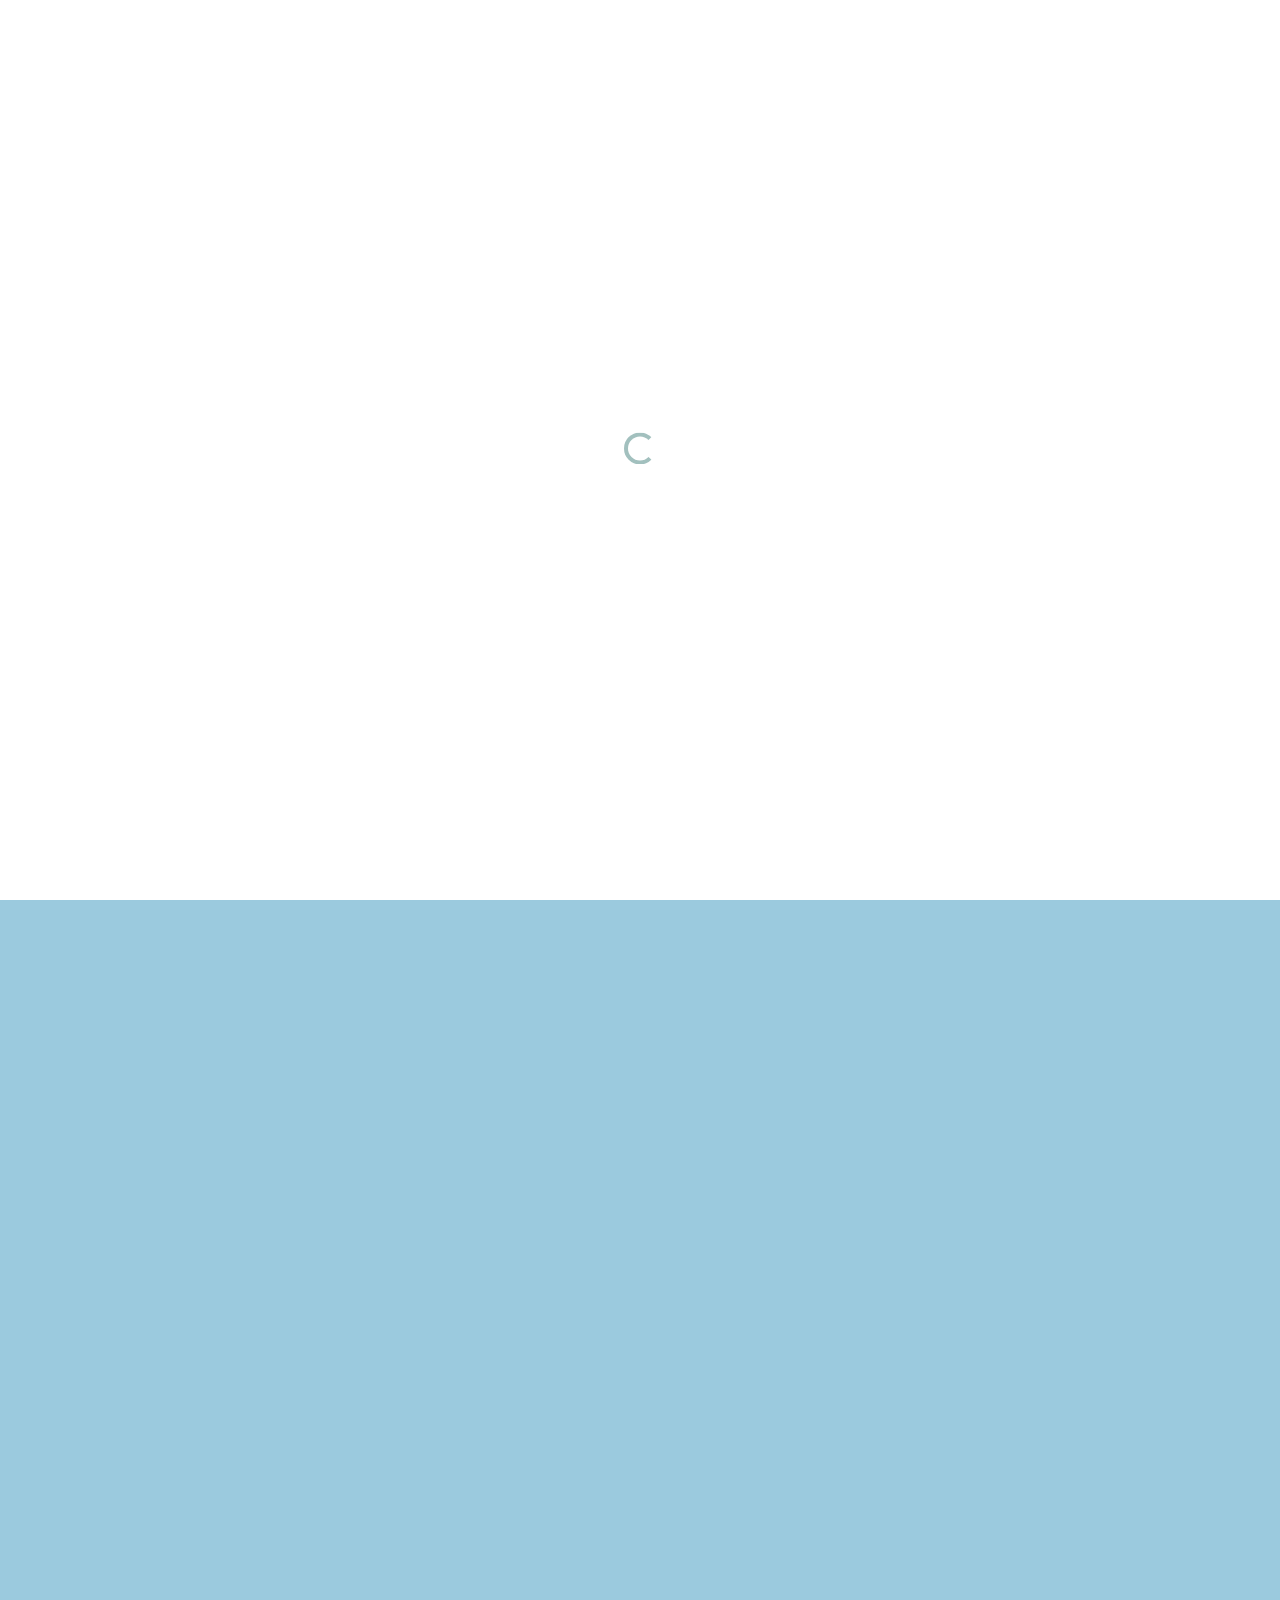
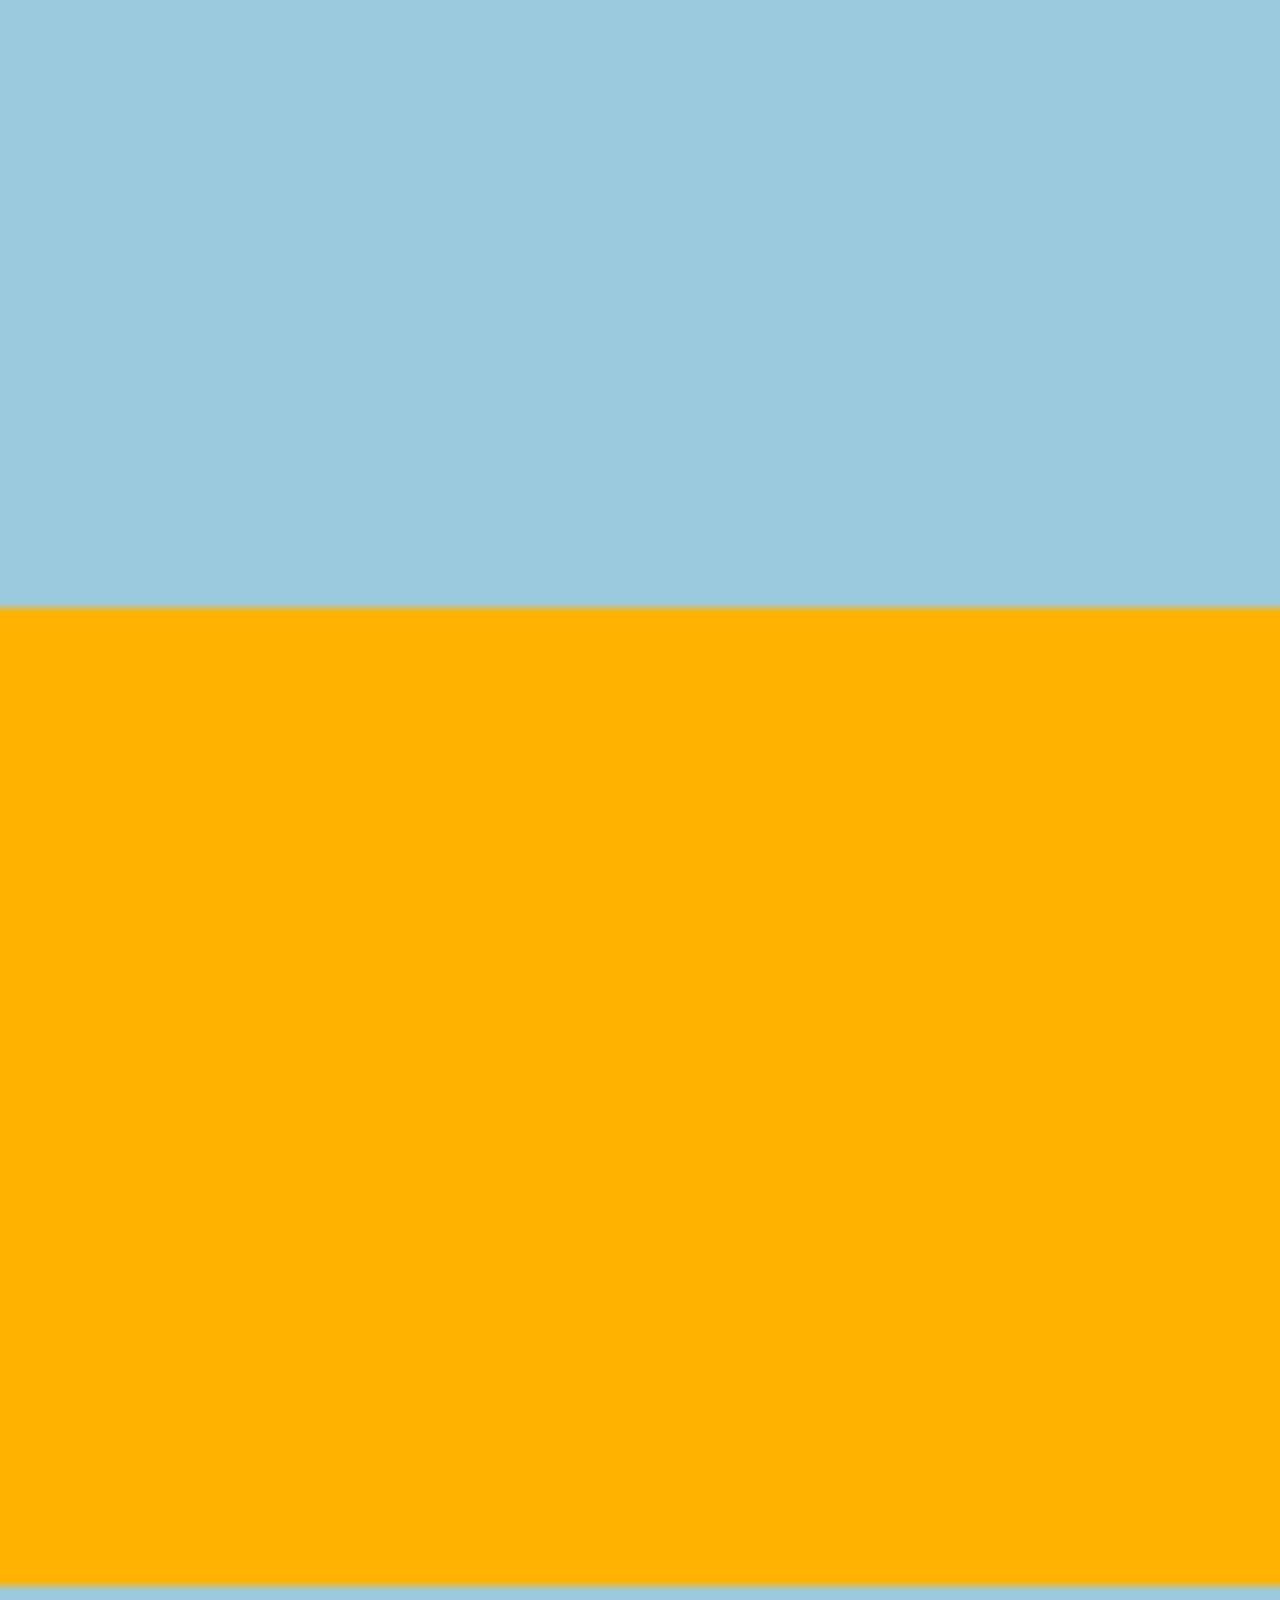
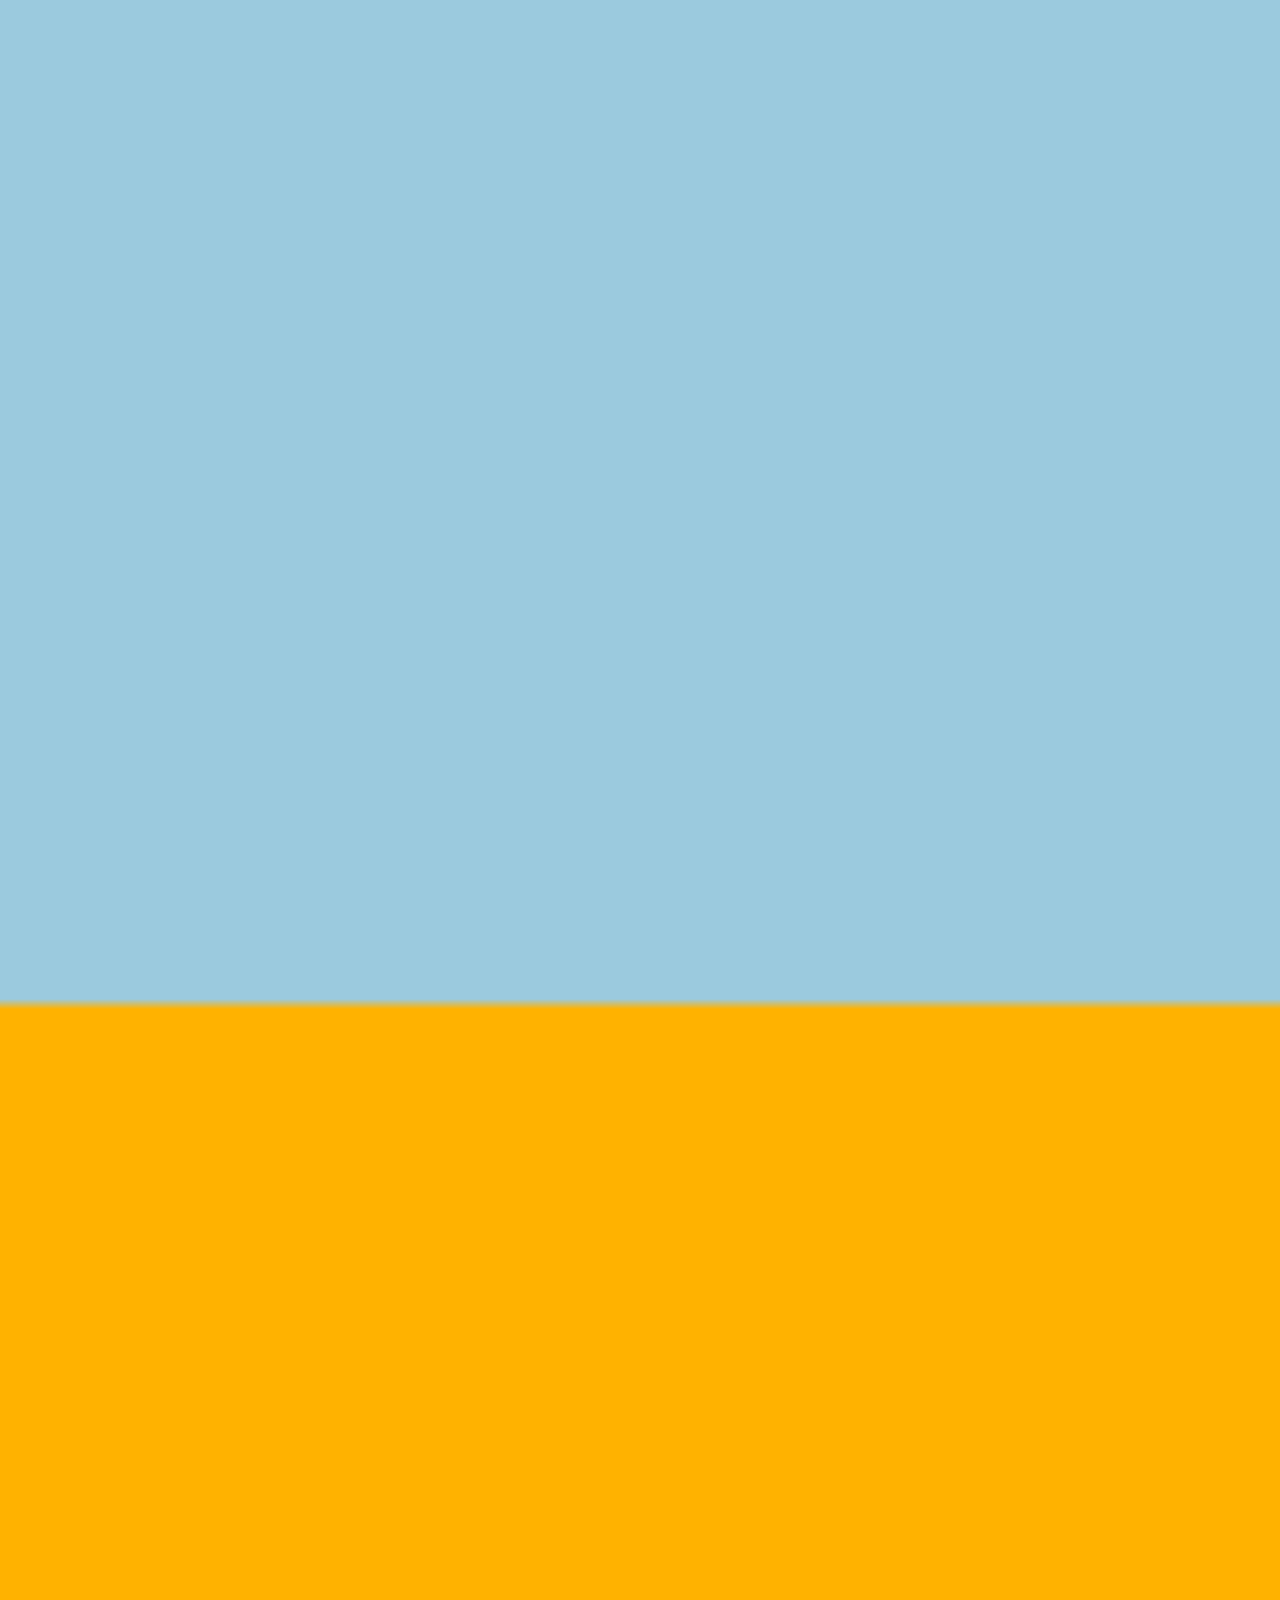
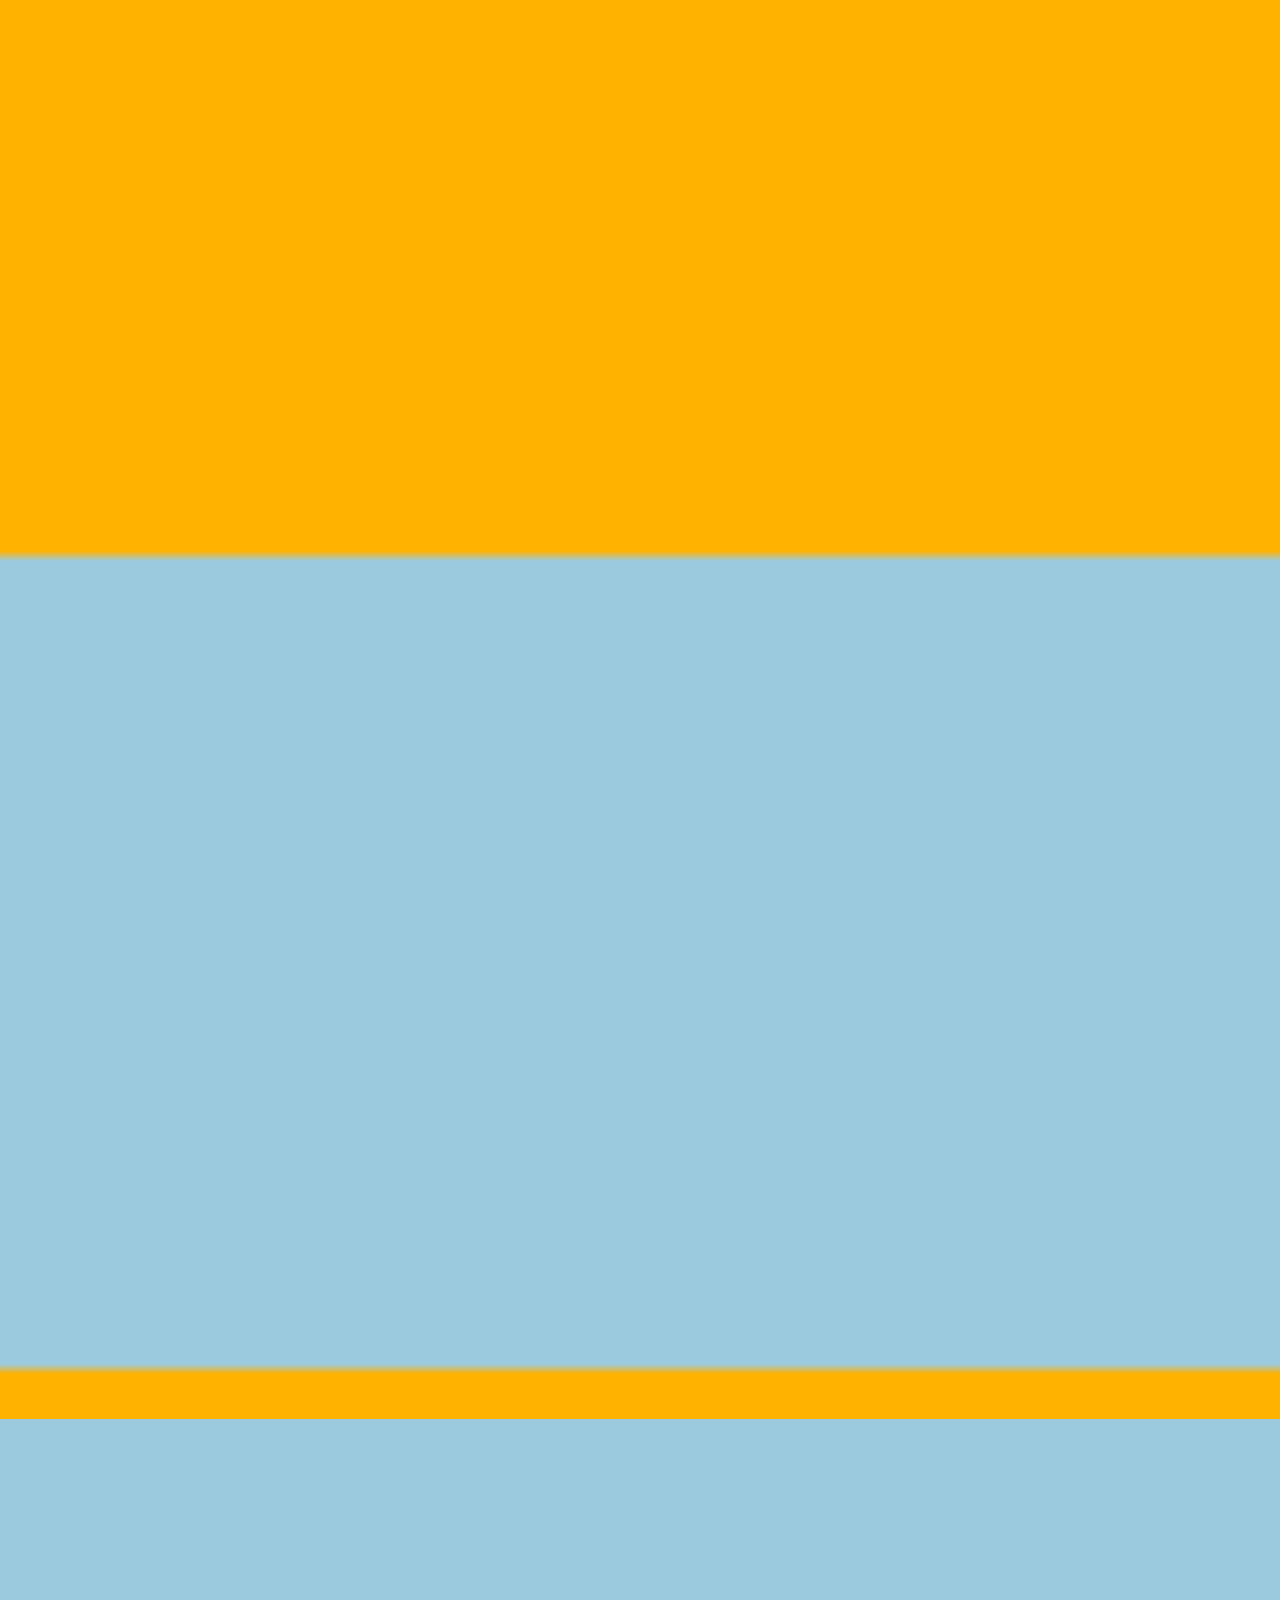
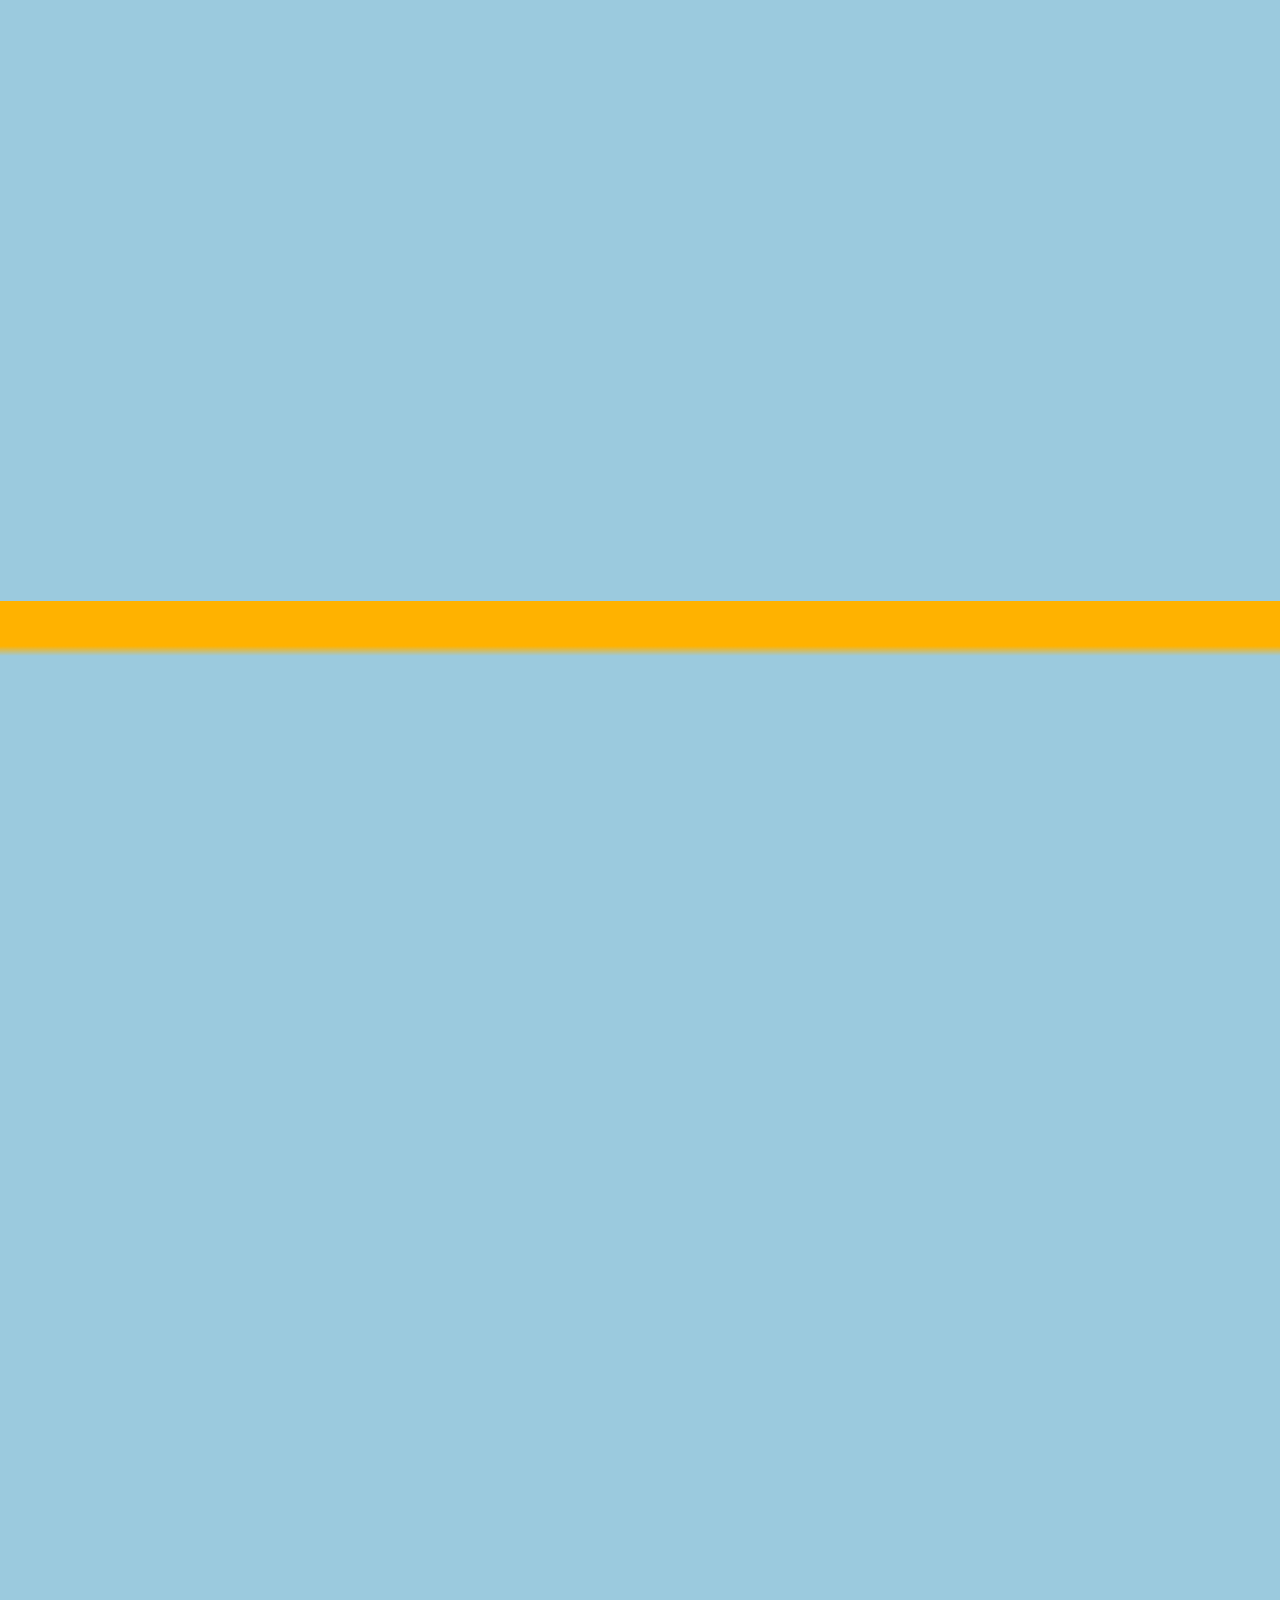
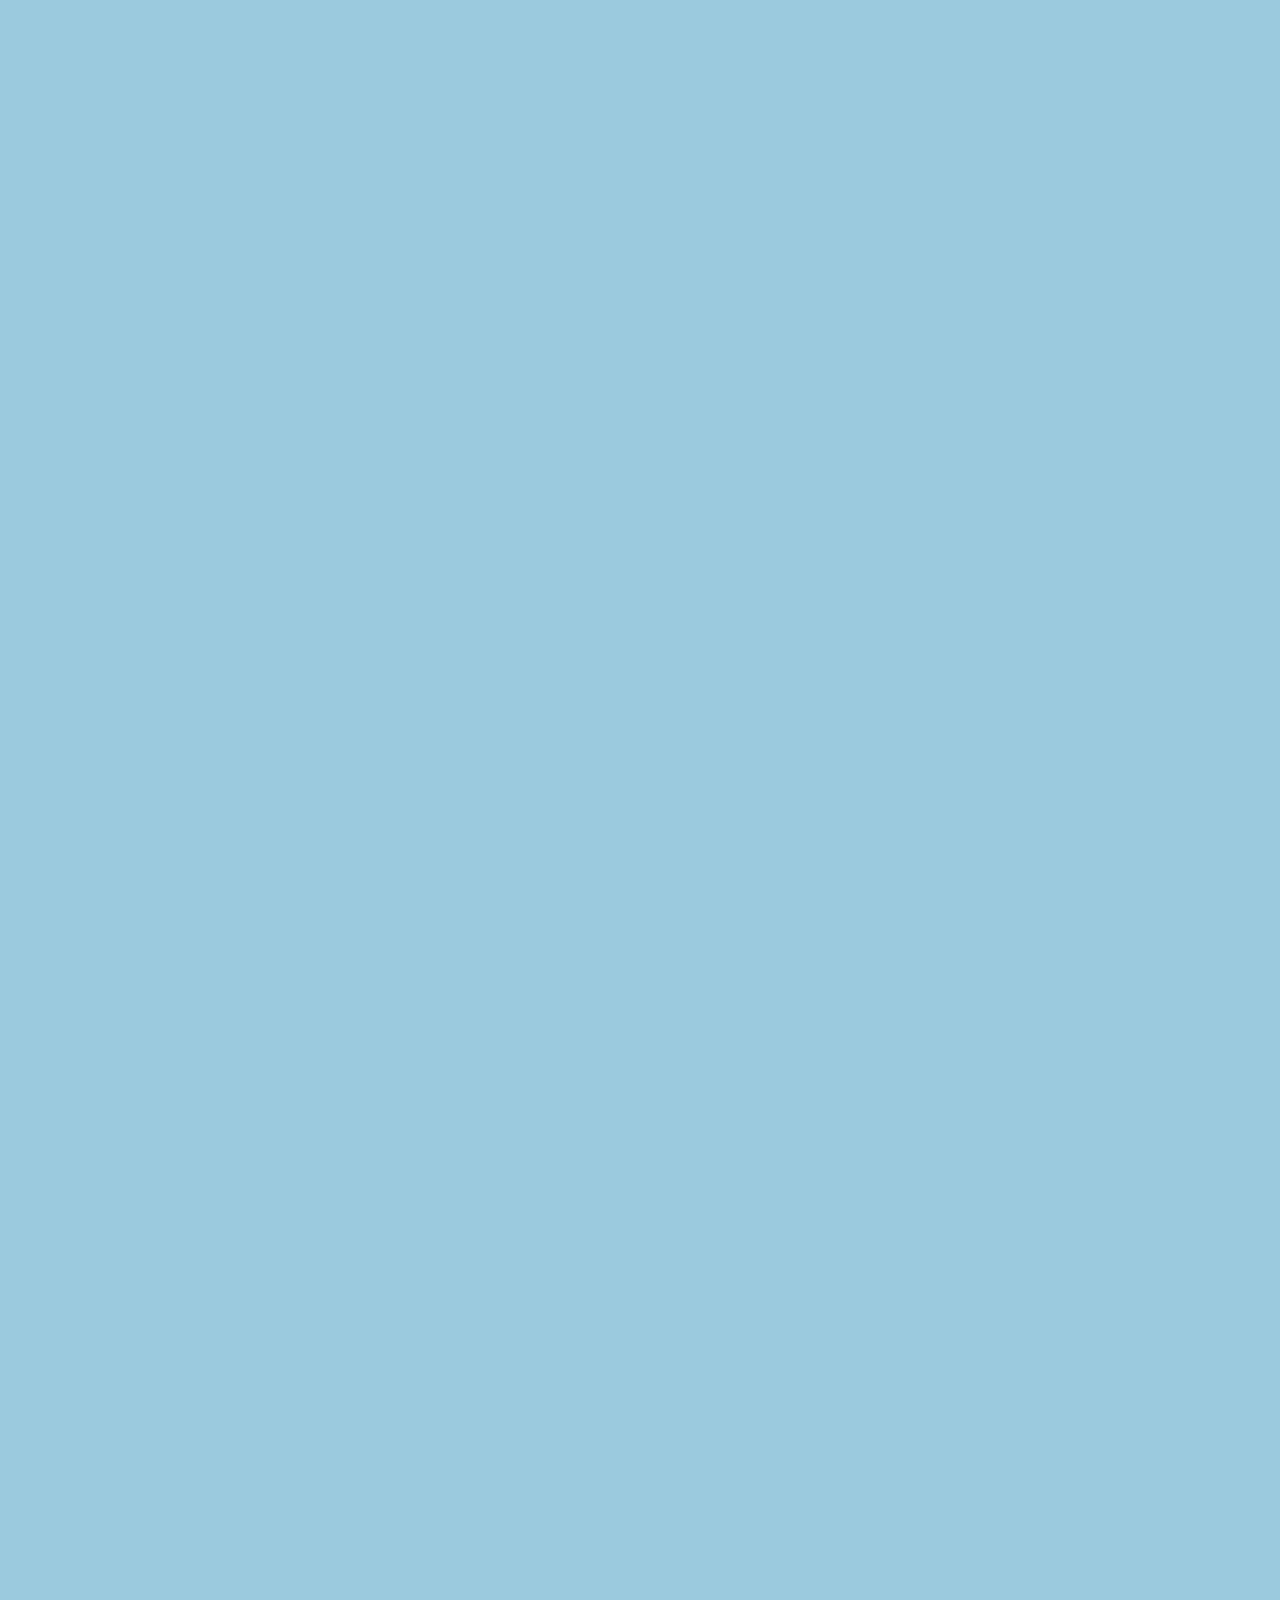
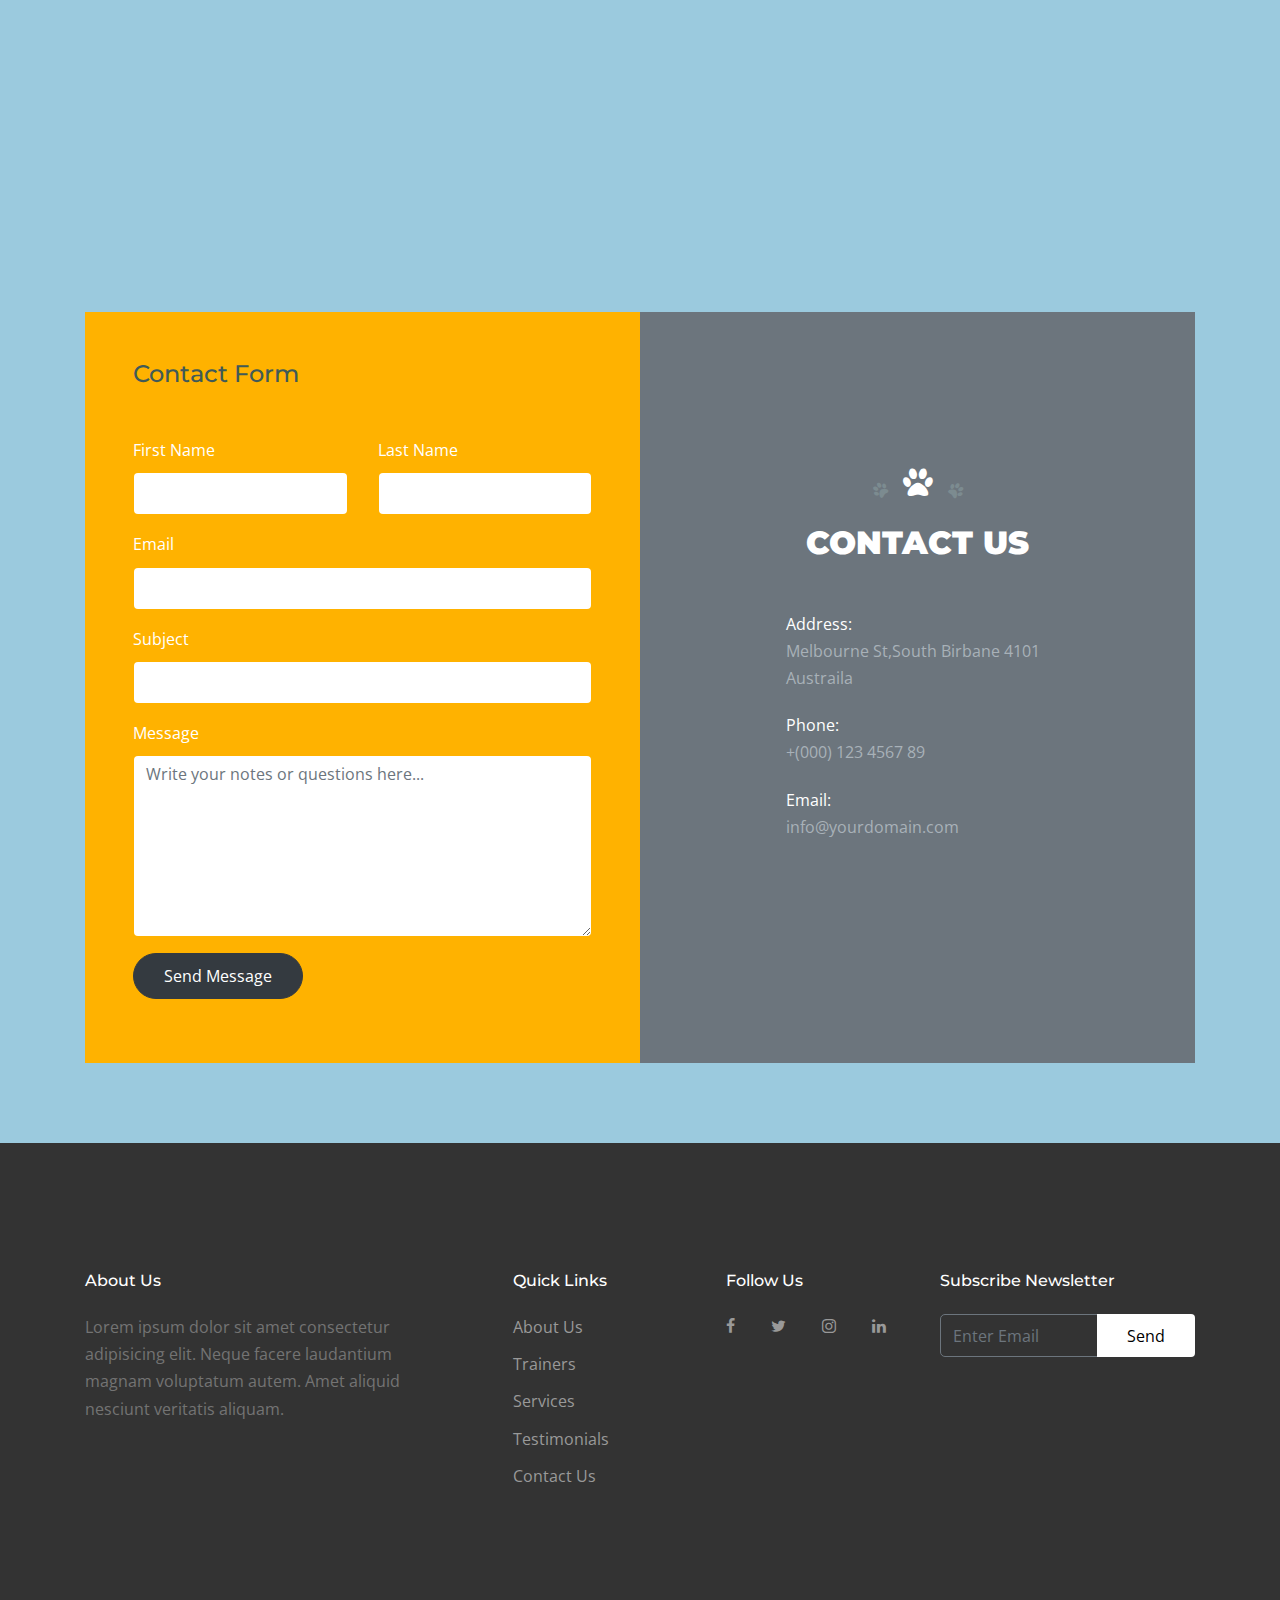
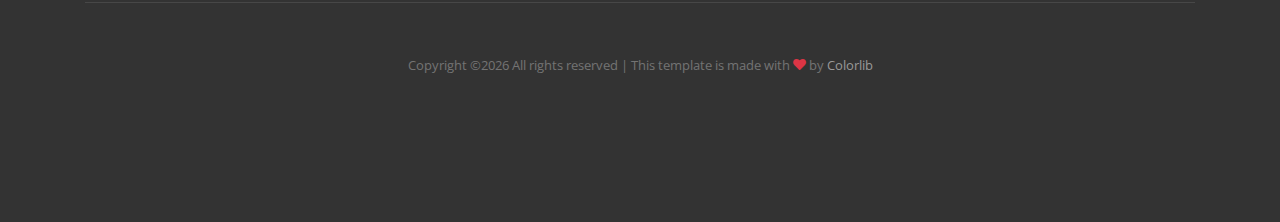
==== index.html @ 616a2f49 "Add files via upload" ====
<!doctype html>
<html lang="en">
  <head>
    <title>EZ Pets &mdash; Home</title>
    <meta charset="utf-8">
    <meta name="viewport" content="width=device-width, initial-scale=1, shrink-to-fit=no">    
    
    <link href="https://fonts.googleapis.com/css?family=Open+Sans:300,400,700, 900|Vollkorn:400i" rel="stylesheet">
    <link href="https://fonts.googleapis.com/css2?family=Montserrat:wght@900&display=swap" rel="stylesheet">
    <link rel="stylesheet" href="fonts/icomoon/style.css">

    <link rel="stylesheet" href="css/bootstrap.min.css">
    <link rel="stylesheet" href="css/jquery-ui.css">
    <link rel="stylesheet" href="css/owl.carousel.min.css">
    <link rel="stylesheet" href="css/owl.theme.default.min.css">
    <link rel="stylesheet" href="css/owl.theme.default.min.css">

    <link rel="stylesheet" href="css/jquery.fancybox.min.css">

    <link rel="stylesheet" href="css/bootstrap-datepicker.css">

    <link rel="stylesheet" href="fonts/flaticon/font/flaticon.css">

    <link rel="stylesheet" href="css/aos.css">

    <link rel="stylesheet" href="css/style.css">
    
  </head>
  <body data-spy="scroll" data-target=".site-navbar-target" data-offset="300" id="home-section">
  

  <div id="overlayer"></div>
  <div class="loader">
    <div class="spinner-border text-primary" role="status">
      <span class="sr-only">Loading...</span>
    </div>
  </div>


  <div class="site-wrap">

    <div class="site-mobile-menu site-navbar-target">
      <div class="site-mobile-menu-header">
        <div class="site-mobile-menu-close mt-3">
          <span class="icon-close2 js-menu-toggle"></span>
        </div>
      </div>
      <div class="site-mobile-menu-body"></div>
    </div>
   
    
    <header class="site-navbar js-sticky-header site-navbar-target" role="banner" >

      <div class="container">
        <div class="row align-items-center">
          
          <div class="col-6 col-xl-2">
            <h1 class="mb-0 site-logo"><a href="index.html" class="h2 mb-0"><strong class="logo-primary">EZ </strong><strong class="logo-secondary">PETS</strong><span class="text-primary">.</span> </a></h1>
          </div>

          <div class="col-12 col-md-10 d-none d-xl-block">
            <nav class="site-navigation position-relative text-right" role="navigation">

              <ul class="site-menu main-menu js-clone-nav mr-auto d-none d-lg-block">
                <li><a href="#home-section" class="nav-link">Home</a></li>
                <li class="has-children">
                  <a href="#about-section" class="nav-link">About</a>
                  <ul class="dropdown">
                    <li><a href="#trainers-section" class="nav-link">Trainers</a></li>
                    <li><a href="#faq-section" class="nav-link">FAQ</a></li>
                    <li><a href="#testimonials-section" class="nav-link">Testimonials</a></li>
                    <li><a href="#pricing-section" class="nav-link">Pricing</a></li>
                    <li><a href="#gallery-section" class="nav-link">Gallery</a></li>
                    <li><a href="#blog-section" class="nav-link">Blog</a></li>
                    <li class="has-children">
                      <a href="#">More Links</a>
                      <ul class="dropdown">
                        <li><a href="#">Menu One</a></li>
                        <li><a href="#">Menu Two</a></li>
                        <li><a href="#">Menu Three</a></li>
                      </ul>
                    </li>
                  </ul>
                </li> 

                <li><a href="#services-section" class="nav-link">Services</a></li>
                <li><a href="#trainers-section" class="nav-link">Trainers</a></li>
                <li><a href="#contact-section" class="nav-link">Contact</a></li>
              </ul>
            </nav>
          </div>


          <div class="col-6 d-inline-block d-xl-none ml-md-0 py-3" style="position: relative; top: 3px;"><a href="#" class="site-menu-toggle js-menu-toggle float-right"><span class="icon-menu h3"></span></a></div>

        </div>
      </div>
      
    </header>
  
<!-- 
    <section class="site-blocks-cover overflow-hidden bg-light">
      <div class="container">
        <div class="row">
          <div class="col-md-7 align-self-center text-center text-md-left">
            <div class="intro-text">
              <h1>We Care For <span class="d-md-block">Your Dog</span></h1>
              <p class="mb-4">We always try to provide your dog the best<span class="d-block"> services.</p>
            </div>
          </div>
          <div class="col-md-5 align-self-end text-center text-md-right">
            <img src="images/dogger_img_1.png" alt="Image" class="img-fluid cover-img">
          </div>
        </div>
      </div>
    </section>
-->

    <img src="images/banner.jpg" alt="Image" class="img-fluid cover-img">

    <section class="site-section">
      <div class="container">
        <div class="row justify-content-center" data-aos="fade-up">
          <div class="col-lg-6 text-center heading-section mb-5">
            <div class="paws">
              <span class="icon-paw"></span>
            </div>
            <h2 class="text-black mb-2">Welcome to <strong class="logo-primary">EZ </strong><strong class="logo-secondary">Pets</strong></h2>
            <p>Far far away, behind the word mountains, far from the countries Vokalia and Consonantia, there live the blind texts.</p>
          </div>
        </div>

        <div class="row hover-1-wrap mb-5 mb-lg-0">
          <div class="col-12">
            <div class="row">
              <div class="mb-4 mb-lg-0 col-lg-6 order-lg-2" data-aos="fade-right">
                <a href="#" class="hover-1">
                  <img src="images/dogger_img_sm_3.jpg" alt="Image" class="img-fluid">
                </a>
              </div>
              <div class="col-lg-5 mr-auto text-lg-right align-self-center order-lg-1" data-aos="fade-left">
                <h2 class="text-black">Love &amp; Care</h2>
                <p class="mb-4">Far far away, behind the word mountains, Separated they live in Bookmarksgrove right at the coast of the Semantics, a large language ocean.</p>
                <p><a href="#" class="btn btn-primary">Read More</a></p>
              </div>
            </div>
          </div>
        </div>

        <div class="row hover-1-wrap mb-5 mb-lg-0">
          <div class="col-12">
            <div class="row">
              <div class="mb-4 mb-lg-0 col-lg-6"  data-aos="fade-left">
                <a href="#" class="hover-1">
                  <img src="images/dogger_img_sm_1.jpg" alt="Image" class="img-fluid">
                </a>
              </div>
              <div class="col-lg-5 ml-auto align-self-center"  data-aos="fade-right">
                <h2 class="text-black">Fearsome</h2>
                <p class="mb-4">Far far away, behind the word mountains, Separated they live in Bookmarksgrove right at the coast of the Semantics, a large language ocean.</p>
                <p><a href="#" class="btn btn-primary">Read More</a></p>
              </div>
            </div>
          </div>
        </div>

        <div class="row hover-1-wrap">
          <div class="col-12">
            <div class="row">
              <div class="mb-4 mb-lg-0 col-lg-6 order-lg-2" data-aos="fade-right">
                <a href="#" class="hover-1">
                  <img src="images/dogger_img_sm_2.jpg" alt="Image" class="img-fluid">
                </a>
              </div>
              <div class="col-lg-5 mr-auto text-lg-right align-self-center order-lg-1" data-aos="fade-left">
                <h2 class="text-black">Beautiful</h2>
                <p class="mb-4">Far far away, behind the word mountains, Separated they live in Bookmarksgrove right at the coast of the Semantics, a large language ocean.</p>
                <p><a href="#" class="btn btn-primary">Read More</a></p>
              </div>
            </div>
          </div>
        </div>
      </div>
    </section>

    <div class="section-connector-primary"></div>

    <section class="site-section bg-primary" id="about-section">
      <div class="container">
        <div class="row justify-content-center" data-aos="fade-up">
          <div class="col-lg-5 align-self-center mr-auto text-left heading-section mb-5">
            <div class="paws ml-4">
              <span class="icon-paw"></span>
            </div>
            <h2 class="text-black mb-3">About Us</h2>
            <p class="lead">Separated they live in Bookmarksgrove right at the coast of the Semantics, a large language ocean.</p>
            <p class="lead mb-4">A small river named Duden flows by their place and supplies it with the necessary regelialia. It is a paradisematic country, in which roasted parts of sentences fly into your mouth.</p><br>
            <ul class="list-unstyled ul-paw primary mb-0">
              <li>A small river named Duden flows</li>
              <li>It is a paradisematic country</li>
              <li>Roasted parts of sentences fly</li>
            </ul>
            
          </div>
          <div class="col-lg-6 text-left heading-section mb-5"  data-aos="fade-up" data-aos-delay="100">
            <a  data-fancybox data-ratio="1.5" href="https://vimeo.com/317571768" class="video-img">
              <span class="play">
                <span class="icon-play"></span>
              </span>
              <img src="images/dogger_img_big_1.jpg" alt="Image" class="img-fluid">
            </a>
          </div>
        </div>
      </div>
    </section>

    <div class="section-connector-secondary"></div>

    <section class="site-section " id="services-section">
      <div class="container">
        <div class="row justify-content-center" data-aos="fade-up">
          <div class="col-lg-6 text-center heading-section mb-5">
            <div class="paws">
              <span class="icon-paw"></span>
            </div>
            <h2 class="text-black mb-2">Our Services</h2>
            <p>Far far away, behind the word mountains, far from the countries Vokalia and Consonantia, there live the blind texts.</p>
          </div>
        </div>
        <div class="row">
          <div class="col-md-6 mb-4 col-lg-4" data-aos="fade-up" data-aos-delay="">
            
            <div class="block_service">
              <img src="images/dogger_checkup.svg" alt="Image mb-5">
              <h3>Dog Checkup</h3>
              <p>Far far away, behind the word mountains, far from the countries Vokalia and Consonantia, there live the blind texts. </p>
            </div>

          </div>
          <div class="col-md-6 mb-4 col-lg-4" data-aos="fade-up"  data-aos-delay="100">
            <div class="block_service">
              <img src="images/dogger_dermatology.svg" alt="Image mb-5">
              <h3>Dog Dermatology</h3>
              <p>Far far away, behind the word mountains, far from the countries Vokalia and Consonantia, there live the blind texts. </p>
            </div>
          </div>
          <div class="col-md-6 mb-4 col-lg-4" data-aos="fade-up"  data-aos-delay="200">
            <div class="block_service">
              <img src="images/dogger_bones.svg" alt="Image mb-5">
              <h3>For Strong Teeth</h3>
              <p>Far far away, behind the word mountains, far from the countries Vokalia and Consonantia, there live the blind texts. </p>
            </div>
          </div>


          <div class="col-md-6 mb-4 col-lg-4" data-aos="fade-up"  data-aos-delay="">
            
            <div class="block_service">
              <img src="images/dogger_veterinary.svg" alt="Image mb-5">
              <h3>Dog First Aid</h3>
              <p>Far far away, behind the word mountains, far from the countries Vokalia and Consonantia, there live the blind texts. </p>
            </div>

          </div>
          <div class="col-md-6 mb-4 col-lg-4" data-aos="fade-up"  data-aos-delay="100">
            <div class="block_service">
              <img src="images/dogger_dryer.svg" alt="Image mb-5">
              <h3>Dog Dryer</h3>
              <p>Far far away, behind the word mountains, far from the countries Vokalia and Consonantia, there live the blind texts. </p>
            </div>
          </div>
          <div class="col-md-6 mb-4 col-lg-4" data-aos="fade-up"  data-aos-delay="200">
            <div class="block_service">
              <img src="images/dogger_veterinarian.svg" alt="Image mb-5">
              <h3>Expert Veterinarian</h3>
              <p>Far far away, behind the word mountains, far from the countries Vokalia and Consonantia, there live the blind texts. </p>
            </div>
          </div>
            
        </div>
      </div>
    </section>

    <div class="section-connector-primary"></div>

    <section class="site-section bg-primary trainers" id="trainers-section">
      <div class="container">
        <div class="row justify-content-center" data-aos="fade-up">
          <div class="col-lg-7 text-center heading-section mb-5">
            <div class="paws white">
              <span class="icon-paw"></span>
            </div>
            <h2 class="mb-2 heading">Our Trainers</h2>
            <p>Far far away, behind the word mountains, far from the countries Vokalia and Consonantia, there live the blind texts.</p>
          </div>
        </div>
        <div class="row">
         
          <div class="col-md-6 mb-4 col-lg-4" data-aos="fade-up" data-aos-delay="">
            <div class="trainer">
              <figure>
              <img src="images/dogger_trainer_1.jpg" alt="Image" class="img-fluid">
              </figure>
              <div class="px-md-3">
                <h3>Jessica White</h3>
                <p>Far far away, behind the word mountains, far from the countries Vokalia and Consonantia, there live the blind texts.</p>
                <ul class="ul-social-circle">
                  <li><a href="#"><span class="icon-twitter"></span></a></li>
                  <li><a href="#"><span class="icon-instagram"></span></a></li>
                  <li><a href="#"><span class="icon-facebook"></span></a></li>
                </ul>
              </div>
            </div>
          </div>
          <div class="col-md-6 mb-4 col-lg-4" data-aos="fade-up" data-aos-delay="100">
            <div class="trainer">
              <figure>
              <img src="images/dogger_trainer_2.jpg" alt="Image" class="img-fluid">
              </figure>
              <div class="px-md-3">
                <h3>Valerie Elash</h3>
                <p>Far far away, behind the word mountains, far from the countries Vokalia and Consonantia, there live the blind texts.</p>
                <ul class="ul-social-circle">
                  <li><a href="#"><span class="icon-twitter"></span></a></li>
                  <li><a href="#"><span class="icon-instagram"></span></a></li>
                  <li><a href="#"><span class="icon-facebook"></span></a></li>
                </ul>
              </div>
            </div>
          </div>

          <div class="col-md-6 mb-4 col-lg-4" data-aos="fade-up"  data-aos-delay="200">
            <div class="trainer">
              <figure>
              <img src="images/dogger_trainer_3.jpg" alt="Image" class="img-fluid">
              </figure>
              <div class="px-md-3">
                <h3>Alicia Jones</h3>
                <p>Far far away, behind the word mountains, far from the countries Vokalia and Consonantia, there live the blind texts.</p>
                <ul class="ul-social-circle">
                  <li><a href="#"><span class="icon-twitter"></span></a></li>
                  <li><a href="#"><span class="icon-instagram"></span></a></li>
                  <li><a href="#"><span class="icon-facebook"></span></a></li>
                </ul>
              </div>
            </div>
          </div>

        </div>
      </div>
    </section>

    <div class="section-connector-secondary"></div>

    <section class="site-section" id="faq-section">
      <div class="container" id="accordion">
        <div class="row justify-content-center" data-aos="fade-up">
          <div class="col-lg-6 text-center heading-section mb-5">
            <div class="paws">
              <span class="icon-paw"></span>
            </div>
            <h2 class="text-black mb-2">Frequently Ask Questions</h2>
            <p>Far far away, behind the word mountains, far from the countries Vokalia and Consonantia, there live the blind texts.</p>
          </div>
        </div>
        <div class="row accordion justify-content-center block__76208">
          <div class="col-lg-6 order-lg-2 mb-5 mb-lg-0" data-aos="fade-up"  data-aos-delay="">
            <img src="images/dogger_img_sm_1.jpg" alt="Image" class="img-fluid rounded">
          </div>
          <div class="col-lg-5 mr-auto order-lg-1" data-aos="fade-up"  data-aos-delay="100">
            <div class="accordion-item">
              <h3 class="mb-0 heading">
                <a class="btn-block" data-toggle="collapse" href="#collapseFive" role="button" aria-expanded="true" aria-controls="collapseFive">Should I stop letting my dog sleep with me at night?<span class="icon"></span></a>
              </h3>
              <div id="collapseFive" class="collapse show" aria-labelledby="headingOne" data-parent="#accordion">
                <div class="body-text">
                  <p>Far far away, behind the word mountains, far from the countries Vokalia and Consonantia, there live the blind texts. Separated they live in Bookmarksgrove right at the coast of the Semantics, a large language ocean.</p>
                </div>
              </div>
            </div> <!-- .accordion-item -->

            <div class="accordion-item">
              <h3 class="mb-0 heading">
                <a class="btn-block" data-toggle="collapse" href="#collapseSix" role="button" aria-expanded="false" aria-controls="collapseSix">Is it okay to dress up your dog?<span class="icon"></span></a>
              </h3>
              <div id="collapseSix" class="collapse" aria-labelledby="headingOne" data-parent="#accordion">
                <div class="body-text">
                  <p>A small river named Duden flows by their place and supplies it with the necessary regelialia. It is a paradisematic country, in which roasted parts of sentences fly into your mouth.</p>
                </div>
              </div>
            </div> <!-- .accordion-item -->

            <div class="accordion-item">
              <h3 class="mb-0 heading">
                <a class="btn-block" data-toggle="collapse" href="#collapseSeven" role="button" aria-expanded="false" aria-controls="collapseSeven">Why do dogs like belly rubs so much?<span class="icon"></span></a>
              </h3>
              <div id="collapseSeven" class="collapse" aria-labelledby="headingOne" data-parent="#accordion">
                <div class="body-text">
                  <p>Even the all-powerful Pointing has no control about the blind texts it is an almost unorthographic life One day however a small line of blind text by the name of Lorem Ipsum decided to leave for the far World of Grammar.</p>
                </div>
              </div>
            </div> <!-- .accordion-item -->

            <div class="accordion-item">
              <h3 class="mb-0 heading">
                <a class="btn-block" data-toggle="collapse" href="#collapseEight" role="button" aria-expanded="false" aria-controls="collapseEight">Is a warm dry nose a sign of illness in dogs?<span class="icon"></span></a>
              </h3>
              <div id="collapseEight" class="collapse" aria-labelledby="headingOne" data-parent="#accordion">
                <div class="body-text">
                  <p>The Big Oxmox advised her not to do so, because there were thousands of bad Commas, wild Question Marks and devious Semikoli, but the Little Blind Text didn’t listen. She packed her seven versalia, put her initial into the belt and made herself on the way.</p>
                </div>
              </div>
            </div> <!-- .accordion-item -->

          </div>

          
        </div>
      </div>
    </section>

    <div class="section-connector-primary"></div>

    <section class="site-section bg-primary block-13" id="testimonials-section" data-aos="fade">
      <div class="container">
        
        <div class="row justify-content-center" data-aos="fade-up">
          <div class="col-lg-6 text-center heading-section mb-5">
            <div class="paws">
              <span class="icon-paw"></span>
            </div>
            <h2 class="text-black mb-2">Happy Customers</h2>
          </div>
        </div>
        <div  data-aos="fade-up" data-aos-delay="200">
          <div class="owl-carousel nonloop-block-13">
            <div>
              <div class="block-testimony-1 text-center">
                
                <blockquote class="mb-4">
                  <p>&ldquo;The Big Oxmox advised her not to do so, because there were thousands of bad Commas, wild Question Marks and devious Semikoli, but the Little Blind Text didn’t listen. She packed her seven versalia, put her initial into the belt and made herself on the way.&rdquo;</p>
                </blockquote>

                <figure>
                  <img src="images/person_4.jpg" alt="Image" class="img-fluid rounded-circle mx-auto">
                </figure>
                <h3 class="font-size-20 text-black">Ricky Fisher</h3>
              </div>
            </div>

            <div>
              <div class="block-testimony-1 text-center">

                

                <blockquote class="mb-4">
                  <p>&ldquo;Even the all-powerful Pointing has no control about the blind texts it is an almost unorthographic life One day however a small line of blind text by the name of Lorem Ipsum decided to leave for the far World of Grammar.&rdquo;</p>
                </blockquote>

                <figure>
                  <img src="images/person_2.jpg" alt="Image" class="img-fluid rounded-circle mx-auto">
                </figure>
                <h3 class="font-size-20 mb-4 text-black">Ken Davis</h3>

                
              </div>
            </div>

            <div>
              <div class="block-testimony-1 text-center">
                

                <blockquote class="mb-4">
                  <p>&ldquo;A small river named Duden flows by their place and supplies it with the necessary regelialia. It is a paradisematic country, in which roasted parts of sentences fly into your mouth.&rdquo;</p>
                </blockquote>

                <figure>
                  <img src="images/person_1.jpg" alt="Image" class="img-fluid rounded-circle mx-auto">
                </figure>
                <h3 class="font-size-20 text-black">Mellisa Griffin</h3>

                
              </div>
            </div>

            <div>
              <div class="block-testimony-1 text-center">

                

                <blockquote class="mb-4">
                  <p>&ldquo;Far far away, behind the word mountains, far from the countries Vokalia and Consonantia, there live the blind texts. Separated they live in Bookmarksgrove right at the coast of the Semantics, a large language ocean.&rdquo;</p>
                </blockquote>

                <figure>
                  <img src="images/person_3.jpg" alt="Image" class="img-fluid rounded-circle mx-auto">
                </figure>
                <h3 class="font-size-20 mb-4 text-black">Robert Steward</h3>

                
              </div>
            </div>


          </div>
        </div>
      </div>
    </section>

    <div class="section-connector-secondary"></div>

    <section class="site-section" id="pricing-section">
      <div class="container">
        <div class="row justify-content-center" data-aos="fade-up">
          <div class="col-lg-7 text-center heading-section mb-5">
            <div class="paws">
              <span class="icon-paw"></span>
            </div>
            <h2 class="mb-2 text-black heading">Pricing Table</h2>
            <p>Far far away, behind the word mountains, far from the countries Vokalia and Consonantia, there live the blind texts.</p>
          </div>
        </div>
        <div class="row no-gutters">
          <div class="col-12 col-sm-6 col-md-6 col-lg-4 bg-primary p-3 p-md-5" data-aos="fade-up" data-aos-delay="">
            

            <div class="pricing">
              <h3 class="text-center text-white text-uppercase">Basic</h3>
              <div class="price text-center mb-4 ">
                <span><span>$47</span> / year</span>
              </div>
              <ul class="list-unstyled ul-check success mb-5">
                
                <li>Officia quaerat eaque neque</li>
                <li>Possimus aut consequuntur incidunt</li>
                <li class="remove">Lorem ipsum dolor sit amet</li>
                <li class="remove">Consectetur adipisicing elit</li>
                <li class="remove">Dolorum esse odio quas architecto sint</li>
              </ul>
              <p class="text-center">
                <a href="#" class="btn btn-secondary">Buy Now</a>
              </p>
            </div>

          </div>
          <div class="col-12 col-sm-6 col-md-6 col-lg-4 bg-dark  p-3 p-md-5" data-aos="fade-up" data-aos-delay="100">
            <div class="pricing">
              <h3 class="text-center text-white text-uppercase">Premium</h3>
              <div class="price text-center mb-4 ">
                <span><span>$250</span> / year</span>
              </div>
              <ul class="list-unstyled ul-check success mb-5">
                
                <li>Officia quaerat eaque neque</li>
                <li>Possimus aut consequuntur incidunt</li>
                <li>Lorem ipsum dolor sit amet</li>
                <li>Consectetur adipisicing elit</li>
                <li class="remove">Dolorum esse odio quas architecto sint</li>
              </ul>
              <p class="text-center">
                <a href="#" class="btn btn-primary">Buy Now</a>
              </p>
            </div>
          </div>
          <div class="col-12 col-sm-6 col-md-6 col-lg-4 bg-primary  p-3 p-md-5" data-aos="fade-up" data-aos-delay="200">
            <div class="pricing">
              <h3 class="text-center text-white text-uppercase">Professional</h3>
              <div class="price text-center mb-4 ">
                <span><span>$850</span> / year</span>
              </div>
              <ul class="list-unstyled ul-check success mb-5">
                
                <li>Officia quaerat eaque neque</li>
                <li>Possimus aut consequuntur incidunt</li>
                <li>Lorem ipsum dolor sit amet</li>
                <li>Consectetur adipisicing elit</li>
                <li>Dolorum esse odio quas architecto sint</li>
              </ul>
              <p class="text-center">
                <a href="#" class="btn btn-secondary">Buy Now</a>
              </p>
            </div>
          </div>
        </div>
      </div>
    </section>



    <section class="site-section" id="gallery-section">
      <div class="container-fluid">
        <div class="row justify-content-center" data-aos="fade-up">
          <div class="col-lg-6 text-center heading-section mb-5">
            <div class="paws">
              <span class="icon-paw"></span>
            </div>
            <h2 class="text-black mb-2">Photo Gallery</h2>
          </div>
        </div>
        <div class="row no-gutters">
          
            <a class="col-6 col-md-6 col-lg-4 col-xl-3 gal-item d-block" data-aos="fade-up" data-aos-delay="100" href="images/dogger_img_sm_1.jpg" data-fancybox="gal"><img src="images/dogger_img_sm_1.jpg" alt="Image" class="img-fluid"></a>

            <a class="col-6 col-md-6 col-lg-4 col-xl-3 gal-item d-block" data-aos="fade-up" data-aos-delay="100" href="images/dogger_img_sm_2.jpg" data-fancybox="gal"><img src="images/dogger_img_sm_2.jpg" alt="Image" class="img-fluid"></a>
          
            <a class="col-6 col-md-6 col-lg-4 col-xl-3 gal-item d-block" data-aos="fade-up" data-aos-delay="100" href="images/dogger_img_sm_3.jpg" data-fancybox="gal"><img src="images/dogger_img_sm_3.jpg" alt="Image" class="img-fluid"></a>

            <a class="col-6 col-md-6 col-lg-4 col-xl-3 gal-item d-block" data-aos="fade-up" data-aos-delay="100" href="images/dogger_img_sm_4.jpg" data-fancybox="gal"><img src="images/dogger_img_sm_4.jpg" alt="Image" class="img-fluid"></a>
          
            <a class="col-6 col-md-6 col-lg-4 col-xl-3 gal-item d-block" data-aos="fade-up" data-aos-delay="100" href="images/dogger_img_sm_5.jpg" data-fancybox="gal"><img src="images/dogger_img_sm_5.jpg" alt="Image" class="img-fluid"></a>
          
            <a class="col-6 col-md-6 col-lg-4 col-xl-3 gal-item d-block" data-aos="fade-up" data-aos-delay="100" href="images/dogger_img_sm_6.jpg" data-fancybox="gal"><img src="images/dogger_img_sm_6.jpg" alt="Image" class="img-fluid"></a>
          
            <a class="col-6 col-md-6 col-lg-4 col-xl-3 gal-item d-block" data-aos="fade-up" data-aos-delay="100" href="images/dogger_img_sm_1.jpg" data-fancybox="gal"><img src="images/dogger_img_sm_1.jpg" alt="Image" class="img-fluid"></a>
          
            <a class="col-6 col-md-6 col-lg-4 col-xl-3 gal-item d-block" data-aos="fade-up" data-aos-delay="100" href="images/dogger_img_sm_2.jpg" data-fancybox="gal"><img src="images/dogger_img_sm_2.jpg" alt="Image" class="img-fluid"></a>
          
            <a class="col-6 col-md-6 col-lg-4 col-xl-3 gal-item d-block" data-aos="fade-up" data-aos-delay="100" href="images/dogger_img_sm_3.jpg" data-fancybox="gal"><img src="images/dogger_img_sm_3.jpg" alt="Image" class="img-fluid"></a>
          
            <a class="col-6 col-md-6 col-lg-4 col-xl-3 gal-item d-block" data-aos="fade-up" data-aos-delay="100" href="images/dogger_img_sm_4.jpg" data-fancybox="gal"><img src="images/dogger_img_sm_4.jpg" alt="Image" class="img-fluid"></a>
          
            <a class="col-6 col-md-6 col-lg-4 col-xl-3 gal-item d-block" data-aos="fade-up" data-aos-delay="100" href="images/dogger_img_sm_5.jpg" data-fancybox="gal"><img src="images/dogger_img_sm_5.jpg" alt="Image" class="img-fluid"></a>
          
            <a class="col-6 col-md-6 col-lg-4 col-xl-3 gal-item d-block" data-aos="fade-up" data-aos-delay="100" href="images/dogger_img_sm_6.jpg" data-fancybox="gal"><img src="images/dogger_img_sm_6.jpg" alt="Image" class="img-fluid"></a>

        </div>
      </div>
    </section>



    <section class="site-section" id="blog-section">
      <div class="container">
        <div class="row justify-content-center" data-aos="fade-up">
          <div class="col-lg-6 text-center heading-section mb-5">
            <div class="paws">
              <span class="icon-paw"></span>
            </div>
            <h2 class="text-black mb-2">Dogger Blog</h2>
            <p>Far far away, behind the word mountains, far from the countries Vokalia and Consonantia, there live the blind texts.</p>
          </div>
        </div>
        <div class="row">
          <div class="col-md-6 mb-4" data-aos="fade-up"  data-aos-delay="">
            <div class="d-lg-flex blog-entry">
              <figure class="mr-4">
                <a href="single.html"><img src="images/dogger_img_sm_1.jpg" alt="Image" class="img-fluid"></a>
              </figure>
              <div class="blog-entry-text">
                <h3><a href="single.html">5 Things You Need To Know About Dog Massage</a></h3>
                <span class="post-meta mb-3 d-block">April 17, 2019</span>
                <p>Far far away, behind the word mountains, far from the countries Vokalia and Consonantia, there live the blind texts.</p>
                <p><a href="#" class="">Read More..</a></p>
              </div>
            </div>
          </div>
          <div class="col-md-6 mb-4" data-aos="fade-up"  data-aos-delay="100">
            <div class="d-lg-flex blog-entry">
              <figure class="mr-4">
                <a href="single.html"><img src="images/dogger_img_sm_2.jpg" alt="Image" class="img-fluid"></a>
              </figure>
              <div class="blog-entry-text">
                <h3><a href="single.html">5 Things You Need To Know About Dog Massage</a></h3>
                <span class="post-meta mb-3 d-block">April 17, 2019</span>
                <p>Far far away, behind the word mountains, far from the countries Vokalia and Consonantia, there live the blind texts.</p>
                <p><a href="#" class="">Read More..</a></p>
              </div>
            </div>
          </div>

          <div class="col-md-6 mb-4" data-aos="fade-up"  data-aos-delay="">
            <div class="d-lg-flex blog-entry">
              <figure class="mr-4">
                <a href="single.html"><img src="images/dogger_img_sm_3.jpg" alt="Image" class="img-fluid"></a>
              </figure>
              <div class="blog-entry-text">
                <h3><a href="single.html">5 Things You Need To Know About Dog Massage</a></h3>
                <span class="post-meta mb-3 d-block">April 17, 2019</span>
                <p>Far far away, behind the word mountains, far from the countries Vokalia and Consonantia, there live the blind texts.</p>
                <p><a href="#" class="">Read More..</a></p>
              </div>
            </div>
          </div>
          <div class="col-md-6 mb-4" data-aos="fade-up"  data-aos-delay="100">
            <div class="d-lg-flex blog-entry">
              <figure class="mr-4">
                <a href="single.html"><img src="images/dogger_img_sm_1.jpg" alt="Image" class="img-fluid"></a>
              </figure>
              <div class="blog-entry-text">
                <h3><a href="single.html">5 Things You Need To Know About Dog Massage</a></h3>
                <span class="post-meta mb-3 d-block">April 17, 2019</span>
                <p>Far far away, behind the word mountains, far from the countries Vokalia and Consonantia, there live the blind texts.</p>
                <p><a href="#" class="">Read More..</a></p>
              </div>
            </div>
          </div>

        </div>
      </div>
    </section>

    
    
    <section class="mb-5rem" id="contact-section">
      <div class="container">
        <div class="row no-gutters">
          <div class="col-lg-6 bg-primary">
            <form action="#" class="p-5 contact-form">
              
              <h2 class="h4 mb-5 heading">Contact Form</h2> 

              <div class="row form-group">
                <div class="col-md-6 mb-3 mb-md-0">
                  <label for="fname">First Name</label>
                  <input type="text" id="fname" class="form-control">
                </div>
                <div class="col-md-6">
                  <label for="lname">Last Name</label>
                  <input type="text" id="lname" class="form-control">
                </div>
              </div>

              <div class="row form-group">
                
                <div class="col-md-12">
                  <label for="email">Email</label> 
                  <input type="email" id="email" class="form-control">
                </div>
              </div>

              <div class="row form-group">
                
                <div class="col-md-12">
                  <label for="subject">Subject</label> 
                  <input type="subject" id="subject" class="form-control">
                </div>
              </div>

              <div class="row form-group">
                <div class="col-md-12">
                  <label for="message">Message</label> 
                  <textarea name="message" id="message" cols="30" rows="7" class="form-control" placeholder="Write your notes or questions here..."></textarea>
                </div>
              </div>

              <div class="row form-group">
                <div class="col-md-12">
                  <input type="submit" value="Send Message" class="btn btn-dark btn-md text-white">
                </div>
              </div>

  
            </form>
          </div>
          <div class="col-lg-6 bg-secondary">
            <div class="row justify-content-center align-items-center h-100">
              <div class="col-lg-6 text-center heading-section mb-5 align-self-center">
                <div class="paws">
                  <span class="icon-paw"></span>
                </div>
                <h2 class="text-white mb-5">Contact Us</h2>
                <ul class="list-unstyled text-left address">
                  <li>
                    <span class="d-block">Address:</span>
                    <p>Melbourne St,South Birbane 4101 Austraila</p>
                  </li>
                  <li>
                    <span class="d-block">Phone:</span>
                    <p>+(000) 123 4567 89</p>
                  </li>
                  <li>
                    <span class="d-block">Email:</span>
                    <p>info@yourdomain.com</p>
                  </li>
                </ul>
              </div>
            </div>
          </div>
        </div>
      </div>
    </section>
    
    
    <footer class="site-footer">
      <div class="container">
        <div class="row">
          <div class="col-md-9">
            <div class="row">
              <div class="col-md-5">
                <h2 class="footer-heading mb-4">About Us</h2>
                <p>Lorem ipsum dolor sit amet consectetur adipisicing elit. Neque facere laudantium magnam voluptatum autem. Amet aliquid nesciunt veritatis aliquam.</p>
              </div>
              <div class="col-md-3 ml-auto">
                <h2 class="footer-heading mb-4">Quick Links</h2>
                <ul class="list-unstyled">
                  <li><a href="#about-section" class="smoothscroll">About Us</a></li>
                  <li><a href="#trainers-section" class="smoothscroll">Trainers</a></li>
                  <li><a href="#services-section" class="smoothscroll">Services</a></li>
                  <li><a href="#testimonials-section" class="smoothscroll">Testimonials</a></li>
                  <li><a href="#contact-section" class="smoothscroll">Contact Us</a></li>
                </ul>
              </div>
              <div class="col-md-3">
                <h2 class="footer-heading mb-4">Follow Us</h2>
                <a href="#" class="pl-0 pr-3"><span class="icon-facebook"></span></a>
                <a href="#" class="pl-3 pr-3"><span class="icon-twitter"></span></a>
                <a href="#" class="pl-3 pr-3"><span class="icon-instagram"></span></a>
                <a href="#" class="pl-3 pr-3"><span class="icon-linkedin"></span></a>
              </div>
            </div>
          </div>
          <div class="col-md-3">
            <h2 class="footer-heading mb-4">Subscribe Newsletter</h2>
            <form action="#" method="post" class="footer-subscribe">
              <div class="input-group mb-3">
                <input type="text" class="form-control border-secondary text-white bg-transparent" placeholder="Enter Email" aria-label="Enter Email" aria-describedby="button-addon2">
                <div class="input-group-append">
                  <button class="btn btn-primary text-black" type="button" id="button-addon2">Send</button>
                </div>
              </div>
            </form>
          </div>
        </div>
        <div class="row pt-5 mt-5 text-center">
          <div class="col-md-12">
            <div class="border-top pt-5">
              <p class="copyright"><small>
              <!-- Link back to Colorlib can't be removed. Template is licensed under CC BY 3.0. -->
            Copyright &copy;<script>document.write(new Date().getFullYear());</script> All rights reserved | This template is made with <i class="icon-heart text-danger" aria-hidden="true"></i> by <a href="https://colorlib.com" target="_blank" >Colorlib</a>
            <!-- Link back to Colorlib can't be removed. Template is licensed under CC BY 3.0. --></small></p>
        
            </div>
          </div>
          
        </div>
      </div>
    </footer>

  </div> <!-- .site-wrap -->

  <script src="js/jquery-3.3.1.min.js"></script>
  <script src="js/jquery-ui.js"></script>
  <script src="js/popper.min.js"></script>
  <script src="js/bootstrap.min.js"></script>
  <script src="js/owl.carousel.min.js"></script>
  <script src="js/jquery.countdown.min.js"></script>
  <script src="js/jquery.easing.1.3.js"></script>
  <script src="js/aos.js"></script>
  <script src="js/jquery.fancybox.min.js"></script>
  <script src="js/jquery.sticky.js"></script>
  <script src="js/isotope.pkgd.min.js"></script>

  
  <script src="js/main.js"></script>

  
  </body>
</html>
---- fonts/icomoon/style.css ----
@font-face {
  font-family: 'icomoon';
  src:  url('fonts/icomoon.eot?10si43');
  src:  url('fonts/icomoon.eot?10si43#iefix') format('embedded-opentype'),
    url('fonts/icomoon.ttf?10si43') format('truetype'),
    url('fonts/icomoon.woff?10si43') format('woff'),
    url('fonts/icomoon.svg?10si43#icomoon') format('svg');
  font-weight: normal;
  font-style: normal;
}

[class^="icon-"], [class*=" icon-"] {
  /* use !important to prevent issues with browser extensions that change fonts */
  font-family: 'icomoon' !important;
  speak: none;
  font-style: normal;
  font-weight: normal;
  font-variant: normal;
  text-transform: none;
  line-height: 1;

  /* Better Font Rendering =========== */
  -webkit-font-smoothing: antialiased;
  -moz-osx-font-smoothing: grayscale;
}

.icon-asterisk:before {
  content: "\f069";
}
.icon-plus:before {
  content: "\f067";
}
.icon-question:before {
  content: "\f128";
}
.icon-minus:before {
  content: "\f068";
}
.icon-glass:before {
  content: "\f000";
}
.icon-music:before {
  content: "\f001";
}
.icon-search:before {
  content: "\f002";
}
.icon-envelope-o:before {
  content: "\f003";
}
.icon-heart:before {
  content: "\f004";
}
.icon-star:before {
  content: "\f005";
}
.icon-star-o:before {
  content: "\f006";
}
.icon-user:before {
  content: "\f007";
}
.icon-film:before {
  content: "\f008";
}
.icon-th-large:before {
  content: "\f009";
}
.icon-th:before {
  content: "\f00a";
}
.icon-th-list:before {
  content: "\f00b";
}
.icon-check:before {
  content: "\f00c";
}
.icon-close:before {
  content: "\f00d";
}
.icon-remove:before {
  content: "\f00d";
}
.icon-times:before {
  content: "\f00d";
}
.icon-search-plus:before {
  content: "\f00e";
}
.icon-search-minus:before {
  content: "\f010";
}
.icon-power-off:before {
  content: "\f011";
}
.icon-signal:before {
  content: "\f012";
}
.icon-cog:before {
  content: "\f013";
}
.icon-gear:before {
  content: "\f013";
}
.icon-trash-o:before {
  content: "\f014";
}
.icon-home:before {
  content: "\f015";
}
.icon-file-o:before {
  content: "\f016";
}
.icon-clock-o:before {
  content: "\f017";
}
.icon-road:before {
  content: "\f018";
}
.icon-download:before {
  content: "\f019";
}
.icon-arrow-circle-o-down:before {
  content: "\f01a";
}
.icon-arrow-circle-o-up:before {
  content: "\f01b";
}
.icon-inbox:before {
  content: "\f01c";
}
.icon-play-circle-o:before {
  content: "\f01d";
}
.icon-repeat:before {
  content: "\f01e";
}
.icon-rotate-right:before {
  content: "\f01e";
}
.icon-refresh:before {
  content: "\f021";
}
.icon-list-alt:before {
  content: "\f022";
}
.icon-lock:before {
  content: "\f023";
}
.icon-flag:before {
  content: "\f024";
}
.icon-headphones:before {
  content: "\f025";
}
.icon-volume-off:before {
  content: "\f026";
}
.icon-volume-down:before {
  content: "\f027";
}
.icon-volume-up:before {
  content: "\f028";
}
.icon-qrcode:before {
  content: "\f029";
}
.icon-barcode:before {
  content: "\f02a";
}
.icon-tag:before {
  content: "\f02b";
}
.icon-tags:before {
  content: "\f02c";
}
.icon-book:before {
  content: "\f02d";
}
.icon-bookmark:before {
  content: "\f02e";
}
.icon-print:before {
  content: "\f02f";
}
.icon-camera:before {
  content: "\f030";
}
.icon-font:before {
  content: "\f031";
}
.icon-bold:before {
  content: "\f032";
}
.icon-italic:before {
  content: "\f033";
}
.icon-text-height:before {
  content: "\f034";
}
.icon-text-width:before {
  content: "\f035";
}
.icon-align-left:before {
  content: "\f036";
}
.icon-align-center:before {
  content: "\f037";
}
.icon-align-right:before {
  content: "\f038";
}
.icon-align-justify:before {
  content: "\f039";
}
.icon-list:before {
  content: "\f03a";
}
.icon-dedent:before {
  content: "\f03b";
}
.icon-outdent:before {
  content: "\f03b";
}
.icon-indent:before {
  content: "\f03c";
}
.icon-video-camera:before {
  content: "\f03d";
}
.icon-image:before {
  content: "\f03e";
}
.icon-photo:before {
  content: "\f03e";
}
.icon-picture-o:before {
  content: "\f03e";
}
.icon-pencil:before {
  content: "\f040";
}
.icon-map-marker:before {
  content: "\f041";
}
.icon-adjust:before {
  content: "\f042";
}
.icon-tint:before {
  content: "\f043";
}
.icon-edit:before {
  content: "\f044";
}
.icon-pencil-square-o:before {
  content: "\f044";
}
.icon-share-square-o:before {
  content: "\f045";
}
.icon-check-square-o:before {
  content: "\f046";
}
.icon-arrows:before {
  content: "\f047";
}
.icon-step-backward:before {
  content: "\f048";
}
.icon-fast-backward:before {
  content: "\f049";
}
.icon-backward:before {
  content: "\f04a";
}
.icon-play:before {
  content: "\f04b";
}
.icon-pause:before {
  content: "\f04c";
}
.icon-stop:before {
  content: "\f04d";
}
.icon-forward:before {
  content: "\f04e";
}
.icon-fast-forward:before {
  content: "\f050";
}
.icon-step-forward:before {
  content: "\f051";
}
.icon-eject:before {
  content: "\f052";
}
.icon-chevron-left:before {
  content: "\f053";
}
.icon-chevron-right:before {
  content: "\f054";
}
.icon-plus-circle:before {
  content: "\f055";
}
.icon-minus-circle:before {
  content: "\f056";
}
.icon-times-circle:before {
  content: "\f057";
}
.icon-check-circle:before {
  content: "\f058";
}
.icon-question-circle:before {
  content: "\f059";
}
.icon-info-circle:before {
  content: "\f05a";
}
.icon-crosshairs:before {
  content: "\f05b";
}
.icon-times-circle-o:before {
  content: "\f05c";
}
.icon-check-circle-o:before {
  content: "\f05d";
}
.icon-ban:before {
  content: "\f05e";
}
.icon-arrow-left:before {
  content: "\f060";
}
.icon-arrow-right:before {
  content: "\f061";
}
.icon-arrow-up:before {
  content: "\f062";
}
.icon-arrow-down:before {
  content: "\f063";
}
.icon-mail-forward:before {
  content: "\f064";
}
.icon-share:before {
  content: "\f064";
}
.icon-expand:before {
  content: "\f065";
}
.icon-compress:before {
  content: "\f066";
}
.icon-exclamation-circle:before {
  content: "\f06a";
}
.icon-gift:before {
  content: "\f06b";
}
.icon-leaf:before {
  content: "\f06c";
}
.icon-fire:before {
  content: "\f06d";
}
.icon-eye:before {
  content: "\f06e";
}
.icon-eye-slash:before {
  content: "\f070";
}
.icon-exclamation-triangle:before {
  content: "\f071";
}
.icon-warning:before {
  content: "\f071";
}
.icon-plane:before {
  content: "\f072";
}
.icon-calendar:before {
  content: "\f073";
}
.icon-random:before {
  content: "\f074";
}
.icon-comment:before {
  content: "\f075";
}
.icon-magnet:before {
  content: "\f076";
}
.icon-chevron-up:before {
  content: "\f077";
}
.icon-chevron-down:before {
  content: "\f078";
}
.icon-retweet:before {
  content: "\f079";
}
.icon-shopping-cart:before {
  content: "\f07a";
}
.icon-folder:before {
  content: "\f07b";
}
.icon-folder-open:before {
  content: "\f07c";
}
.icon-arrows-v:before {
  content: "\f07d";
}
.icon-arrows-h:before {
  content: "\f07e";
}
.icon-bar-chart:before {
  content: "\f080";
}
.icon-bar-chart-o:before {
  content: "\f080";
}
.icon-twitter-square:before {
  content: "\f081";
}
.icon-facebook-square:before {
  content: "\f082";
}
.icon-camera-retro:before {
  content: "\f083";
}
.icon-key:before {
  content: "\f084";
}
.icon-cogs:before {
  content: "\f085";
}
.icon-gears:before {
  content: "\f085";
}
.icon-comments:before {
  content: "\f086";
}
.icon-thumbs-o-up:before {
  content: "\f087";
}
.icon-thumbs-o-down:before {
  content: "\f088";
}
.icon-star-half:before {
  content: "\f089";
}
.icon-heart-o:before {
  content: "\f08a";
}
.icon-sign-out:before {
  content: "\f08b";
}
.icon-linkedin-square:before {
  content: "\f08c";
}
.icon-thumb-tack:before {
  content: "\f08d";
}
.icon-external-link:before {
  content: "\f08e";
}
.icon-sign-in:before {
  content: "\f090";
}
.icon-trophy:before {
  content: "\f091";
}
.icon-github-square:before {
  content: "\f092";
}
.icon-upload:before {
  content: "\f093";
}
.icon-lemon-o:before {
  content: "\f094";
}
.icon-phone:before {
  content: "\f095";
}
.icon-square-o:before {
  content: "\f096";
}
.icon-bookmark-o:before {
  content: "\f097";
}
.icon-phone-square:before {
  content: "\f098";
}
.icon-twitter:before {
  content: "\f099";
}
.icon-facebook:before {
  content: "\f09a";
}
.icon-facebook-f:before {
  content: "\f09a";
}
.icon-github:before {
  content: "\f09b";
}
.icon-unlock:before {
  content: "\f09c";
}
.icon-credit-card:before {
  content: "\f09d";
}
.icon-feed:before {
  content: "\f09e";
}
.icon-rss:before {
  content: "\f09e";
}
.icon-hdd-o:before {
  content: "\f0a0";
}
.icon-bullhorn:before {
  content: "\f0a1";
}
.icon-bell-o:before {
  content: "\f0a2";
}
.icon-certificate:before {
  content: "\f0a3";
}
.icon-hand-o-right:before {
  content: "\f0a4";
}
.icon-hand-o-left:before {
  content: "\f0a5";
}
.icon-hand-o-up:before {
  content: "\f0a6";
}
.icon-hand-o-down:before {
  content: "\f0a7";
}
.icon-arrow-circle-left:before {
  content: "\f0a8";
}
.icon-arrow-circle-right:before {
  content: "\f0a9";
}
.icon-arrow-circle-up:before {
  content: "\f0aa";
}
.icon-arrow-circle-down:before {
  content: "\f0ab";
}
.icon-globe:before {
  content: "\f0ac";
}
.icon-wrench:before {
  content: "\f0ad";
}
.icon-tasks:before {
  content: "\f0ae";
}
.icon-filter:before {
  content: "\f0b0";
}
.icon-briefcase:before {
  content: "\f0b1";
}
.icon-arrows-alt:before {
  content: "\f0b2";
}
.icon-group:before {
  content: "\f0c0";
}
.icon-users:before {
  content: "\f0c0";
}
.icon-chain:before {
  content: "\f0c1";
}
.icon-link:before {
  content: "\f0c1";
}
.icon-cloud:before {
  content: "\f0c2";
}
.icon-flask:before {
  content: "\f0c3";
}
.icon-cut:before {
  content: "\f0c4";
}
.icon-scissors:before {
  content: "\f0c4";
}
.icon-copy:before {
  content: "\f0c5";
}
.icon-files-o:before {
  content: "\f0c5";
}
.icon-paperclip:before {
  content: "\f0c6";
}
.icon-floppy-o:before {
  content: "\f0c7";
}
.icon-save:before {
  content: "\f0c7";
}
.icon-square:before {
  content: "\f0c8";
}
.icon-bars:before {
  content: "\f0c9";
}
.icon-navicon:before {
  content: "\f0c9";
}
.icon-reorder:before {
  content: "\f0c9";
}
.icon-list-ul:before {
  content: "\f0ca";
}
.icon-list-ol:before {
  content: "\f0cb";
}
.icon-strikethrough:before {
  content: "\f0cc";
}
.icon-underline:before {
  content: "\f0cd";
}
.icon-table:before {
  content: "\f0ce";
}
.icon-magic:before {
  content: "\f0d0";
}
.icon-truck:before {
  content: "\f0d1";
}
.icon-pinterest:before {
  content: "\f0d2";
}
.icon-pinterest-square:before {
  content: "\f0d3";
}
.icon-google-plus-square:before {
  content: "\f0d4";
}
.icon-google-plus:before {
  content: "\f0d5";
}
.icon-money:before {
  content: "\f0d6";
}
.icon-caret-down:before {
  content: "\f0d7";
}
.icon-caret-up:before {
  content: "\f0d8";
}
.icon-caret-left:before {
  content: "\f0d9";
}
.icon-caret-right:before {
  content: "\f0da";
}
.icon-columns:before {
  content: "\f0db";
}
.icon-sort:before {
  content: "\f0dc";
}
.icon-unsorted:before {
  content: "\f0dc";
}
.icon-sort-desc:before {
  content: "\f0dd";
}
.icon-sort-down:before {
  content: "\f0dd";
}
.icon-sort-asc:before {
  content: "\f0de";
}
.icon-sort-up:before {
  content: "\f0de";
}
.icon-envelope:before {
  content: "\f0e0";
}
.icon-linkedin:before {
  content: "\f0e1";
}
.icon-rotate-left:before {
  content: "\f0e2";
}
.icon-undo:before {
  content: "\f0e2";
}
.icon-gavel:before {
  content: "\f0e3";
}
.icon-legal:before {
  content: "\f0e3";
}
.icon-dashboard:before {
  content: "\f0e4";
}
.icon-tachometer:before {
  content: "\f0e4";
}
.icon-comment-o:before {
  content: "\f0e5";
}
.icon-comments-o:before {
  content: "\f0e6";
}
.icon-bolt:before {
  content: "\f0e7";
}
.icon-flash:before {
  content: "\f0e7";
}
.icon-sitemap:before {
  content: "\f0e8";
}
.icon-umbrella:before {
  content: "\f0e9";
}
.icon-clipboard:before {
  content: "\f0ea";
}
.icon-paste:before {
  content: "\f0ea";
}
.icon-lightbulb-o:before {
  content: "\f0eb";
}
.icon-exchange:before {
  content: "\f0ec";
}
.icon-cloud-download:before {
  content: "\f0ed";
}
.icon-cloud-upload:before {
  content: "\f0ee";
}
.icon-user-md:before {
  content: "\f0f0";
}
.icon-stethoscope:before {
  content: "\f0f1";
}
.icon-suitcase:before {
  content: "\f0f2";
}
.icon-bell:before {
  content: "\f0f3";
}
.icon-coffee:before {
  content: "\f0f4";
}
.icon-cutlery:before {
  content: "\f0f5";
}
.icon-file-text-o:before {
  content: "\f0f6";
}
.icon-building-o:before {
  content: "\f0f7";
}
.icon-hospital-o:before {
  content: "\f0f8";
}
.icon-ambulance:before {
  content: "\f0f9";
}
.icon-medkit:before {
  content: "\f0fa";
}
.icon-fighter-jet:before {
  content: "\f0fb";
}
.icon-beer:before {
  content: "\f0fc";
}
.icon-h-square:before {
  content: "\f0fd";
}
.icon-plus-square:before {
  content: "\f0fe";
}
.icon-angle-double-left:before {
  content: "\f100";
}
.icon-angle-double-right:before {
  content: "\f101";
}
.icon-angle-double-up:before {
  content: "\f102";
}
.icon-angle-double-down:before {
  content: "\f103";
}
.icon-angle-left:before {
  content: "\f104";
}
.icon-angle-right:before {
  content: "\f105";
}
.icon-angle-up:before {
  content: "\f106";
}
.icon-angle-down:before {
  content: "\f107";
}
.icon-desktop:before {
  content: "\f108";
}
.icon-laptop:before {
  content: "\f109";
}
.icon-tablet:before {
  content: "\f10a";
}
.icon-mobile:before {
  content: "\f10b";
}
.icon-mobile-phone:before {
  content: "\f10b";
}
.icon-circle-o:before {
  content: "\f10c";
}
.icon-quote-left:before {
  content: "\f10d";
}
.icon-quote-right:before {
  content: "\f10e";
}
.icon-spinner:before {
  content: "\f110";
}
.icon-circle:before {
  content: "\f111";
}
.icon-mail-reply:before {
  content: "\f112";
}
.icon-reply:before {
  content: "\f112";
}
.icon-github-alt:before {
  content: "\f113";
}
.icon-folder-o:before {
  content: "\f114";
}
.icon-folder-open-o:before {
  content: "\f115";
}
.icon-smile-o:before {
  content: "\f118";
}
.icon-frown-o:before {
  content: "\f119";
}
.icon-meh-o:before {
  content: "\f11a";
}
.icon-gamepad:before {
  content: "\f11b";
}
.icon-keyboard-o:before {
  content: "\f11c";
}
.icon-flag-o:before {
  content: "\f11d";
}
.icon-flag-checkered:before {
  content: "\f11e";
}
.icon-terminal:before {
  content: "\f120";
}
.icon-code:before {
  content: "\f121";
}
.icon-mail-reply-all:before {
  content: "\f122";
}
.icon-reply-all:before {
  content: "\f122";
}
.icon-star-half-empty:before {
  content: "\f123";
}
.icon-star-half-full:before {
  content: "\f123";
}
.icon-star-half-o:before {
  content: "\f123";
}
.icon-location-arrow:before {
  content: "\f124";
}
.icon-crop:before {
  content: "\f125";
}
.icon-code-fork:before {
  content: "\f126";
}
.icon-chain-broken:before {
  content: "\f127";
}
.icon-unlink:before {
  content: "\f127";
}
.icon-info:before {
  content: "\f129";
}
.icon-exclamation:before {
  content: "\f12a";
}
.icon-superscript:before {
  content: "\f12b";
}
.icon-subscript:before {
  content: "\f12c";
}
.icon-eraser:before {
  content: "\f12d";
}
.icon-puzzle-piece:before {
  content: "\f12e";
}
.icon-microphone:before {
  content: "\f130";
}
.icon-microphone-slash:before {
  content: "\f131";
}
.icon-shield:before {
  content: "\f132";
}
.icon-calendar-o:before {
  content: "\f133";
}
.icon-fire-extinguisher:before {
  content: "\f134";
}
.icon-rocket:before {
  content: "\f135";
}
.icon-maxcdn:before {
  content: "\f136";
}
.icon-chevron-circle-left:before {
  content: "\f137";
}
.icon-chevron-circle-right:before {
  content: "\f138";
}
.icon-chevron-circle-up:before {
  content: "\f139";
}
.icon-chevron-circle-down:before {
  content: "\f13a";
}
.icon-html5:before {
  content: "\f13b";
}
.icon-css3:before {
  content: "\f13c";
}
.icon-anchor:before {
  content: "\f13d";
}
.icon-unlock-alt:before {
  content: "\f13e";
}
.icon-bullseye:before {
  content: "\f140";
}
.icon-ellipsis-h:before {
  content: "\f141";
}
.icon-ellipsis-v:before {
  content: "\f142";
}
.icon-rss-square:before {
  content: "\f143";
}
.icon-play-circle:before {
  content: "\f144";
}
.icon-ticket:before {
  content: "\f145";
}
.icon-minus-square:before {
  content: "\f146";
}
.icon-minus-square-o:before {
  content: "\f147";
}
.icon-level-up:before {
  content: "\f148";
}
.icon-level-down:before {
  content: "\f149";
}
.icon-check-square:before {
  content: "\f14a";
}
.icon-pencil-square:before {
  content: "\f14b";
}
.icon-external-link-square:before {
  content: "\f14c";
}
.icon-share-square:before {
  content: "\f14d";
}
.icon-compass:before {
  content: "\f14e";
}
.icon-caret-square-o-down:before {
  content: "\f150";
}
.icon-toggle-down:before {
  content: "\f150";
}
.icon-caret-square-o-up:before {
  content: "\f151";
}
.icon-toggle-up:before {
  content: "\f151";
}
.icon-caret-square-o-right:before {
  content: "\f152";
}
.icon-toggle-right:before {
  content: "\f152";
}
.icon-eur:before {
  content: "\f153";
}
.icon-euro:before {
  content: "\f153";
}
.icon-gbp:before {
  content: "\f154";
}
.icon-dollar:before {
  content: "\f155";
}
.icon-usd:before {
  content: "\f155";
}
.icon-inr:before {
  content: "\f156";
}
.icon-rupee:before {
  content: "\f156";
}
.icon-cny:before {
  content: "\f157";
}
.icon-jpy:before {
  content: "\f157";
}
.icon-rmb:before {
  content: "\f157";
}
.icon-yen:before {
  content: "\f157";
}
.icon-rouble:before {
  content: "\f158";
}
.icon-rub:before {
  content: "\f158";
}
.icon-ruble:before {
  content: "\f158";
}
.icon-krw:before {
  content: "\f159";
}
.icon-won:before {
  content: "\f159";
}
.icon-bitcoin:before {
  content: "\f15a";
}
.icon-btc:before {
  content: "\f15a";
}
.icon-file:before {
  content: "\f15b";
}
.icon-file-text:before {
  content: "\f15c";
}
.icon-sort-alpha-asc:before {
  content: "\f15d";
}
.icon-sort-alpha-desc:before {
  content: "\f15e";
}
.icon-sort-amount-asc:before {
  content: "\f160";
}
.icon-sort-amount-desc:before {
  content: "\f161";
}
.icon-sort-numeric-asc:before {
  content: "\f162";
}
.icon-sort-numeric-desc:before {
  content: "\f163";
}
.icon-thumbs-up:before {
  content: "\f164";
}
.icon-thumbs-down:before {
  content: "\f165";
}
.icon-youtube-square:before {
  content: "\f166";
}
.icon-youtube:before {
  content: "\f167";
}
.icon-xing:before {
  content: "\f168";
}
.icon-xing-square:before {
  content: "\f169";
}
.icon-youtube-play:before {
  content: "\f16a";
}
.icon-dropbox:before {
  content: "\f16b";
}
.icon-stack-overflow:before {
  content: "\f16c";
}
.icon-instagram:before {
  content: "\f16d";
}
.icon-flickr:before {
  content: "\f16e";
}
.icon-adn:before {
  content: "\f170";
}
.icon-bitbucket:before {
  content: "\f171";
}
.icon-bitbucket-square:before {
  content: "\f172";
}
.icon-tumblr:before {
  content: "\f173";
}
.icon-tumblr-square:before {
  content: "\f174";
}
.icon-long-arrow-down:before {
  content: "\f175";
}
.icon-long-arrow-up:before {
  content: "\f176";
}
.icon-long-arrow-left:before {
  content: "\f177";
}
.icon-long-arrow-right:before {
  content: "\f178";
}
.icon-apple:before {
  content: "\f179";
}
.icon-windows:before {
  content: "\f17a";
}
.icon-android:before {
  content: "\f17b";
}
.icon-linux:before {
  content: "\f17c";
}
.icon-dribbble:before {
  content: "\f17d";
}
.icon-skype:before {
  content: "\f17e";
}
.icon-foursquare:before {
  content: "\f180";
}
.icon-trello:before {
  content: "\f181";
}
.icon-female:before {
  content: "\f182";
}
.icon-male:before {
  content: "\f183";
}
.icon-gittip:before {
  content: "\f184";
}
.icon-gratipay:before {
  content: "\f184";
}
.icon-sun-o:before {
  content: "\f185";
}
.icon-moon-o:before {
  content: "\f186";
}
.icon-archive:before {
  content: "\f187";
}
.icon-bug:before {
  content: "\f188";
}
.icon-vk:before {
  content: "\f189";
}
.icon-weibo:before {
  content: "\f18a";
}
.icon-renren:before {
  content: "\f18b";
}
.icon-pagelines:before {
  content: "\f18c";
}
.icon-stack-exchange:before {
  content: "\f18d";
}
.icon-arrow-circle-o-right:before {
  content: "\f18e";
}
.icon-arrow-circle-o-left:before {
  content: "\f190";
}
.icon-caret-square-o-left:before {
  content: "\f191";
}
.icon-toggle-left:before {
  content: "\f191";
}
.icon-dot-circle-o:before {
  content: "\f192";
}
.icon-wheelchair:before {
  content: "\f193";
}
.icon-vimeo-square:before {
  content: "\f194";
}
.icon-try:before {
  content: "\f195";
}
.icon-turkish-lira:before {
  content: "\f195";
}
.icon-plus-square-o:before {
  content: "\f196";
}
.icon-space-shuttle:before {
  content: "\f197";
}
.icon-slack:before {
  content: "\f198";
}
.icon-envelope-square:before {
  content: "\f199";
}
.icon-wordpress:before {
  content: "\f19a";
}
.icon-openid:before {
  content: "\f19b";
}
.icon-bank:before {
  content: "\f19c";
}
.icon-institution:before {
  content: "\f19c";
}
.icon-university:before {
  content: "\f19c";
}
.icon-graduation-cap:before {
  content: "\f19d";
}
.icon-mortar-board:before {
  content: "\f19d";
}
.icon-yahoo:before {
  content: "\f19e";
}
.icon-google:before {
  content: "\f1a0";
}
.icon-reddit:before {
  content: "\f1a1";
}
.icon-reddit-square:before {
  content: "\f1a2";
}
.icon-stumbleupon-circle:before {
  content: "\f1a3";
}
.icon-stumbleupon:before {
  content: "\f1a4";
}
.icon-delicious:before {
  content: "\f1a5";
}
.icon-digg:before {
  content: "\f1a6";
}
.icon-pied-piper-pp:before {
  content: "\f1a7";
}
.icon-pied-piper-alt:before {
  content: "\f1a8";
}
.icon-drupal:before {
  content: "\f1a9";
}
.icon-joomla:before {
  content: "\f1aa";
}
.icon-language:before {
  content: "\f1ab";
}
.icon-fax:before {
  content: "\f1ac";
}
.icon-building:before {
  content: "\f1ad";
}
.icon-child:before {
  content: "\f1ae";
}
.icon-paw:before {
  content: "\f1b0";
}
.icon-spoon:before {
  content: "\f1b1";
}
.icon-cube:before {
  content: "\f1b2";
}
.icon-cubes:before {
  content: "\f1b3";
}
.icon-behance:before {
  content: "\f1b4";
}
.icon-behance-square:before {
  content: "\f1b5";
}
.icon-steam:before {
  content: "\f1b6";
}
.icon-steam-square:before {
  content: "\f1b7";
}
.icon-recycle:before {
  content: "\f1b8";
}
.icon-automobile:before {
  content: "\f1b9";
}
.icon-car:before {
  content: "\f1b9";
}
.icon-cab:before {
  content: "\f1ba";
}
.icon-taxi:before {
  content: "\f1ba";
}
.icon-tree:before {
  content: "\f1bb";
}
.icon-spotify:before {
  content: "\f1bc";
}
.icon-deviantart:before {
  content: "\f1bd";
}
.icon-soundcloud:before {
  content: "\f1be";
}
.icon-database:before {
  content: "\f1c0";
}
.icon-file-pdf-o:before {
  content: "\f1c1";
}
.icon-file-word-o:before {
  content: "\f1c2";
}
.icon-file-excel-o:before {
  content: "\f1c3";
}
.icon-file-powerpoint-o:before {
  content: "\f1c4";
}
.icon-file-image-o:before {
  content: "\f1c5";
}
.icon-file-photo-o:before {
  content: "\f1c5";
}
.icon-file-picture-o:before {
  content: "\f1c5";
}
.icon-file-archive-o:before {
  content: "\f1c6";
}
.icon-file-zip-o:before {
  content: "\f1c6";
}
.icon-file-audio-o:before {
  content: "\f1c7";
}
.icon-file-sound-o:before {
  content: "\f1c7";
}
.icon-file-movie-o:before {
  content: "\f1c8";
}
.icon-file-video-o:before {
  content: "\f1c8";
}
.icon-file-code-o:before {
  content: "\f1c9";
}
.icon-vine:before {
  content: "\f1ca";
}
.icon-codepen:before {
  content: "\f1cb";
}
.icon-jsfiddle:before {
  content: "\f1cc";
}
.icon-life-bouy:before {
  content: "\f1cd";
}
.icon-life-buoy:before {
  content: "\f1cd";
}
.icon-life-ring:before {
  content: "\f1cd";
}
.icon-life-saver:before {
  content: "\f1cd";
}
.icon-support:before {
  content: "\f1cd";
}
.icon-circle-o-notch:before {
  content: "\f1ce";
}
.icon-ra:before {
  content: "\f1d0";
}
.icon-rebel:before {
  content: "\f1d0";
}
.icon-resistance:before {
  content: "\f1d0";
}
.icon-empire:before {
  content: "\f1d1";
}
.icon-ge:before {
  content: "\f1d1";
}
.icon-git-square:before {
  content: "\f1d2";
}
.icon-git:before {
  content: "\f1d3";
}
.icon-hacker-news:before {
  content: "\f1d4";
}
.icon-y-combinator-square:before {
  content: "\f1d4";
}
.icon-yc-square:before {
  content: "\f1d4";
}
.icon-tencent-weibo:before {
  content: "\f1d5";
}
.icon-qq:before {
  content: "\f1d6";
}
.icon-wechat:before {
  content: "\f1d7";
}
.icon-weixin:before {
  content: "\f1d7";
}
.icon-paper-plane:before {
  content: "\f1d8";
}
.icon-send:before {
  content: "\f1d8";
}
.icon-paper-plane-o:before {
  content: "\f1d9";
}
.icon-send-o:before {
  content: "\f1d9";
}
.icon-history:before {
  content: "\f1da";
}
.icon-circle-thin:before {
  content: "\f1db";
}
.icon-header:before {
  content: "\f1dc";
}
.icon-paragraph:before {
  content: "\f1dd";
}
.icon-sliders:before {
  content: "\f1de";
}
.icon-share-alt:before {
  content: "\f1e0";
}
.icon-share-alt-square:before {
  content: "\f1e1";
}
.icon-bomb:before {
  content: "\f1e2";
}
.icon-futbol-o:before {
  content: "\f1e3";
}
.icon-soccer-ball-o:before {
  content: "\f1e3";
}
.icon-tty:before {
  content: "\f1e4";
}
.icon-binoculars:before {
  content: "\f1e5";
}
.icon-plug:before {
  content: "\f1e6";
}
.icon-slideshare:before {
  content: "\f1e7";
}
.icon-twitch:before {
  content: "\f1e8";
}
.icon-yelp:before {
  content: "\f1e9";
}
.icon-newspaper-o:before {
  content: "\f1ea";
}
.icon-wifi:before {
  content: "\f1eb";
}
.icon-calculator:before {
  content: "\f1ec";
}
.icon-paypal:before {
  content: "\f1ed";
}
.icon-google-wallet:before {
  content: "\f1ee";
}
.icon-cc-visa:before {
  content: "\f1f0";
}
.icon-cc-mastercard:before {
  content: "\f1f1";
}
.icon-cc-discover:before {
  content: "\f1f2";
}
.icon-cc-amex:before {
  content: "\f1f3";
}
.icon-cc-paypal:before {
  content: "\f1f4";
}
.icon-cc-stripe:before {
  content: "\f1f5";
}
.icon-bell-slash:before {
  content: "\f1f6";
}
.icon-bell-slash-o:before {
  content: "\f1f7";
}
.icon-trash:before {
  content: "\f1f8";
}
.icon-copyright:before {
  content: "\f1f9";
}
.icon-at:before {
  content: "\f1fa";
}
.icon-eyedropper:before {
  content: "\f1fb";
}
.icon-paint-brush:before {
  content: "\f1fc";
}
.icon-birthday-cake:before {
  content: "\f1fd";
}
.icon-area-chart:before {
  content: "\f1fe";
}
.icon-pie-chart:before {
  content: "\f200";
}
.icon-line-chart:before {
  content: "\f201";
}
.icon-lastfm:before {
  content: "\f202";
}
.icon-lastfm-square:before {
  content: "\f203";
}
.icon-toggle-off:before {
  content: "\f204";
}
.icon-toggle-on:before {
  content: "\f205";
}
.icon-bicycle:before {
  content: "\f206";
}
.icon-bus:before {
  content: "\f207";
}
.icon-ioxhost:before {
  content: "\f208";
}
.icon-angellist:before {
  content: "\f209";
}
.icon-cc:before {
  content: "\f20a";
}
.icon-ils:before {
  content: "\f20b";
}
.icon-shekel:before {
  content: "\f20b";
}
.icon-sheqel:before {
  content: "\f20b";
}
.icon-meanpath:before {
  content: "\f20c";
}
.icon-buysellads:before {
  content: "\f20d";
}
.icon-connectdevelop:before {
  content: "\f20e";
}
.icon-dashcube:before {
  content: "\f210";
}
.icon-forumbee:before {
  content: "\f211";
}
.icon-leanpub:before {
  content: "\f212";
}
.icon-sellsy:before {
  content: "\f213";
}
.icon-shirtsinbulk:before {
  content: "\f214";
}
.icon-simplybuilt:before {
  content: "\f215";
}
.icon-skyatlas:before {
  content: "\f216";
}
.icon-cart-plus:before {
  content: "\f217";
}
.icon-cart-arrow-down:before {
  content: "\f218";
}
.icon-diamond:before {
  content: "\f219";
}
.icon-ship:before {
  content: "\f21a";
}
.icon-user-secret:before {
  content: "\f21b";
}
.icon-motorcycle:before {
  content: "\f21c";
}
.icon-street-view:before {
  content: "\f21d";
}
.icon-heartbeat:before {
  content: "\f21e";
}
.icon-venus:before {
  content: "\f221";
}
.icon-mars:before {
  content: "\f222";
}
.icon-mercury:before {
  content: "\f223";
}
.icon-intersex:before {
  content: "\f224";
}
.icon-transgender:before {
  content: "\f224";
}
.icon-transgender-alt:before {
  content: "\f225";
}
.icon-venus-double:before {
  content: "\f226";
}
.icon-mars-double:before {
  content: "\f227";
}
.icon-venus-mars:before {
  content: "\f228";
}
.icon-mars-stroke:before {
  content: "\f229";
}
.icon-mars-stroke-v:before {
  content: "\f22a";
}
.icon-mars-stroke-h:before {
  content: "\f22b";
}
.icon-neuter:before {
  content: "\f22c";
}
.icon-genderless:before {
  content: "\f22d";
}
.icon-facebook-official:before {
  content: "\f230";
}
.icon-pinterest-p:before {
  content: "\f231";
}
.icon-whatsapp:before {
  content: "\f232";
}
.icon-server:before {
  content: "\f233";
}
.icon-user-plus:before {
  content: "\f234";
}
.icon-user-times:before {
  content: "\f235";
}
.icon-bed:before {
  content: "\f236";
}
.icon-hotel:before {
  content: "\f236";
}
.icon-viacoin:before {
  content: "\f237";
}
.icon-train:before {
  content: "\f238";
}
.icon-subway:before {
  content: "\f239";
}
.icon-medium:before {
  content: "\f23a";
}
.icon-y-combinator:before {
  content: "\f23b";
}
.icon-yc:before {
  content: "\f23b";
}
.icon-optin-monster:before {
  content: "\f23c";
}
.icon-opencart:before {
  content: "\f23d";
}
.icon-expeditedssl:before {
  content: "\f23e";
}
.icon-battery:before {
  content: "\f240";
}
.icon-battery-4:before {
  content: "\f240";
}
.icon-battery-full:before {
  content: "\f240";
}
.icon-battery-3:before {
  content: "\f241";
}
.icon-battery-three-quarters:before {
  content: "\f241";
}
.icon-battery-2:before {
  content: "\f242";
}
.icon-battery-half:before {
  content: "\f242";
}
.icon-battery-1:before {
  content: "\f243";
}
.icon-battery-quarter:before {
  content: "\f243";
}
.icon-battery-0:before {
  content: "\f244";
}
.icon-battery-empty:before {
  content: "\f244";
}
.icon-mouse-pointer:before {
  content: "\f245";
}
.icon-i-cursor:before {
  content: "\f246";
}
.icon-object-group:before {
  content: "\f247";
}
.icon-object-ungroup:before {
  content: "\f248";
}
.icon-sticky-note:before {
  content: "\f249";
}
.icon-sticky-note-o:before {
  content: "\f24a";
}
.icon-cc-jcb:before {
  content: "\f24b";
}
.icon-cc-diners-club:before {
  content: "\f24c";
}
.icon-clone:before {
  content: "\f24d";
}
.icon-balance-scale:before {
  content: "\f24e";
}
.icon-hourglass-o:before {
  content: "\f250";
}
.icon-hourglass-1:before {
  content: "\f251";
}
.icon-hourglass-start:before {
  content: "\f251";
}
.icon-hourglass-2:before {
  content: "\f252";
}
.icon-hourglass-half:before {
  content: "\f252";
}
.icon-hourglass-3:before {
  content: "\f253";
}
.icon-hourglass-end:before {
  content: "\f253";
}
.icon-hourglass:before {
  content: "\f254";
}
.icon-hand-grab-o:before {
  content: "\f255";
}
.icon-hand-rock-o:before {
  content: "\f255";
}
.icon-hand-paper-o:before {
  content: "\f256";
}
.icon-hand-stop-o:before {
  content: "\f256";
}
.icon-hand-scissors-o:before {
  content: "\f257";
}
.icon-hand-lizard-o:before {
  content: "\f258";
}
.icon-hand-spock-o:before {
  content: "\f259";
}
.icon-hand-pointer-o:before {
  content: "\f25a";
}
.icon-hand-peace-o:before {
  content: "\f25b";
}
.icon-trademark:before {
  content: "\f25c";
}
.icon-registered:before {
  content: "\f25d";
}
.icon-creative-commons:before {
  content: "\f25e";
}
.icon-gg:before {
  content: "\f260";
}
.icon-gg-circle:before {
  content: "\f261";
}
.icon-tripadvisor:before {
  content: "\f262";
}
.icon-odnoklassniki:before {
  content: "\f263";
}
.icon-odnoklassniki-square:before {
  content: "\f264";
}
.icon-get-pocket:before {
  content: "\f265";
}
.icon-wikipedia-w:before {
  content: "\f266";
}
.icon-safari:before {
  content: "\f267";
}
.icon-chrome:before {
  content: "\f268";
}
.icon-firefox:before {
  content: "\f269";
}
.icon-opera:before {
  content: "\f26a";
}
.icon-internet-explorer:before {
  content: "\f26b";
}
.icon-television:before {
  content: "\f26c";
}
.icon-tv:before {
  content: "\f26c";
}
.icon-contao:before {
  content: "\f26d";
}
.icon-500px:before {
  content: "\f26e";
}
.icon-amazon:before {
  content: "\f270";
}
.icon-calendar-plus-o:before {
  content: "\f271";
}
.icon-calendar-minus-o:before {
  content: "\f272";
}
.icon-calendar-times-o:before {
  content: "\f273";
}
.icon-calendar-check-o:before {
  content: "\f274";
}
.icon-industry:before {
  content: "\f275";
}
.icon-map-pin:before {
  content: "\f276";
}
.icon-map-signs:before {
  content: "\f277";
}
.icon-map-o:before {
  content: "\f278";
}
.icon-map:before {
  content: "\f279";
}
.icon-commenting:before {
  content: "\f27a";
}
.icon-commenting-o:before {
  content: "\f27b";
}
.icon-houzz:before {
  content: "\f27c";
}
.icon-vimeo:before {
  content: "\f27d";
}
.icon-black-tie:before {
  content: "\f27e";
}
.icon-fonticons:before {
  content: "\f280";
}
.icon-reddit-alien:before {
  content: "\f281";
}
.icon-edge:before {
  content: "\f282";
}
.icon-credit-card-alt:before {
  content: "\f283";
}
.icon-codiepie:before {
  content: "\f284";
}
.icon-modx:before {
  content: "\f285";
}
.icon-fort-awesome:before {
  content: "\f286";
}
.icon-usb:before {
  content: "\f287";
}
.icon-product-hunt:before {
  content: "\f288";
}
.icon-mixcloud:before {
  content: "\f289";
}
.icon-scribd:before {
  content: "\f28a";
}
.icon-pause-circle:before {
  content: "\f28b";
}
.icon-pause-circle-o:before {
  content: "\f28c";
}
.icon-stop-circle:before {
  content: "\f28d";
}
.icon-stop-circle-o:before {
  content: "\f28e";
}
.icon-shopping-bag:before {
  content: "\f290";
}
.icon-shopping-basket:before {
  content: "\f291";
}
.icon-hashtag:before {
  content: "\f292";
}
.icon-bluetooth:before {
  content: "\f293";
}
.icon-bluetooth-b:before {
  content: "\f294";
}
.icon-percent:before {
  content: "\f295";
}
.icon-gitlab:before {
  content: "\f296";
}
.icon-wpbeginner:before {
  content: "\f297";
}
.icon-wpforms:before {
  content: "\f298";
}
.icon-envira:before {
  content: "\f299";
}
.icon-universal-access:before {
  content: "\f29a";
}
.icon-wheelchair-alt:before {
  content: "\f29b";
}
.icon-question-circle-o:before {
  content: "\f29c";
}
.icon-blind:before {
  content: "\f29d";
}
.icon-audio-description:before {
  content: "\f29e";
}
.icon-volume-control-phone:before {
  content: "\f2a0";
}
.icon-braille:before {
  content: "\f2a1";
}
.icon-assistive-listening-systems:before {
  content: "\f2a2";
}
.icon-american-sign-language-interpreting:before {
  content: "\f2a3";
}
.icon-asl-interpreting:before {
  content: "\f2a3";
}
.icon-deaf:before {
  content: "\f2a4";
}
.icon-deafness:before {
  content: "\f2a4";
}
.icon-hard-of-hearing:before {
  content: "\f2a4";
}
.icon-glide:before {
  content: "\f2a5";
}
.icon-glide-g:before {
  content: "\f2a6";
}
.icon-sign-language:before {
  content: "\f2a7";
}
.icon-signing:before {
  content: "\f2a7";
}
.icon-low-vision:before {
  content: "\f2a8";
}
.icon-viadeo:before {
  content: "\f2a9";
}
.icon-viadeo-square:before {
  content: "\f2aa";
}
.icon-snapchat:before {
  content: "\f2ab";
}
.icon-snapchat-ghost:before {
  content: "\f2ac";
}
.icon-snapchat-square:before {
  content: "\f2ad";
}
.icon-pied-piper:before {
  content: "\f2ae";
}
.icon-first-order:before {
  content: "\f2b0";
}
.icon-yoast:before {
  content: "\f2b1";
}
.icon-themeisle:before {
  content: "\f2b2";
}
.icon-google-plus-circle:before {
  content: "\f2b3";
}
.icon-google-plus-official:before {
  content: "\f2b3";
}
.icon-fa:before {
  content: "\f2b4";
}
.icon-font-awesome:before {
  content: "\f2b4";
}
.icon-handshake-o:before {
  content: "\f2b5";
}
.icon-envelope-open:before {
  content: "\f2b6";
}
.icon-envelope-open-o:before {
  content: "\f2b7";
}
.icon-linode:before {
  content: "\f2b8";
}
.icon-address-book:before {
  content: "\f2b9";
}
.icon-address-book-o:before {
  content: "\f2ba";
}
.icon-address-card:before {
  content: "\f2bb";
}
.icon-vcard:before {
  content: "\f2bb";
}
.icon-address-card-o:before {
  content: "\f2bc";
}
.icon-vcard-o:before {
  content: "\f2bc";
}
.icon-user-circle:before {
  content: "\f2bd";
}
.icon-user-circle-o:before {
  content: "\f2be";
}
.icon-user-o:before {
  content: "\f2c0";
}
.icon-id-badge:before {
  content: "\f2c1";
}
.icon-drivers-license:before {
  content: "\f2c2";
}
.icon-id-card:before {
  content: "\f2c2";
}
.icon-drivers-license-o:before {
  content: "\f2c3";
}
.icon-id-card-o:before {
  content: "\f2c3";
}
.icon-quora:before {
  content: "\f2c4";
}
.icon-free-code-camp:before {
  content: "\f2c5";
}
.icon-telegram:before {
  content: "\f2c6";
}
.icon-thermometer:before {
  content: "\f2c7";
}
.icon-thermometer-4:before {
  content: "\f2c7";
}
.icon-thermometer-full:before {
  content: "\f2c7";
}
.icon-thermometer-3:before {
  content: "\f2c8";
}
.icon-thermometer-three-quarters:before {
  content: "\f2c8";
}
.icon-thermometer-2:before {
  content: "\f2c9";
}
.icon-thermometer-half:before {
  content: "\f2c9";
}
.icon-thermometer-1:before {
  content: "\f2ca";
}
.icon-thermometer-quarter:before {
  content: "\f2ca";
}
.icon-thermometer-0:before {
  content: "\f2cb";
}
.icon-thermometer-empty:before {
  content: "\f2cb";
}
.icon-shower:before {
  content: "\f2cc";
}
.icon-bath:before {
  content: "\f2cd";
}
.icon-bathtub:before {
  content: "\f2cd";
}
.icon-s15:before {
  content: "\f2cd";
}
.icon-podcast:before {
  content: "\f2ce";
}
.icon-window-maximize:before {
  content: "\f2d0";
}
.icon-window-minimize:before {
  content: "\f2d1";
}
.icon-window-restore:before {
  content: "\f2d2";
}
.icon-times-rectangle:before {
  content: "\f2d3";
}
.icon-window-close:before {
  content: "\f2d3";
}
.icon-times-rectangle-o:before {
  content: "\f2d4";
}
.icon-window-close-o:before {
  content: "\f2d4";
}
.icon-bandcamp:before {
  content: "\f2d5";
}
.icon-grav:before {
  content: "\f2d6";
}
.icon-etsy:before {
  content: "\f2d7";
}
.icon-imdb:before {
  content: "\f2d8";
}
.icon-ravelry:before {
  content: "\f2d9";
}
.icon-eercast:before {
  content: "\f2da";
}
.icon-microchip:before {
  content: "\f2db";
}
.icon-snowflake-o:before {
  content: "\f2dc";
}
.icon-superpowers:before {
  content: "\f2dd";
}
.icon-wpexplorer:before {
  content: "\f2de";
}
.icon-meetup:before {
  content: "\f2e0";
}
.icon-3d_rotation:before {
  content: "\e84d";
}
.icon-ac_unit:before {
  content: "\eb3b";
}
.icon-alarm:before {
  content: "\e855";
}
.icon-access_alarms:before {
  content: "\e191";
}
.icon-schedule:before {
  content: "\e8b5";
}
.icon-accessibility:before {
  content: "\e84e";
}
.icon-accessible:before {
  content: "\e914";
}
.icon-account_balance:before {
  content: "\e84f";
}
.icon-account_balance_wallet:before {
  content: "\e850";
}
.icon-account_box:before {
  content: "\e851";
}
.icon-account_circle:before {
  content: "\e853";
}
.icon-adb:before {
  content: "\e60e";
}
.icon-add:before {
  content: "\e145";
}
.icon-add_a_photo:before {
  content: "\e439";
}
.icon-alarm_add:before {
  content: "\e856";
}
.icon-add_alert:before {
  content: "\e003";
}
.icon-add_box:before {
  content: "\e146";
}
.icon-add_circle:before {
  content: "\e147";
}
.icon-control_point:before {
  content: "\e3ba";
}
.icon-add_location:before {
  content: "\e567";
}
.icon-add_shopping_cart:before {
  content: "\e854";
}
.icon-queue:before {
  content: "\e03c";
}
.icon-add_to_queue:before {
  content: "\e05c";
}
.icon-adjust2:before {
  content: "\e39e";
}
.icon-airline_seat_flat:before {
  content: "\e630";
}
.icon-airline_seat_flat_angled:before {
  content: "\e631";
}
.icon-airline_seat_individual_suite:before {
  content: "\e632";
}
.icon-airline_seat_legroom_extra:before {
  content: "\e633";
}
.icon-airline_seat_legroom_normal:before {
  content: "\e634";
}
.icon-airline_seat_legroom_reduced:before {
  content: "\e635";
}
.icon-airline_seat_recline_extra:before {
  content: "\e636";
}
.icon-airline_seat_recline_normal:before {
  content: "\e637";
}
.icon-flight:before {
  content: "\e539";
}
.icon-airplanemode_inactive:before {
  content: "\e194";
}
.icon-airplay:before {
  content: "\e055";
}
.icon-airport_shuttle:before {
  content: "\eb3c";
}
.icon-alarm_off:before {
  content: "\e857";
}
.icon-alarm_on:before {
  content: "\e858";
}
.icon-album:before {
  content: "\e019";
}
.icon-all_inclusive:before {
  content: "\eb3d";
}
.icon-all_out:before {
  content: "\e90b";
}
.icon-android2:before {
  content: "\e859";
}
.icon-announcement:before {
  content: "\e85a";
}
.icon-apps:before {
  content: "\e5c3";
}
.icon-archive2:before {
  content: "\e149";
}
.icon-arrow_back:before {
  content: "\e5c4";
}
.icon-arrow_downward:before {
  content: "\e5db";
}
.icon-arrow_drop_down:before {
  content: "\e5c5";
}
.icon-arrow_drop_down_circle:before {
  content: "\e5c6";
}
.icon-arrow_drop_up:before {
  content: "\e5c7";
}
.icon-arrow_forward:before {
  content: "\e5c8";
}
.icon-arrow_upward:before {
  content: "\e5d8";
}
.icon-art_track:before {
  content: "\e060";
}
.icon-aspect_ratio:before {
  content: "\e85b";
}
.icon-poll:before {
  content: "\e801";
}
.icon-assignment:before {
  content: "\e85d";
}
.icon-assignment_ind:before {
  content: "\e85e";
}
.icon-assignment_late:before {
  content: "\e85f";
}
.icon-assignment_return:before {
  content: "\e860";
}
.icon-assignment_returned:before {
  content: "\e861";
}
.icon-assignment_turned_in:before {
  content: "\e862";
}
.icon-assistant:before {
  content: "\e39f";
}
.icon-flag2:before {
  content: "\e153";
}
.icon-attach_file:before {
  content: "\e226";
}
.icon-attach_money:before {
  content: "\e227";
}
.icon-attachment:before {
  content: "\e2bc";
}
.icon-audiotrack:before {
  content: "\e3a1";
}
.icon-autorenew:before {
  content: "\e863";
}
.icon-av_timer:before {
  content: "\e01b";
}
.icon-backspace:before {
  content: "\e14a";
}
.icon-cloud_upload:before {
  content: "\e2c3";
}
.icon-battery_alert:before {
  content: "\e19c";
}
.icon-battery_charging_full:before {
  content: "\e1a3";
}
.icon-battery_std:before {
  content: "\e1a5";
}
.icon-battery_unknown:before {
  content: "\e1a6";
}
.icon-beach_access:before {
  content: "\eb3e";
}
.icon-beenhere:before {
  content: "\e52d";
}
.icon-block:before {
  content: "\e14b";
}
.icon-bluetooth2:before {
  content: "\e1a7";
}
.icon-bluetooth_searching:before {
  content: "\e1aa";
}
.icon-bluetooth_connected:before {
  content: "\e1a8";
}
.icon-bluetooth_disabled:before {
  content: "\e1a9";
}
.icon-blur_circular:before {
  content: "\e3a2";
}
.icon-blur_linear:before {
  content: "\e3a3";
}
.icon-blur_off:before {
  content: "\e3a4";
}
.icon-blur_on:before {
  content: "\e3a5";
}
.icon-class:before {
  content: "\e86e";
}
.icon-turned_in:before {
  content: "\e8e6";
}
.icon-turned_in_not:before {
  content: "\e8e7";
}
.icon-border_all:before {
  content: "\e228";
}
.icon-border_bottom:before {
  content: "\e229";
}
.icon-border_clear:before {
  content: "\e22a";
}
.icon-border_color:before {
  content: "\e22b";
}
.icon-border_horizontal:before {
  content: "\e22c";
}
.icon-border_inner:before {
  content: "\e22d";
}
.icon-border_left:before {
  content: "\e22e";
}
.icon-border_outer:before {
  content: "\e22f";
}
.icon-border_right:before {
  content: "\e230";
}
.icon-border_style:before {
  content: "\e231";
}
.icon-border_top:before {
  content: "\e232";
}
.icon-border_vertical:before {
  content: "\e233";
}
.icon-branding_watermark:before {
  content: "\e06b";
}
.icon-brightness_1:before {
  content: "\e3a6";
}
.icon-brightness_2:before {
  content: "\e3a7";
}
.icon-brightness_3:before {
  content: "\e3a8";
}
.icon-brightness_4:before {
  content: "\e3a9";
}
.icon-brightness_low:before {
  content: "\e1ad";
}
.icon-brightness_medium:before {
  content: "\e1ae";
}
.icon-brightness_high:before {
  content: "\e1ac";
}
.icon-brightness_auto:before {
  content: "\e1ab";
}
.icon-broken_image:before {
  content: "\e3ad";
}
.icon-brush:before {
  content: "\e3ae";
}
.icon-bubble_chart:before {
  content: "\e6dd";
}
.icon-bug_report:before {
  content: "\e868";
}
.icon-build:before {
  content: "\e869";
}
.icon-burst_mode:before {
  content: "\e43c";
}
.icon-domain:before {
  content: "\e7ee";
}
.icon-business_center:before {
  content: "\eb3f";
}
.icon-cached:before {
  content: "\e86a";
}
.icon-cake:before {
  content: "\e7e9";
}
.icon-phone2:before {
  content: "\e0cd";
}
.icon-call_end:before {
  content: "\e0b1";
}
.icon-call_made:before {
  content: "\e0b2";
}
.icon-merge_type:before {
  content: "\e252";
}
.icon-call_missed:before {
  content: "\e0b4";
}
.icon-call_missed_outgoing:before {
  content: "\e0e4";
}
.icon-call_received:before {
  content: "\e0b5";
}
.icon-call_split:before {
  content: "\e0b6";
}
.icon-call_to_action:before {
  content: "\e06c";
}
.icon-camera2:before {
  content: "\e3af";
}
.icon-photo_camera:before {
  content: "\e412";
}
.icon-camera_enhance:before {
  content: "\e8fc";
}
.icon-camera_front:before {
  content: "\e3b1";
}
.icon-camera_rear:before {
  content: "\e3b2";
}
.icon-camera_roll:before {
  content: "\e3b3";
}
.icon-cancel:before {
  content: "\e5c9";
}
.icon-redeem:before {
  content: "\e8b1";
}
.icon-card_membership:before {
  content: "\e8f7";
}
.icon-card_travel:before {
  content: "\e8f8";
}
.icon-casino:before {
  content: "\eb40";
}
.icon-cast:before {
  content: "\e307";
}
.icon-cast_connected:before {
  content: "\e308";
}
.icon-center_focus_strong:before {
  content: "\e3b4";
}
.icon-center_focus_weak:before {
  content: "\e3b5";
}
.icon-change_history:before {
  content: "\e86b";
}
.icon-chat:before {
  content: "\e0b7";
}
.icon-chat_bubble:before {
  content: "\e0ca";
}
.icon-chat_bubble_outline:before {
  content: "\e0cb";
}
.icon-check2:before {
  content: "\e5ca";
}
.icon-check_box:before {
  content: "\e834";
}
.icon-check_box_outline_blank:before {
  content: "\e835";
}
.icon-check_circle:before {
  content: "\e86c";
}
.icon-navigate_before:before {
  content: "\e408";
}
.icon-navigate_next:before {
  content: "\e409";
}
.icon-child_care:before {
  content: "\eb41";
}
.icon-child_friendly:before {
  content: "\eb42";
}
.icon-chrome_reader_mode:before {
  content: "\e86d";
}
.icon-close2:before {
  content: "\e5cd";
}
.icon-clear_all:before {
  content: "\e0b8";
}
.icon-closed_caption:before {
  content: "\e01c";
}
.icon-wb_cloudy:before {
  content: "\e42d";
}
.icon-cloud_circle:before {
  content: "\e2be";
}
.icon-cloud_done:before {
  content: "\e2bf";
}
.icon-cloud_download:before {
  content: "\e2c0";
}
.icon-cloud_off:before {
  content: "\e2c1";
}
.icon-cloud_queue:before {
  content: "\e2c2";
}
.icon-code2:before {
  content: "\e86f";
}
.icon-photo_library:before {
  content: "\e413";
}
.icon-collections_bookmark:before {
  content: "\e431";
}
.icon-palette:before {
  content: "\e40a";
}
.icon-colorize:before {
  content: "\e3b8";
}
.icon-comment2:before {
  content: "\e0b9";
}
.icon-compare:before {
  content: "\e3b9";
}
.icon-compare_arrows:before {
  content: "\e915";
}
.icon-laptop2:before {
  content: "\e31e";
}
.icon-confirmation_number:before {
  content: "\e638";
}
.icon-contact_mail:before {
  content: "\e0d0";
}
.icon-contact_phone:before {
  content: "\e0cf";
}
.icon-contacts:before {
  content: "\e0ba";
}
.icon-content_copy:before {
  content: "\e14d";
}
.icon-content_cut:before {
  content: "\e14e";
}
.icon-content_paste:before {
  content: "\e14f";
}
.icon-control_point_duplicate:before {
  content: "\e3bb";
}
.icon-copyright2:before {
  content: "\e90c";
}
.icon-mode_edit:before {
  content: "\e254";
}
.icon-create_new_folder:before {
  content: "\e2cc";
}
.icon-payment:before {
  content: "\e8a1";
}
.icon-crop2:before {
  content: "\e3be";
}
.icon-crop_16_9:before {
  content: "\e3bc";
}
.icon-crop_3_2:before {
  content: "\e3bd";
}
.icon-crop_landscape:before {
  content: "\e3c3";
}
.icon-crop_7_5:before {
  content: "\e3c0";
}
.icon-crop_din:before {
  content: "\e3c1";
}
.icon-crop_free:before {
  content: "\e3c2";
}
.icon-crop_original:before {
  content: "\e3c4";
}
.icon-crop_portrait:before {
  content: "\e3c5";
}
.icon-crop_rotate:before {
  content: "\e437";
}
.icon-crop_square:before {
  content: "\e3c6";
}
.icon-dashboard2:before {
  content: "\e871";
}
.icon-data_usage:before {
  content: "\e1af";
}
.icon-date_range:before {
  content: "\e916";
}
.icon-dehaze:before {
  content: "\e3c7";
}
.icon-delete:before {
  content: "\e872";
}
.icon-delete_forever:before {
  content: "\e92b";
}
.icon-delete_sweep:before {
  content: "\e16c";
}
.icon-description:before {
  content: "\e873";
}
.icon-desktop_mac:before {
  content: "\e30b";
}
.icon-desktop_windows:before {
  content: "\e30c";
}
.icon-details:before {
  content: "\e3c8";
}
.icon-developer_board:before {
  content: "\e30d";
}
.icon-developer_mode:before {
  content: "\e1b0";
}
.icon-device_hub:before {
  content: "\e335";
}
.icon-phonelink:before {
  content: "\e326";
}
.icon-devices_other:before {
  content: "\e337";
}
.icon-dialer_sip:before {
  content: "\e0bb";
}
.icon-dialpad:before {
  content: "\e0bc";
}
.icon-directions:before {
  content: "\e52e";
}
.icon-directions_bike:before {
  content: "\e52f";
}
.icon-directions_boat:before {
  content: "\e532";
}
.icon-directions_bus:before {
  content: "\e530";
}
.icon-directions_car:before {
  content: "\e531";
}
.icon-directions_railway:before {
  content: "\e534";
}
.icon-directions_run:before {
  content: "\e566";
}
.icon-directions_transit:before {
  content: "\e535";
}
.icon-directions_walk:before {
  content: "\e536";
}
.icon-disc_full:before {
  content: "\e610";
}
.icon-dns:before {
  content: "\e875";
}
.icon-not_interested:before {
  content: "\e033";
}
.icon-do_not_disturb_alt:before {
  content: "\e611";
}
.icon-do_not_disturb_off:before {
  content: "\e643";
}
.icon-remove_circle:before {
  content: "\e15c";
}
.icon-dock:before {
  content: "\e30e";
}
.icon-done:before {
  content: "\e876";
}
.icon-done_all:before {
  content: "\e877";
}
.icon-donut_large:before {
  content: "\e917";
}
.icon-donut_small:before {
  content: "\e918";
}
.icon-drafts:before {
  content: "\e151";
}
.icon-drag_handle:before {
  content: "\e25d";
}
.icon-time_to_leave:before {
  content: "\e62c";
}
.icon-dvr:before {
  content: "\e1b2";
}
.icon-edit_location:before {
  content: "\e568";
}
.icon-eject2:before {
  content: "\e8fb";
}
.icon-markunread:before {
  content: "\e159";
}
.icon-enhanced_encryption:before {
  content: "\e63f";
}
.icon-equalizer:before {
  content: "\e01d";
}
.icon-error:before {
  content: "\e000";
}
.icon-error_outline:before {
  content: "\e001";
}
.icon-euro_symbol:before {
  content: "\e926";
}
.icon-ev_station:before {
  content: "\e56d";
}
.icon-insert_invitation:before {
  content: "\e24f";
}
.icon-event_available:before {
  content: "\e614";
}
.icon-event_busy:before {
  content: "\e615";
}
.icon-event_note:before {
  content: "\e616";
}
.icon-event_seat:before {
  content: "\e903";
}
.icon-exit_to_app:before {
  content: "\e879";
}
.icon-expand_less:before {
  content: "\e5ce";
}
.icon-expand_more:before {
  content: "\e5cf";
}
.icon-explicit:before {
  content: "\e01e";
}
.icon-explore:before {
  content: "\e87a";
}
.icon-exposure:before {
  content: "\e3ca";
}
.icon-exposure_neg_1:before {
  content: "\e3cb";
}
.icon-exposure_neg_2:before {
  content: "\e3cc";
}
.icon-exposure_plus_1:before {
  content: "\e3cd";
}
.icon-exposure_plus_2:before {
  content: "\e3ce";
}
.icon-exposure_zero:before {
  content: "\e3cf";
}
.icon-extension:before {
  content: "\e87b";
}
.icon-face:before {
  content: "\e87c";
}
.icon-fast_forward:before {
  content: "\e01f";
}
.icon-fast_rewind:before {
  content: "\e020";
}
.icon-favorite:before {
  content: "\e87d";
}
.icon-favorite_border:before {
  content: "\e87e";
}
.icon-featured_play_list:before {
  content: "\e06d";
}
.icon-featured_video:before {
  content: "\e06e";
}
.icon-sms_failed:before {
  content: "\e626";
}
.icon-fiber_dvr:before {
  content: "\e05d";
}
.icon-fiber_manual_record:before {
  content: "\e061";
}
.icon-fiber_new:before {
  content: "\e05e";
}
.icon-fiber_pin:before {
  content: "\e06a";
}
.icon-fiber_smart_record:before {
  content: "\e062";
}
.icon-get_app:before {
  content: "\e884";
}
.icon-file_upload:before {
  content: "\e2c6";
}
.icon-filter2:before {
  content: "\e3d3";
}
.icon-filter_1:before {
  content: "\e3d0";
}
.icon-filter_2:before {
  content: "\e3d1";
}
.icon-filter_3:before {
  content: "\e3d2";
}
.icon-filter_4:before {
  content: "\e3d4";
}
.icon-filter_5:before {
  content: "\e3d5";
}
.icon-filter_6:before {
  content: "\e3d6";
}
.icon-filter_7:before {
  content: "\e3d7";
}
.icon-filter_8:before {
  content: "\e3d8";
}
.icon-filter_9:before {
  content: "\e3d9";
}
.icon-filter_9_plus:before {
  content: "\e3da";
}
.icon-filter_b_and_w:before {
  content: "\e3db";
}
.icon-filter_center_focus:before {
  content: "\e3dc";
}
.icon-filter_drama:before {
  content: "\e3dd";
}
.icon-filter_frames:before {
  content: "\e3de";
}
.icon-terrain:before {
  content: "\e564";
}
.icon-filter_list:before {
  content: "\e152";
}
.icon-filter_none:before {
  content: "\e3e0";
}
.icon-filter_tilt_shift:before {
  content: "\e3e2";
}
.icon-filter_vintage:before {
  content: "\e3e3";
}
.icon-find_in_page:before {
  content: "\e880";
}
.icon-find_replace:before {
  content: "\e881";
}
.icon-fingerprint:before {
  content: "\e90d";
}
.icon-first_page:before {
  content: "\e5dc";
}
.icon-fitness_center:before {
  content: "\eb43";
}
.icon-flare:before {
  content: "\e3e4";
}
.icon-flash_auto:before {
  content: "\e3e5";
}
.icon-flash_off:before {
  content: "\e3e6";
}
.icon-flash_on:before {
  content: "\e3e7";
}
.icon-flight_land:before {
  content: "\e904";
}
.icon-flight_takeoff:before {
  content: "\e905";
}
.icon-flip:before {
  content: "\e3e8";
}
.icon-flip_to_back:before {
  content: "\e882";
}
.icon-flip_to_front:before {
  content: "\e883";
}
.icon-folder2:before {
  content: "\e2c7";
}
.icon-folder_open:before {
  content: "\e2c8";
}
.icon-folder_shared:before {
  content: "\e2c9";
}
.icon-folder_special:before {
  content: "\e617";
}
.icon-font_download:before {
  content: "\e167";
}
.icon-format_align_center:before {
  content: "\e234";
}
.icon-format_align_justify:before {
  content: "\e235";
}
.icon-format_align_left:before {
  content: "\e236";
}
.icon-format_align_right:before {
  content: "\e237";
}
.icon-format_bold:before {
  content: "\e238";
}
.icon-format_clear:before {
  content: "\e239";
}
.icon-format_color_fill:before {
  content: "\e23a";
}
.icon-format_color_reset:before {
  content: "\e23b";
}
.icon-format_color_text:before {
  content: "\e23c";
}
.icon-format_indent_decrease:before {
  content: "\e23d";
}
.icon-format_indent_increase:before {
  content: "\e23e";
}
.icon-format_italic:before {
  content: "\e23f";
}
.icon-format_line_spacing:before {
  content: "\e240";
}
.icon-format_list_bulleted:before {
  content: "\e241";
}
.icon-format_list_numbered:before {
  content: "\e242";
}
.icon-format_paint:before {
  content: "\e243";
}
.icon-format_quote:before {
  content: "\e244";
}
.icon-format_shapes:before {
  content: "\e25e";
}
.icon-format_size:before {
  content: "\e245";
}
.icon-format_strikethrough:before {
  content: "\e246";
}
.icon-format_textdirection_l_to_r:before {
  content: "\e247";
}
.icon-format_textdirection_r_to_l:before {
  content: "\e248";
}
.icon-format_underlined:before {
  content: "\e249";
}
.icon-question_answer:before {
  content: "\e8af";
}
.icon-forward2:before {
  content: "\e154";
}
.icon-forward_10:before {
  content: "\e056";
}
.icon-forward_30:before {
  content: "\e057";
}
.icon-forward_5:before {
  content: "\e058";
}
.icon-free_breakfast:before {
  content: "\eb44";
}
.icon-fullscreen:before {
  content: "\e5d0";
}
.icon-fullscreen_exit:before {
  content: "\e5d1";
}
.icon-functions:before {
  content: "\e24a";
}
.icon-g_translate:before {
  content: "\e927";
}
.icon-games:before {
  content: "\e021";
}
.icon-gavel2:before {
  content: "\e90e";
}
.icon-gesture:before {
  content: "\e155";
}
.icon-gif:before {
  content: "\e908";
}
.icon-goat:before {
  content: "\e900";
}
.icon-golf_course:before {
  content: "\eb45";
}
.icon-my_location:before {
  content: "\e55c";
}
.icon-location_searching:before {
  content: "\e1b7";
}
.icon-location_disabled:before {
  content: "\e1b6";
}
.icon-star2:before {
  content: "\e838";
}
.icon-gradient:before {
  content: "\e3e9";
}
.icon-grain:before {
  content: "\e3ea";
}
.icon-graphic_eq:before {
  content: "\e1b8";
}
.icon-grid_off:before {
  content: "\e3eb";
}
.icon-grid_on:before {
  content: "\e3ec";
}
.icon-people:before {
  content: "\e7fb";
}
.icon-group_add:before {
  content: "\e7f0";
}
.icon-group_work:before {
  content: "\e886";
}
.icon-hd:before {
  content: "\e052";
}
.icon-hdr_off:before {
  content: "\e3ed";
}
.icon-hdr_on:before {
  content: "\e3ee";
}
.icon-hdr_strong:before {
  content: "\e3f1";
}
.icon-hdr_weak:before {
  content: "\e3f2";
}
.icon-headset:before {
  content: "\e310";
}
.icon-headset_mic:before {
  content: "\e311";
}
.icon-healing:before {
  content: "\e3f3";
}
.icon-hearing:before {
  content: "\e023";
}
.icon-help:before {
  content: "\e887";
}
.icon-help_outline:before {
  content: "\e8fd";
}
.icon-high_quality:before {
  content: "\e024";
}
.icon-highlight:before {
  content: "\e25f";
}
.icon-highlight_off:before {
  content: "\e888";
}
.icon-restore:before {
  content: "\e8b3";
}
.icon-home2:before {
  content: "\e88a";
}
.icon-hot_tub:before {
  content: "\eb46";
}
.icon-local_hotel:before {
  content: "\e549";
}
.icon-hourglass_empty:before {
  content: "\e88b";
}
.icon-hourglass_full:before {
  content: "\e88c";
}
.icon-http:before {
  content: "\e902";
}
.icon-lock2:before {
  content: "\e897";
}
.icon-photo2:before {
  content: "\e410";
}
.icon-image_aspect_ratio:before {
  content: "\e3f5";
}
.icon-import_contacts:before {
  content: "\e0e0";
}
.icon-import_export:before {
  content: "\e0c3";
}
.icon-important_devices:before {
  content: "\e912";
}
.icon-inbox2:before {
  content: "\e156";
}
.icon-indeterminate_check_box:before {
  content: "\e909";
}
.icon-info2:before {
  content: "\e88e";
}
.icon-info_outline:before {
  content: "\e88f";
}
.icon-input:before {
  content: "\e890";
}
.icon-insert_comment:before {
  content: "\e24c";
}
.icon-insert_drive_file:before {
  content: "\e24d";
}
.icon-tag_faces:before {
  content: "\e420";
}
.icon-link2:before {
  content: "\e157";
}
.icon-invert_colors:before {
  content: "\e891";
}
.icon-invert_colors_off:before {
  content: "\e0c4";
}
.icon-iso:before {
  content: "\e3f6";
}
.icon-keyboard:before {
  content: "\e312";
}
.icon-keyboard_arrow_down:before {
  content: "\e313";
}
.icon-keyboard_arrow_left:before {
  content: "\e314";
}
.icon-keyboard_arrow_right:before {
  content: "\e315";
}
.icon-keyboard_arrow_up:before {
  content: "\e316";
}
.icon-keyboard_backspace:before {
  content: "\e317";
}
.icon-keyboard_capslock:before {
  content: "\e318";
}
.icon-keyboard_hide:before {
  content: "\e31a";
}
.icon-keyboard_return:before {
  content: "\e31b";
}
.icon-keyboard_tab:before {
  content: "\e31c";
}
.icon-keyboard_voice:before {
  content: "\e31d";
}
.icon-kitchen:before {
  content: "\eb47";
}
.icon-label:before {
  content: "\e892";
}
.icon-label_outline:before {
  content: "\e893";
}
.icon-language2:before {
  content: "\e894";
}
.icon-laptop_chromebook:before {
  content: "\e31f";
}
.icon-laptop_mac:before {
  content: "\e320";
}
.icon-laptop_windows:before {
  content: "\e321";
}
.icon-last_page:before {
  content: "\e5dd";
}
.icon-open_in_new:before {
  content: "\e89e";
}
.icon-layers:before {
  content: "\e53b";
}
.icon-layers_clear:before {
  content: "\e53c";
}
.icon-leak_add:before {
  content: "\e3f8";
}
.icon-leak_remove:before {
  content: "\e3f9";
}
.icon-lens:before {
  content: "\e3fa";
}
.icon-library_books:before {
  content: "\e02f";
}
.icon-library_music:before {
  content: "\e030";
}
.icon-lightbulb_outline:before {
  content: "\e90f";
}
.icon-line_style:before {
  content: "\e919";
}
.icon-line_weight:before {
  content: "\e91a";
}
.icon-linear_scale:before {
  content: "\e260";
}
.icon-linked_camera:before {
  content: "\e438";
}
.icon-list2:before {
  content: "\e896";
}
.icon-live_help:before {
  content: "\e0c6";
}
.icon-live_tv:before {
  content: "\e639";
}
.icon-local_play:before {
  content: "\e553";
}
.icon-local_airport:before {
  content: "\e53d";
}
.icon-local_atm:before {
  content: "\e53e";
}
.icon-local_bar:before {
  content: "\e540";
}
.icon-local_cafe:before {
  content: "\e541";
}
.icon-local_car_wash:before {
  content: "\e542";
}
.icon-local_convenience_store:before {
  content: "\e543";
}
.icon-restaurant_menu:before {
  content: "\e561";
}
.icon-local_drink:before {
  content: "\e544";
}
.icon-local_florist:before {
  content: "\e545";
}
.icon-local_gas_station:before {
  content: "\e546";
}
.icon-shopping_cart:before {
  content: "\e8cc";
}
.icon-local_hospital:before {
  content: "\e548";
}
.icon-local_laundry_service:before {
  content: "\e54a";
}
.icon-local_library:before {
  content: "\e54b";
}
.icon-local_mall:before {
  content: "\e54c";
}
.icon-theaters:before {
  content: "\e8da";
}
.icon-local_offer:before {
  content: "\e54e";
}
.icon-local_parking:before {
  content: "\e54f";
}
.icon-local_pharmacy:before {
  content: "\e550";
}
.icon-local_pizza:before {
  content: "\e552";
}
.icon-print2:before {
  content: "\e8ad";
}
.icon-local_shipping:before {
  content: "\e558";
}
.icon-local_taxi:before {
  content: "\e559";
}
.icon-location_city:before {
  content: "\e7f1";
}
.icon-location_off:before {
  content: "\e0c7";
}
.icon-room:before {
  content: "\e8b4";
}
.icon-lock_open:before {
  content: "\e898";
}
.icon-lock_outline:before {
  content: "\e899";
}
.icon-looks:before {
  content: "\e3fc";
}
.icon-looks_3:before {
  content: "\e3fb";
}
.icon-looks_4:before {
  content: "\e3fd";
}
.icon-looks_5:before {
  content: "\e3fe";
}
.icon-looks_6:before {
  content: "\e3ff";
}
.icon-looks_one:before {
  content: "\e400";
}
.icon-looks_two:before {
  content: "\e401";
}
.icon-sync:before {
  content: "\e627";
}
.icon-loupe:before {
  content: "\e402";
}
.icon-low_priority:before {
  content: "\e16d";
}
.icon-loyalty:before {
  content: "\e89a";
}
.icon-mail_outline:before {
  content: "\e0e1";
}
.icon-map2:before {
  content: "\e55b";
}
.icon-markunread_mailbox:before {
  content: "\e89b";
}
.icon-memory:before {
  content: "\e322";
}
.icon-menu:before {
  content: "\e5d2";
}
.icon-message:before {
  content: "\e0c9";
}
.icon-mic:before {
  content: "\e029";
}
.icon-mic_none:before {
  content: "\e02a";
}
.icon-mic_off:before {
  content: "\e02b";
}
.icon-mms:before {
  content: "\e618";
}
.icon-mode_comment:before {
  content: "\e253";
}
.icon-monetization_on:before {
  content: "\e263";
}
.icon-money_off:before {
  content: "\e25c";
}
.icon-monochrome_photos:before {
  content: "\e403";
}
.icon-mood_bad:before {
  content: "\e7f3";
}
.icon-more:before {
  content: "\e619";
}
.icon-more_horiz:before {
  content: "\e5d3";
}
.icon-more_vert:before {
  content: "\e5d4";
}
.icon-motorcycle2:before {
  content: "\e91b";
}
.icon-mouse:before {
  content: "\e323";
}
.icon-move_to_inbox:before {
  content: "\e168";
}
.icon-movie_creation:before {
  content: "\e404";
}
.icon-movie_filter:before {
  content: "\e43a";
}
.icon-multiline_chart:before {
  content: "\e6df";
}
.icon-music_note:before {
  content: "\e405";
}
.icon-music_video:before {
  content: "\e063";
}
.icon-nature:before {
  content: "\e406";
}
.icon-nature_people:before {
  content: "\e407";
}
.icon-navigation:before {
  content: "\e55d";
}
.icon-near_me:before {
  content: "\e569";
}
.icon-network_cell:before {
  content: "\e1b9";
}
.icon-network_check:before {
  content: "\e640";
}
.icon-network_locked:before {
  content: "\e61a";
}
.icon-network_wifi:before {
  content: "\e1ba";
}
.icon-new_releases:before {
  content: "\e031";
}
.icon-next_week:before {
  content: "\e16a";
}
.icon-nfc:before {
  content: "\e1bb";
}
.icon-no_encryption:before {
  content: "\e641";
}
.icon-signal_cellular_no_sim:before {
  content: "\e1ce";
}
.icon-note:before {
  content: "\e06f";
}
.icon-note_add:before {
  content: "\e89c";
}
.icon-notifications:before {
  content: "\e7f4";
}
.icon-notifications_active:before {
  content: "\e7f7";
}
.icon-notifications_none:before {
  content: "\e7f5";
}
.icon-notifications_off:before {
  content: "\e7f6";
}
.icon-notifications_paused:before {
  content: "\e7f8";
}
.icon-offline_pin:before {
  content: "\e90a";
}
.icon-ondemand_video:before {
  content: "\e63a";
}
.icon-opacity:before {
  content: "\e91c";
}
.icon-open_in_browser:before {
  content: "\e89d";
}
.icon-open_with:before {
  content: "\e89f";
}
.icon-pages:before {
  content: "\e7f9";
}
.icon-pageview:before {
  content: "\e8a0";
}
.icon-pan_tool:before {
  content: "\e925";
}
.icon-panorama:before {
  content: "\e40b";
}
.icon-radio_button_unchecked:before {
  content: "\e836";
}
.icon-panorama_horizontal:before {
  content: "\e40d";
}
.icon-panorama_vertical:before {
  content: "\e40e";
}
.icon-panorama_wide_angle:before {
  content: "\e40f";
}
.icon-party_mode:before {
  content: "\e7fa";
}
.icon-pause2:before {
  content: "\e034";
}
.icon-pause_circle_filled:before {
  content: "\e035";
}
.icon-pause_circle_outline:before {
  content: "\e036";
}
.icon-people_outline:before {
  content: "\e7fc";
}
.icon-perm_camera_mic:before {
  content: "\e8a2";
}
.icon-perm_contact_calendar:before {
  content: "\e8a3";
}
.icon-perm_data_setting:before {
  content: "\e8a4";
}
.icon-perm_device_information:before {
  content: "\e8a5";
}
.icon-person_outline:before {
  content: "\e7ff";
}
.icon-perm_media:before {
  content: "\e8a7";
}
.icon-perm_phone_msg:before {
  content: "\e8a8";
}
.icon-perm_scan_wifi:before {
  content: "\e8a9";
}
.icon-person:before {
  content: "\e7fd";
}
.icon-person_add:before {
  content: "\e7fe";
}
.icon-person_pin:before {
  content: "\e55a";
}
.icon-person_pin_circle:before {
  content: "\e56a";
}
.icon-personal_video:before {
  content: "\e63b";
}
.icon-pets:before {
  content: "\e91d";
}
.icon-phone_android:before {
  content: "\e324";
}
.icon-phone_bluetooth_speaker:before {
  content: "\e61b";
}
.icon-phone_forwarded:before {
  content: "\e61c";
}
.icon-phone_in_talk:before {
  content: "\e61d";
}
.icon-phone_iphone:before {
  content: "\e325";
}
.icon-phone_locked:before {
  content: "\e61e";
}
.icon-phone_missed:before {
  content: "\e61f";
}
.icon-phone_paused:before {
  content: "\e620";
}
.icon-phonelink_erase:before {
  content: "\e0db";
}
.icon-phonelink_lock:before {
  content: "\e0dc";
}
.icon-phonelink_off:before {
  content: "\e327";
}
.icon-phonelink_ring:before {
  content: "\e0dd";
}
.icon-phonelink_setup:before {
  content: "\e0de";
}
.icon-photo_album:before {
  content: "\e411";
}
.icon-photo_filter:before {
  content: "\e43b";
}
.icon-photo_size_select_actual:before {
  content: "\e432";
}
.icon-photo_size_select_large:before {
  content: "\e433";
}
.icon-photo_size_select_small:before {
  content: "\e434";
}
.icon-picture_as_pdf:before {
  content: "\e415";
}
.icon-picture_in_picture:before {
  content: "\e8aa";
}
.icon-picture_in_picture_alt:before {
  content: "\e911";
}
.icon-pie_chart:before {
  content: "\e6c4";
}
.icon-pie_chart_outlined:before {
  content: "\e6c5";
}
.icon-pin_drop:before {
  content: "\e55e";
}
.icon-play_arrow:before {
  content: "\e037";
}
.icon-play_circle_filled:before {
  content: "\e038";
}
.icon-play_circle_outline:before {
  content: "\e039";
}
.icon-play_for_work:before {
  content: "\e906";
}
.icon-playlist_add:before {
  content: "\e03b";
}
.icon-playlist_add_check:before {
  content: "\e065";
}
.icon-playlist_play:before {
  content: "\e05f";
}
.icon-plus_one:before {
  content: "\e800";
}
.icon-polymer:before {
  content: "\e8ab";
}
.icon-pool:before {
  content: "\eb48";
}
.icon-portable_wifi_off:before {
  content: "\e0ce";
}
.icon-portrait:before {
  content: "\e416";
}
.icon-power:before {
  content: "\e63c";
}
.icon-power_input:before {
  content: "\e336";
}
.icon-power_settings_new:before {
  content: "\e8ac";
}
.icon-pregnant_woman:before {
  content: "\e91e";
}
.icon-present_to_all:before {
  content: "\e0df";
}
.icon-priority_high:before {
  content: "\e645";
}
.icon-public:before {
  content: "\e80b";
}
.icon-publish:before {
  content: "\e255";
}
.icon-queue_music:before {
  content: "\e03d";
}
.icon-queue_play_next:before {
  content: "\e066";
}
.icon-radio:before {
  content: "\e03e";
}
.icon-radio_button_checked:before {
  content: "\e837";
}
.icon-rate_review:before {
  content: "\e560";
}
.icon-receipt:before {
  content: "\e8b0";
}
.icon-recent_actors:before {
  content: "\e03f";
}
.icon-record_voice_over:before {
  content: "\e91f";
}
.icon-redo:before {
  content: "\e15a";
}
.icon-refresh2:before {
  content: "\e5d5";
}
.icon-remove2:before {
  content: "\e15b";
}
.icon-remove_circle_outline:before {
  content: "\e15d";
}
.icon-remove_from_queue:before {
  content: "\e067";
}
.icon-visibility:before {
  content: "\e8f4";
}
.icon-remove_shopping_cart:before {
  content: "\e928";
}
.icon-reorder2:before {
  content: "\e8fe";
}
.icon-repeat2:before {
  content: "\e040";
}
.icon-repeat_one:before {
  content: "\e041";
}
.icon-replay:before {
  content: "\e042";
}
.icon-replay_10:before {
  content: "\e059";
}
.icon-replay_30:before {
  content: "\e05a";
}
.icon-replay_5:before {
  content: "\e05b";
}
.icon-reply2:before {
  content: "\e15e";
}
.icon-reply_all:before {
  content: "\e15f";
}
.icon-report:before {
  content: "\e160";
}
.icon-warning2:before {
  content: "\e002";
}
.icon-restaurant:before {
  content: "\e56c";
}
.icon-restore_page:before {
  content: "\e929";
}
.icon-ring_volume:before {
  content: "\e0d1";
}
.icon-room_service:before {
  content: "\eb49";
}
.icon-rotate_90_degrees_ccw:before {
  content: "\e418";
}
.icon-rotate_left:before {
  content: "\e419";
}
.icon-rotate_right:before {
  content: "\e41a";
}
.icon-rounded_corner:before {
  content: "\e920";
}
.icon-router:before {
  content: "\e328";
}
.icon-rowing:before {
  content: "\e921";
}
.icon-rss_feed:before {
  content: "\e0e5";
}
.icon-rv_hookup:before {
  content: "\e642";
}
.icon-satellite:before {
  content: "\e562";
}
.icon-save2:before {
  content: "\e161";
}
.icon-scanner:before {
  content: "\e329";
}
.icon-school:before {
  content: "\e80c";
}
.icon-screen_lock_landscape:before {
  content: "\e1be";
}
.icon-screen_lock_portrait:before {
  content: "\e1bf";
}
.icon-screen_lock_rotation:before {
  content: "\e1c0";
}
.icon-screen_rotation:before {
  content: "\e1c1";
}
.icon-screen_share:before {
  content: "\e0e2";
}
.icon-sd_storage:before {
  content: "\e1c2";
}
.icon-search2:before {
  content: "\e8b6";
}
.icon-security:before {
  content: "\e32a";
}
.icon-select_all:before {
  content: "\e162";
}
.icon-send2:before {
  content: "\e163";
}
.icon-sentiment_dissatisfied:before {
  content: "\e811";
}
.icon-sentiment_neutral:before {
  content: "\e812";
}
.icon-sentiment_satisfied:before {
  content: "\e813";
}
.icon-sentiment_very_dissatisfied:before {
  content: "\e814";
}
.icon-sentiment_very_satisfied:before {
  content: "\e815";
}
.icon-settings:before {
  content: "\e8b8";
}
.icon-settings_applications:before {
  content: "\e8b9";
}
.icon-settings_backup_restore:before {
  content: "\e8ba";
}
.icon-settings_bluetooth:before {
  content: "\e8bb";
}
.icon-settings_brightness:before {
  content: "\e8bd";
}
.icon-settings_cell:before {
  content: "\e8bc";
}
.icon-settings_ethernet:before {
  content: "\e8be";
}
.icon-settings_input_antenna:before {
  content: "\e8bf";
}
.icon-settings_input_composite:before {
  content: "\e8c1";
}
.icon-settings_input_hdmi:before {
  content: "\e8c2";
}
.icon-settings_input_svideo:before {
  content: "\e8c3";
}
.icon-settings_overscan:before {
  content: "\e8c4";
}
.icon-settings_phone:before {
  content: "\e8c5";
}
.icon-settings_power:before {
  content: "\e8c6";
}
.icon-settings_remote:before {
  content: "\e8c7";
}
.icon-settings_system_daydream:before {
  content: "\e1c3";
}
.icon-settings_voice:before {
  content: "\e8c8";
}
.icon-share2:before {
  content: "\e80d";
}
.icon-shop:before {
  content: "\e8c9";
}
.icon-shop_two:before {
  content: "\e8ca";
}
.icon-shopping_basket:before {
  content: "\e8cb";
}
.icon-short_text:before {
  content: "\e261";
}
.icon-show_chart:before {
  content: "\e6e1";
}
.icon-shuffle:before {
  content: "\e043";
}
.icon-signal_cellular_4_bar:before {
  content: "\e1c8";
}
.icon-signal_cellular_connected_no_internet_4_bar:before {
  content: "\e1cd";
}
.icon-signal_cellular_null:before {
  content: "\e1cf";
}
.icon-signal_cellular_off:before {
  content: "\e1d0";
}
.icon-signal_wifi_4_bar:before {
  content: "\e1d8";
}
.icon-signal_wifi_4_bar_lock:before {
  content: "\e1d9";
}
.icon-signal_wifi_off:before {
  content: "\e1da";
}
.icon-sim_card:before {
  content: "\e32b";
}
.icon-sim_card_alert:before {
  content: "\e624";
}
.icon-skip_next:before {
  content: "\e044";
}
.icon-skip_previous:before {
  content: "\e045";
}
.icon-slideshow:before {
  content: "\e41b";
}
.icon-slow_motion_video:before {
  content: "\e068";
}
.icon-stay_primary_portrait:before {
  content: "\e0d6";
}
.icon-smoke_free:before {
  content: "\eb4a";
}
.icon-smoking_rooms:before {
  content: "\eb4b";
}
.icon-textsms:before {
  content: "\e0d8";
}
.icon-snooze:before {
  content: "\e046";
}
.icon-sort2:before {
  content: "\e164";
}
.icon-sort_by_alpha:before {
  content: "\e053";
}
.icon-spa:before {
  content: "\eb4c";
}
.icon-space_bar:before {
  content: "\e256";
}
.icon-speaker:before {
  content: "\e32d";
}
.icon-speaker_group:before {
  content: "\e32e";
}
.icon-speaker_notes:before {
  content: "\e8cd";
}
.icon-speaker_notes_off:before {
  content: "\e92a";
}
.icon-speaker_phone:before {
  content: "\e0d2";
}
.icon-spellcheck:before {
  content: "\e8ce";
}
.icon-star_border:before {
  content: "\e83a";
}
.icon-star_half:before {
  content: "\e839";
}
.icon-stars:before {
  content: "\e8d0";
}
.icon-stay_primary_landscape:before {
  content: "\e0d5";
}
.icon-stop2:before {
  content: "\e047";
}
.icon-stop_screen_share:before {
  content: "\e0e3";
}
.icon-storage:before {
  content: "\e1db";
}
.icon-store_mall_directory:before {
  content: "\e563";
}
.icon-straighten:before {
  content: "\e41c";
}
.icon-streetview:before {
  content: "\e56e";
}
.icon-strikethrough_s:before {
  content: "\e257";
}
.icon-style:before {
  content: "\e41d";
}
.icon-subdirectory_arrow_left:before {
  content: "\e5d9";
}
.icon-subdirectory_arrow_right:before {
  content: "\e5da";
}
.icon-subject:before {
  content: "\e8d2";
}
.icon-subscriptions:before {
  content: "\e064";
}
.icon-subtitles:before {
  content: "\e048";
}
.icon-subway2:before {
  content: "\e56f";
}
.icon-supervisor_account:before {
  content: "\e8d3";
}
.icon-surround_sound:before {
  content: "\e049";
}
.icon-swap_calls:before {
  content: "\e0d7";
}
.icon-swap_horiz:before {
  content: "\e8d4";
}
.icon-swap_vert:before {
  content: "\e8d5";
}
.icon-swap_vertical_circle:before {
  content: "\e8d6";
}
.icon-switch_camera:before {
  content: "\e41e";
}
.icon-switch_video:before {
  content: "\e41f";
}
.icon-sync_disabled:before {
  content: "\e628";
}
.icon-sync_problem:before {
  content: "\e629";
}
.icon-system_update:before {
  content: "\e62a";
}
.icon-system_update_alt:before {
  content: "\e8d7";
}
.icon-tab:before {
  content: "\e8d8";
}
.icon-tab_unselected:before {
  content: "\e8d9";
}
.icon-tablet2:before {
  content: "\e32f";
}
.icon-tablet_android:before {
  content: "\e330";
}
.icon-tablet_mac:before {
  content: "\e331";
}
.icon-tap_and_play:before {
  content: "\e62b";
}
.icon-text_fields:before {
  content: "\e262";
}
.icon-text_format:before {
  content: "\e165";
}
.icon-texture:before {
  content: "\e421";
}
.icon-thumb_down:before {
  content: "\e8db";
}
.icon-thumb_up:before {
  content: "\e8dc";
}
.icon-thumbs_up_down:before {
  content: "\e8dd";
}
.icon-timelapse:before {
  content: "\e422";
}
.icon-timeline:before {
  content: "\e922";
}
.icon-timer:before {
  content: "\e425";
}
.icon-timer_10:before {
  content: "\e423";
}
.icon-timer_3:before {
  content: "\e424";
}
.icon-timer_off:before {
  content: "\e426";
}
.icon-title:before {
  content: "\e264";
}
.icon-toc:before {
  content: "\e8de";
}
.icon-today:before {
  content: "\e8df";
}
.icon-toll:before {
  content: "\e8e0";
}
.icon-tonality:before {
  content: "\e427";
}
.icon-touch_app:before {
  content: "\e913";
}
.icon-toys:before {
  content: "\e332";
}
.icon-track_changes:before {
  content: "\e8e1";
}
.icon-traffic:before {
  content: "\e565";
}
.icon-train2:before {
  content: "\e570";
}
.icon-tram:before {
  content: "\e571";
}
.icon-transfer_within_a_station:before {
  content: "\e572";
}
.icon-transform:before {
  content: "\e428";
}
.icon-translate:before {
  content: "\e8e2";
}
.icon-trending_down:before {
  content: "\e8e3";
}
.icon-trending_flat:before {
  content: "\e8e4";
}
.icon-trending_up:before {
  content: "\e8e5";
}
.icon-tune:before {
  content: "\e429";
}
.icon-tv2:before {
  content: "\e333";
}
.icon-unarchive:before {
  content: "\e169";
}
.icon-undo2:before {
  content: "\e166";
}
.icon-unfold_less:before {
  content: "\e5d6";
}
.icon-unfold_more:before {
  content: "\e5d7";
}
.icon-update:before {
  content: "\e923";
}
.icon-usb2:before {
  content: "\e1e0";
}
.icon-verified_user:before {
  content: "\e8e8";
}
.icon-vertical_align_bottom:before {
  content: "\e258";
}
.icon-vertical_align_center:before {
  content: "\e259";
}
.icon-vertical_align_top:before {
  content: "\e25a";
}
.icon-vibration:before {
  content: "\e62d";
}
.icon-video_call:before {
  content: "\e070";
}
.icon-video_label:before {
  content: "\e071";
}
.icon-video_library:before {
  content: "\e04a";
}
.icon-videocam:before {
  content: "\e04b";
}
.icon-videocam_off:before {
  content: "\e04c";
}
.icon-videogame_asset:before {
  content: "\e338";
}
.icon-view_agenda:before {
  content: "\e8e9";
}
.icon-view_array:before {
  content: "\e8ea";
}
.icon-view_carousel:before {
  content: "\e8eb";
}
.icon-view_column:before {
  content: "\e8ec";
}
.icon-view_comfy:before {
  content: "\e42a";
}
.icon-view_compact:before {
  content: "\e42b";
}
.icon-view_day:before {
  content: "\e8ed";
}
.icon-view_headline:before {
  content: "\e8ee";
}
.icon-view_list:before {
  content: "\e8ef";
}
.icon-view_module:before {
  content: "\e8f0";
}
.icon-view_quilt:before {
  content: "\e8f1";
}
.icon-view_stream:before {
  content: "\e8f2";
}
.icon-view_week:before {
  content: "\e8f3";
}
.icon-vignette:before {
  content: "\e435";
}
.icon-visibility_off:before {
  content: "\e8f5";
}
.icon-voice_chat:before {
  content: "\e62e";
}
.icon-voicemail:before {
  content: "\e0d9";
}
.icon-volume_down:before {
  content: "\e04d";
}
.icon-volume_mute:before {
  content: "\e04e";
}
.icon-volume_off:before {
  content: "\e04f";
}
.icon-volume_up:before {
  content: "\e050";
}
.icon-vpn_key:before {
  content: "\e0da";
}
.icon-vpn_lock:before {
  content: "\e62f";
}
.icon-wallpaper:before {
  content: "\e1bc";
}
.icon-watch:before {
  content: "\e334";
}
.icon-watch_later:before {
  content: "\e924";
}
.icon-wb_auto:before {
  content: "\e42c";
}
.icon-wb_incandescent:before {
  content: "\e42e";
}
.icon-wb_iridescent:before {
  content: "\e436";
}
.icon-wb_sunny:before {
  content: "\e430";
}
.icon-wc:before {
  content: "\e63d";
}
.icon-web:before {
  content: "\e051";
}
.icon-web_asset:before {
  content: "\e069";
}
.icon-weekend:before {
  content: "\e16b";
}
.icon-whatshot:before {
  content: "\e80e";
}
.icon-widgets:before {
  content: "\e1bd";
}
.icon-wifi2:before {
  content: "\e63e";
}
.icon-wifi_lock:before {
  content: "\e1e1";
}
.icon-wifi_tethering:before {
  content: "\e1e2";
}
.icon-work:before {
  content: "\e8f9";
}
.icon-wrap_text:before {
  content: "\e25b";
}
.icon-youtube_searched_for:before {
  content: "\e8fa";
}
.icon-zoom_in:before {
  content: "\e8ff";
}
.icon-zoom_out:before {
  content: "\e901";
}
.icon-zoom_out_map:before {
  content: "\e56b";
}
---- fonts/flaticon/font/flaticon.css ----
/*
  	Flaticon icon font: Flaticon
  	Creation date: 03/04/2019 06:02
  	*/

@font-face {
  font-family: "Flaticon";
  src: url("./Flaticon.eot");
  src: url("./Flaticon.eot?#iefix") format("embedded-opentype"),
       url("./Flaticon.woff2") format("woff2"),
       url("./Flaticon.woff") format("woff"),
       url("./Flaticon.ttf") format("truetype"),
       url("./Flaticon.svg#Flaticon") format("svg");
  font-weight: normal;
  font-style: normal;
}

@media screen and (-webkit-min-device-pixel-ratio:0) {
  @font-face {
    font-family: "Flaticon";
    src: url("./Flaticon.svg#Flaticon") format("svg");
  }
}

[class^="flaticon-"]:before, [class*=" flaticon-"]:before,
[class^="flaticon-"]:after, [class*=" flaticon-"]:after {   
  font-family: Flaticon;
        font-style: normal;
  font-weight: normal;
  font-variant: normal;
  text-transform: none;
  line-height: 1;

  /* Better Font Rendering =========== */
  -webkit-font-smoothing: antialiased;
  -moz-osx-font-smoothing: grayscale;
}

.flaticon-startup:before { content: "\f100"; }
.flaticon-graphic-design:before { content: "\f101"; }
.flaticon-settings:before { content: "\f102"; }
.flaticon-idea:before { content: "\f103"; }
.flaticon-smartphone:before { content: "\f104"; }
.flaticon-head:before { content: "\f105"; }
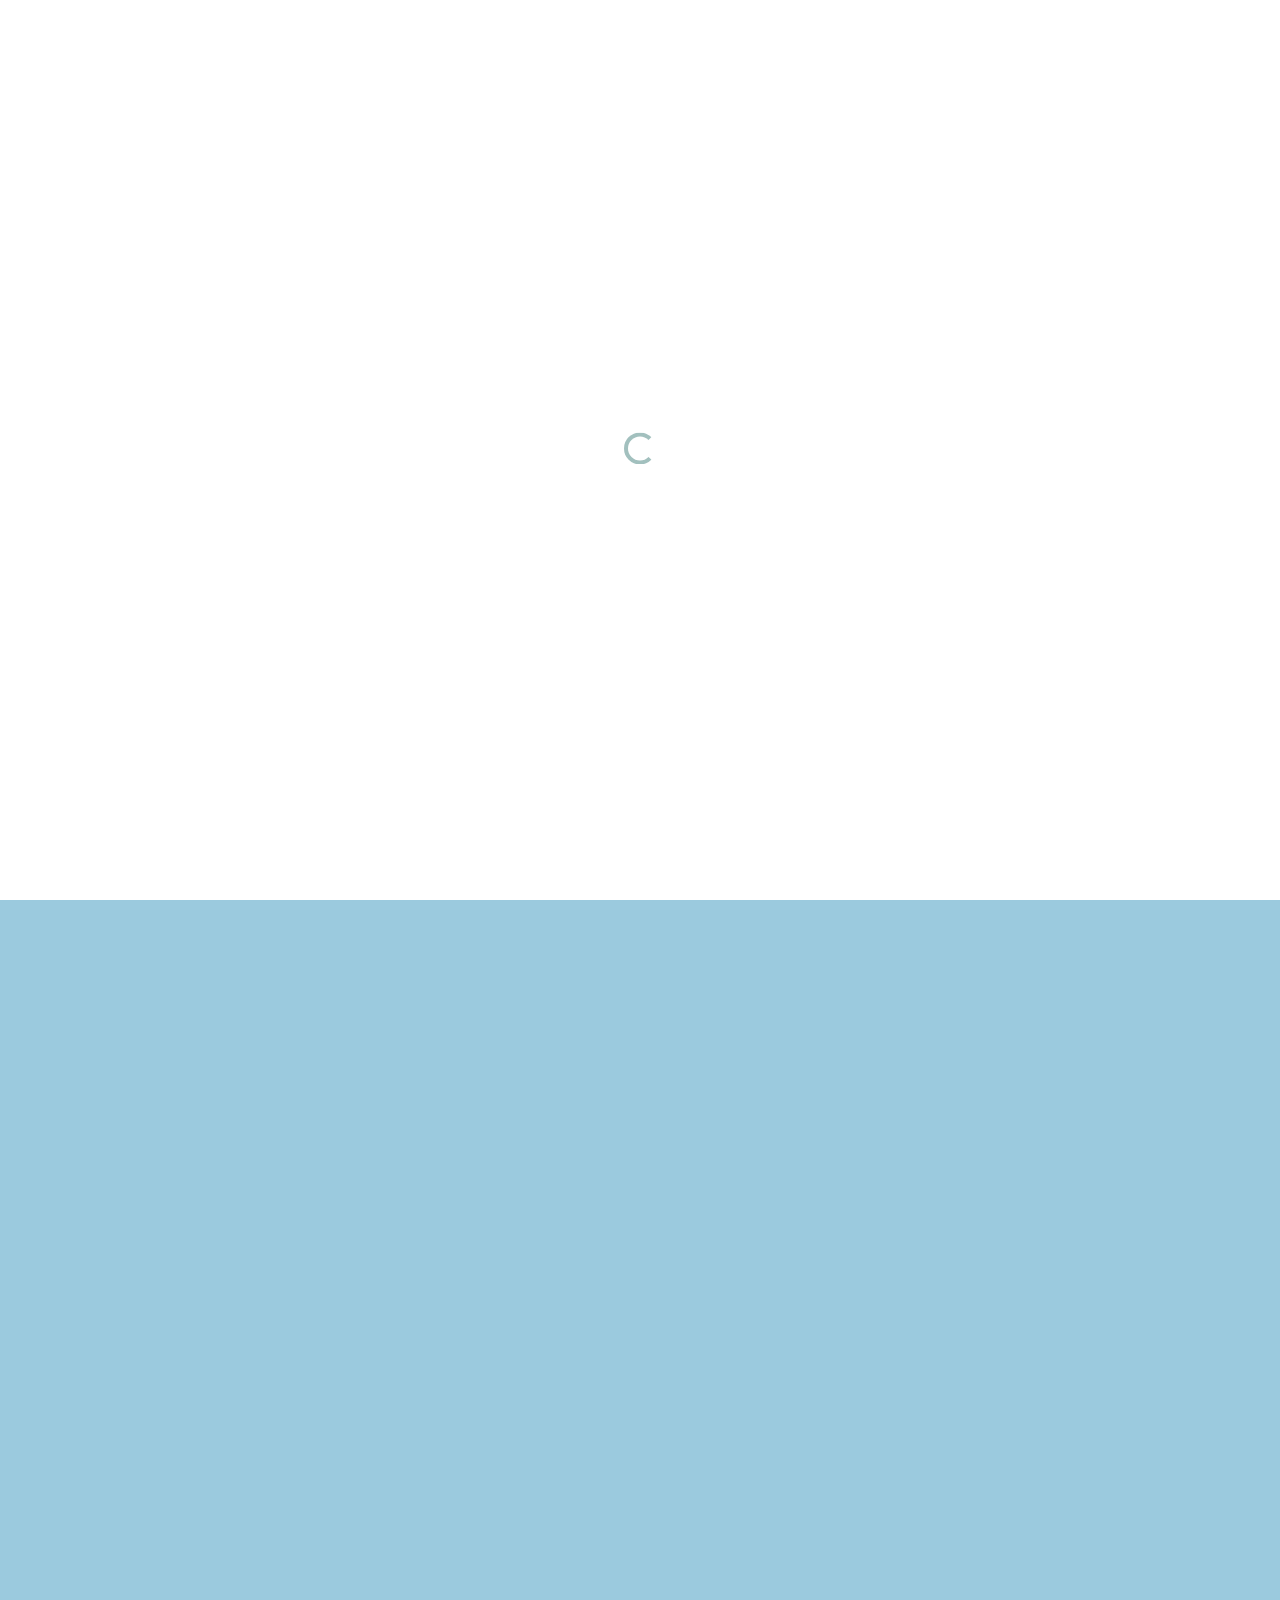
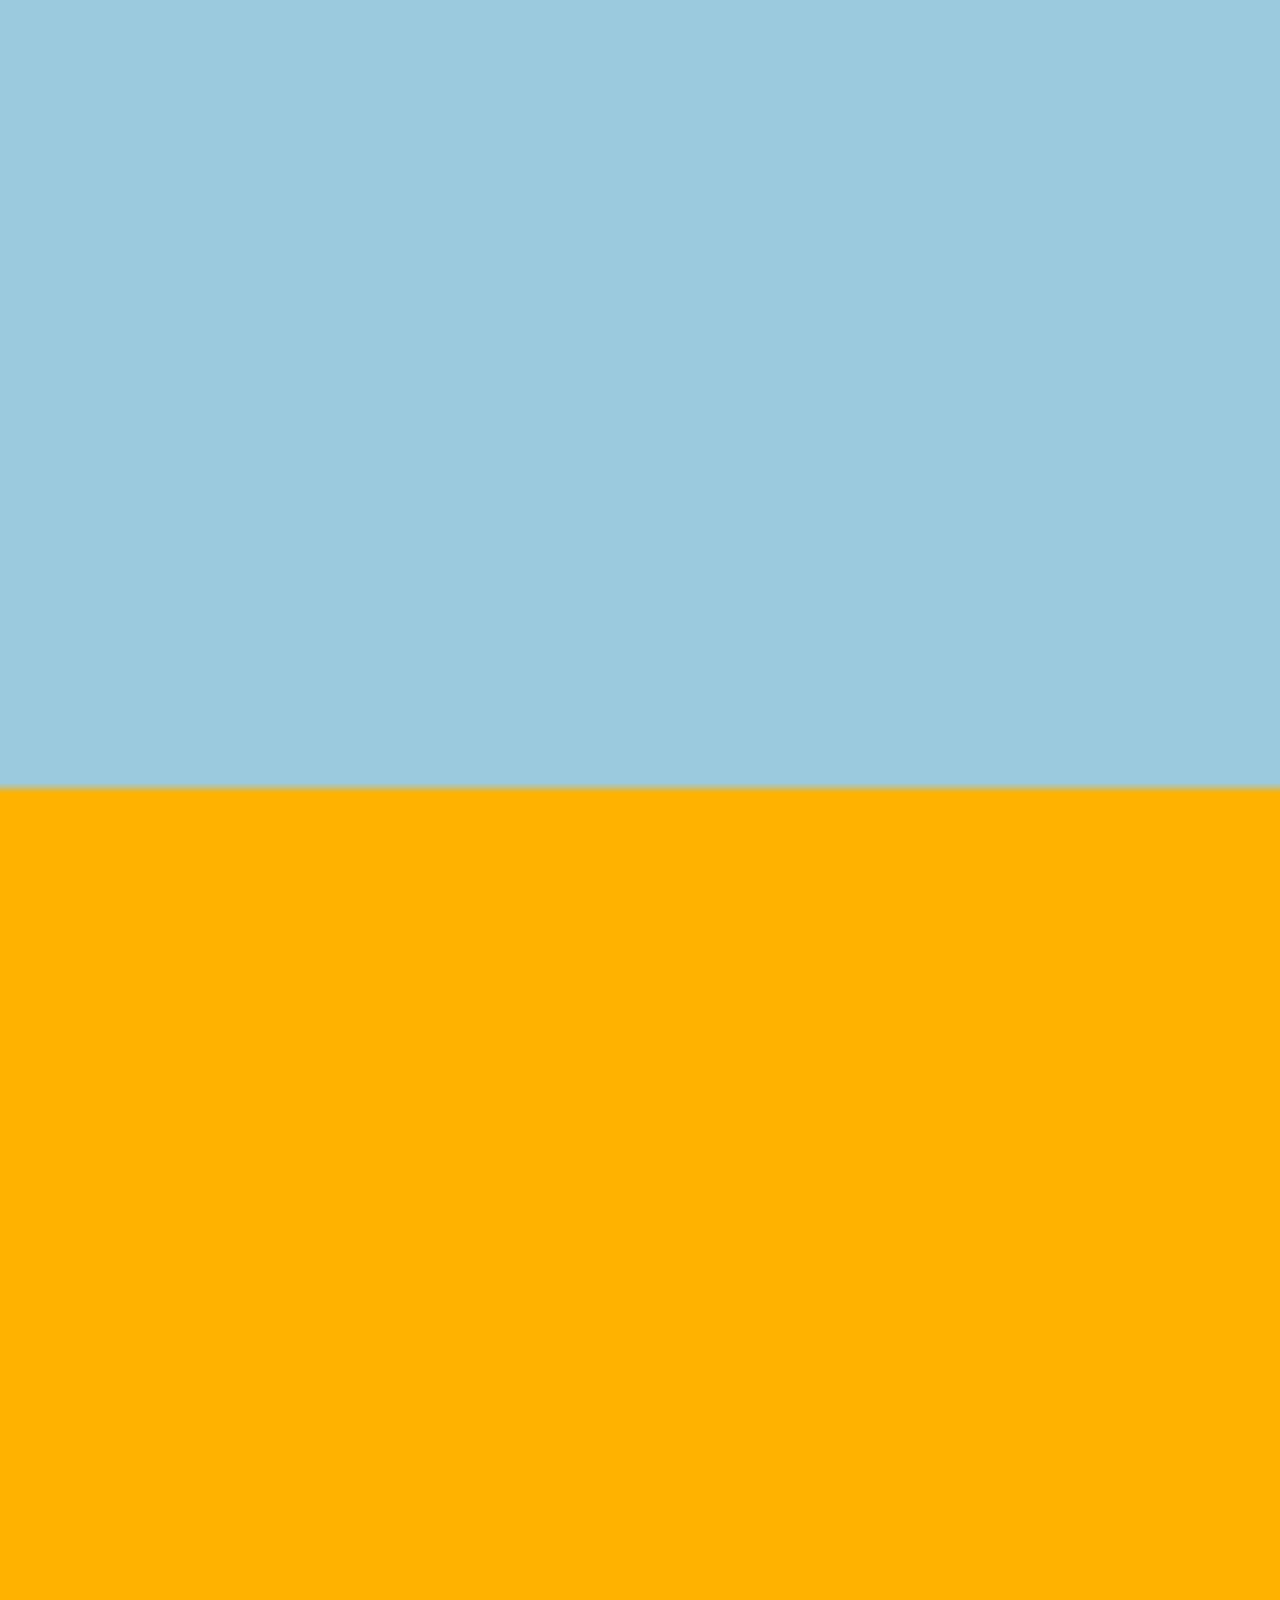
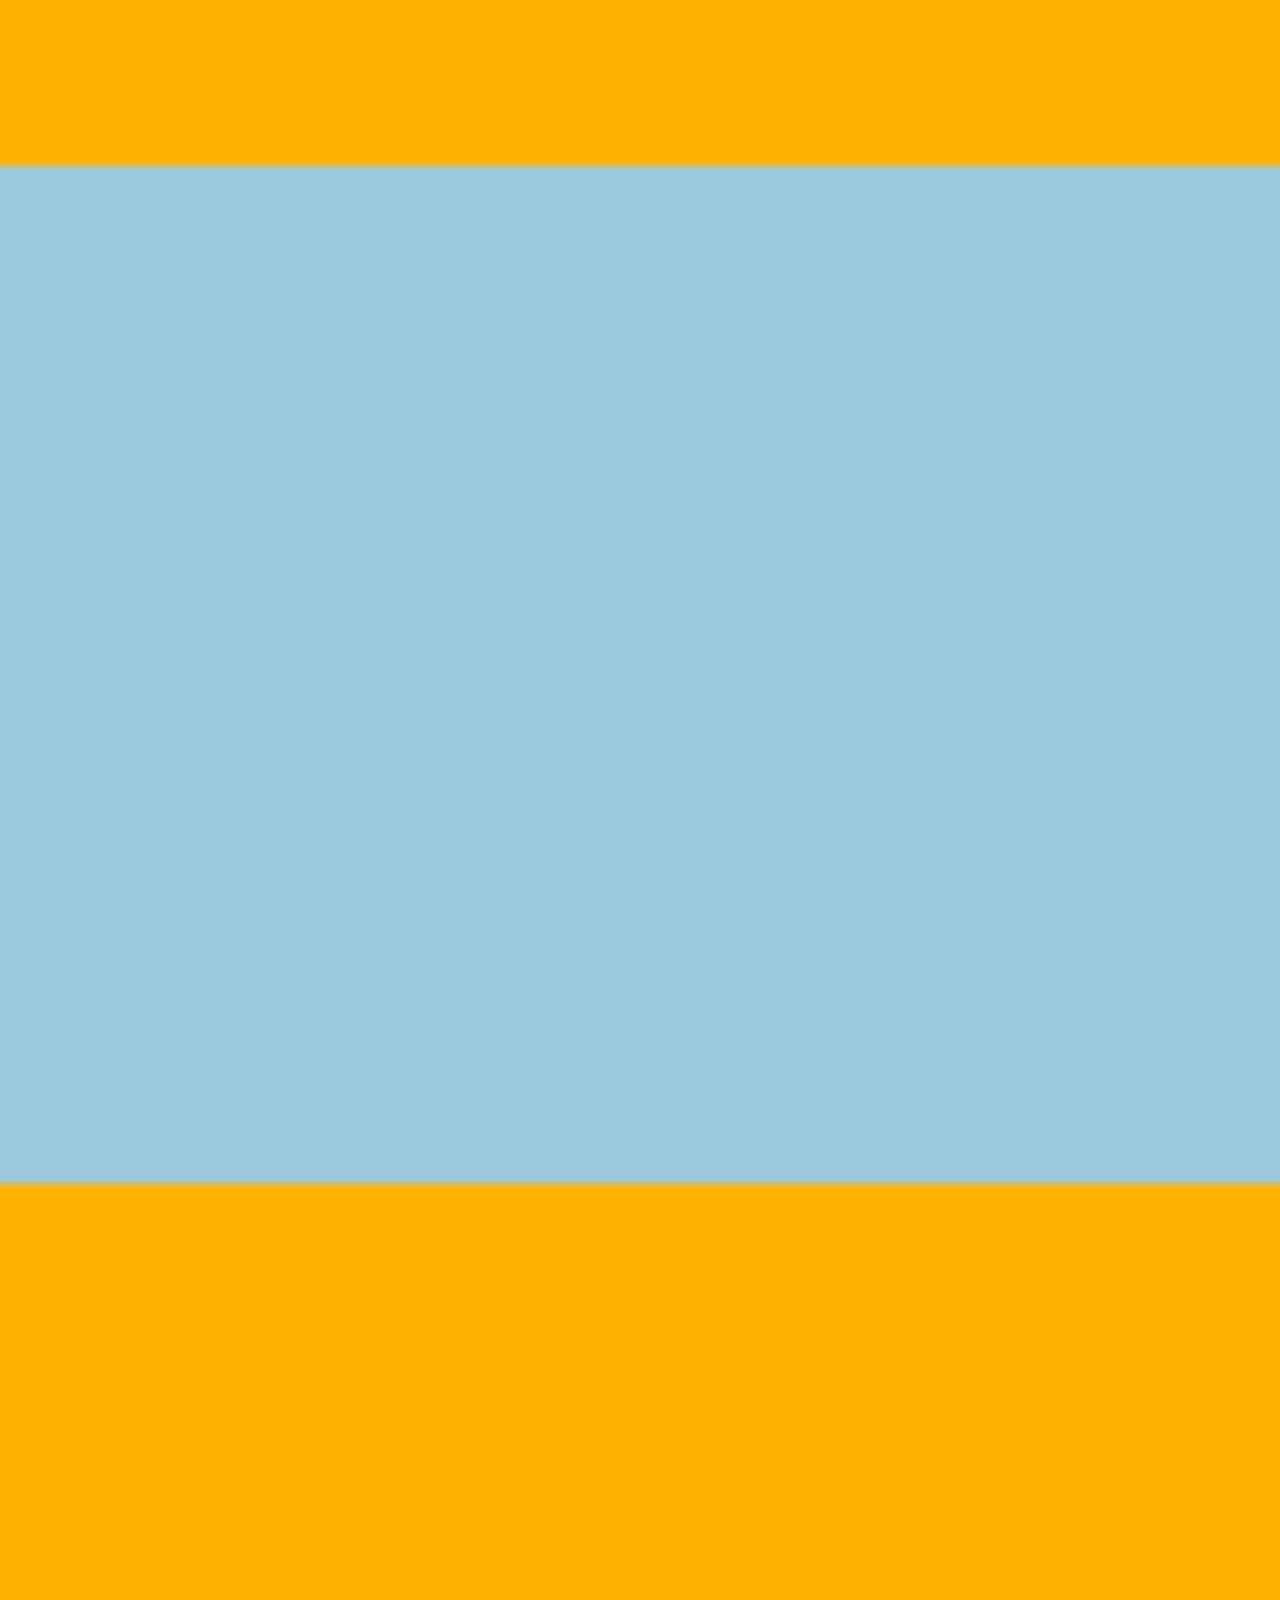
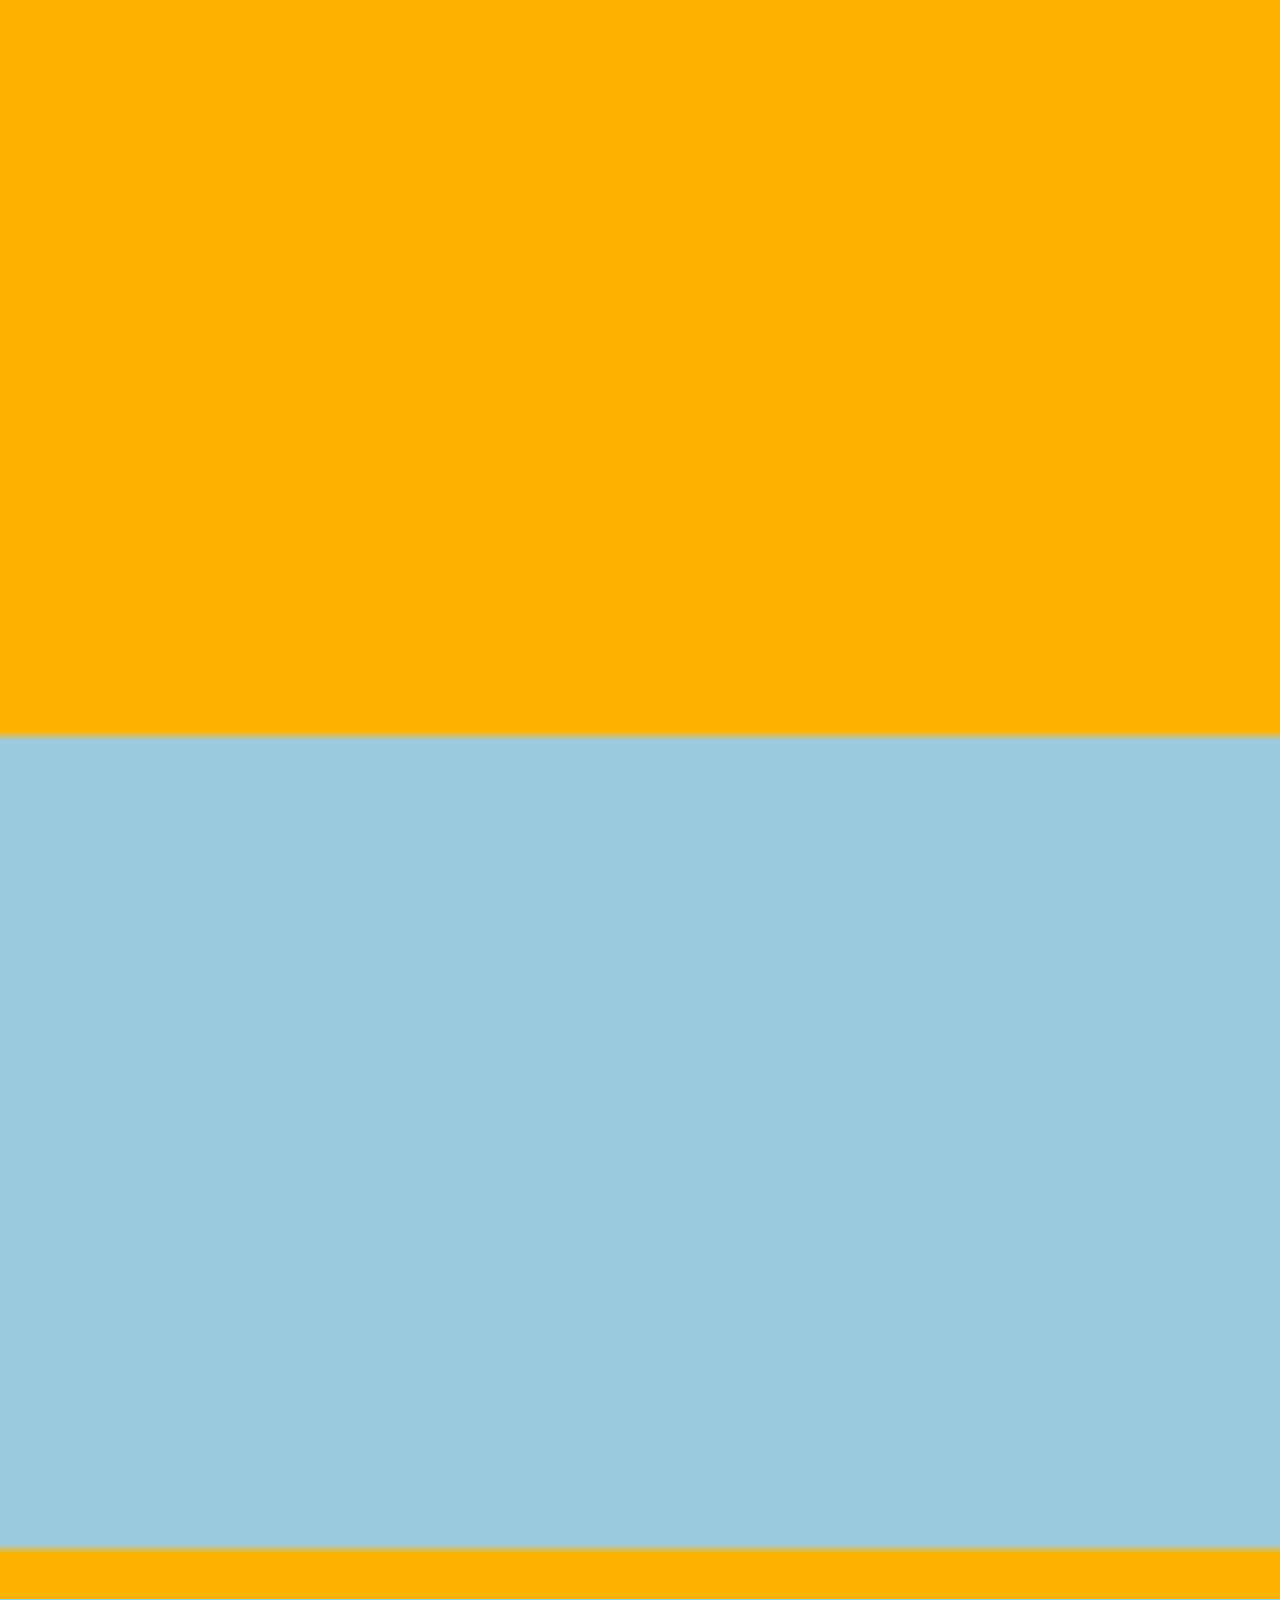
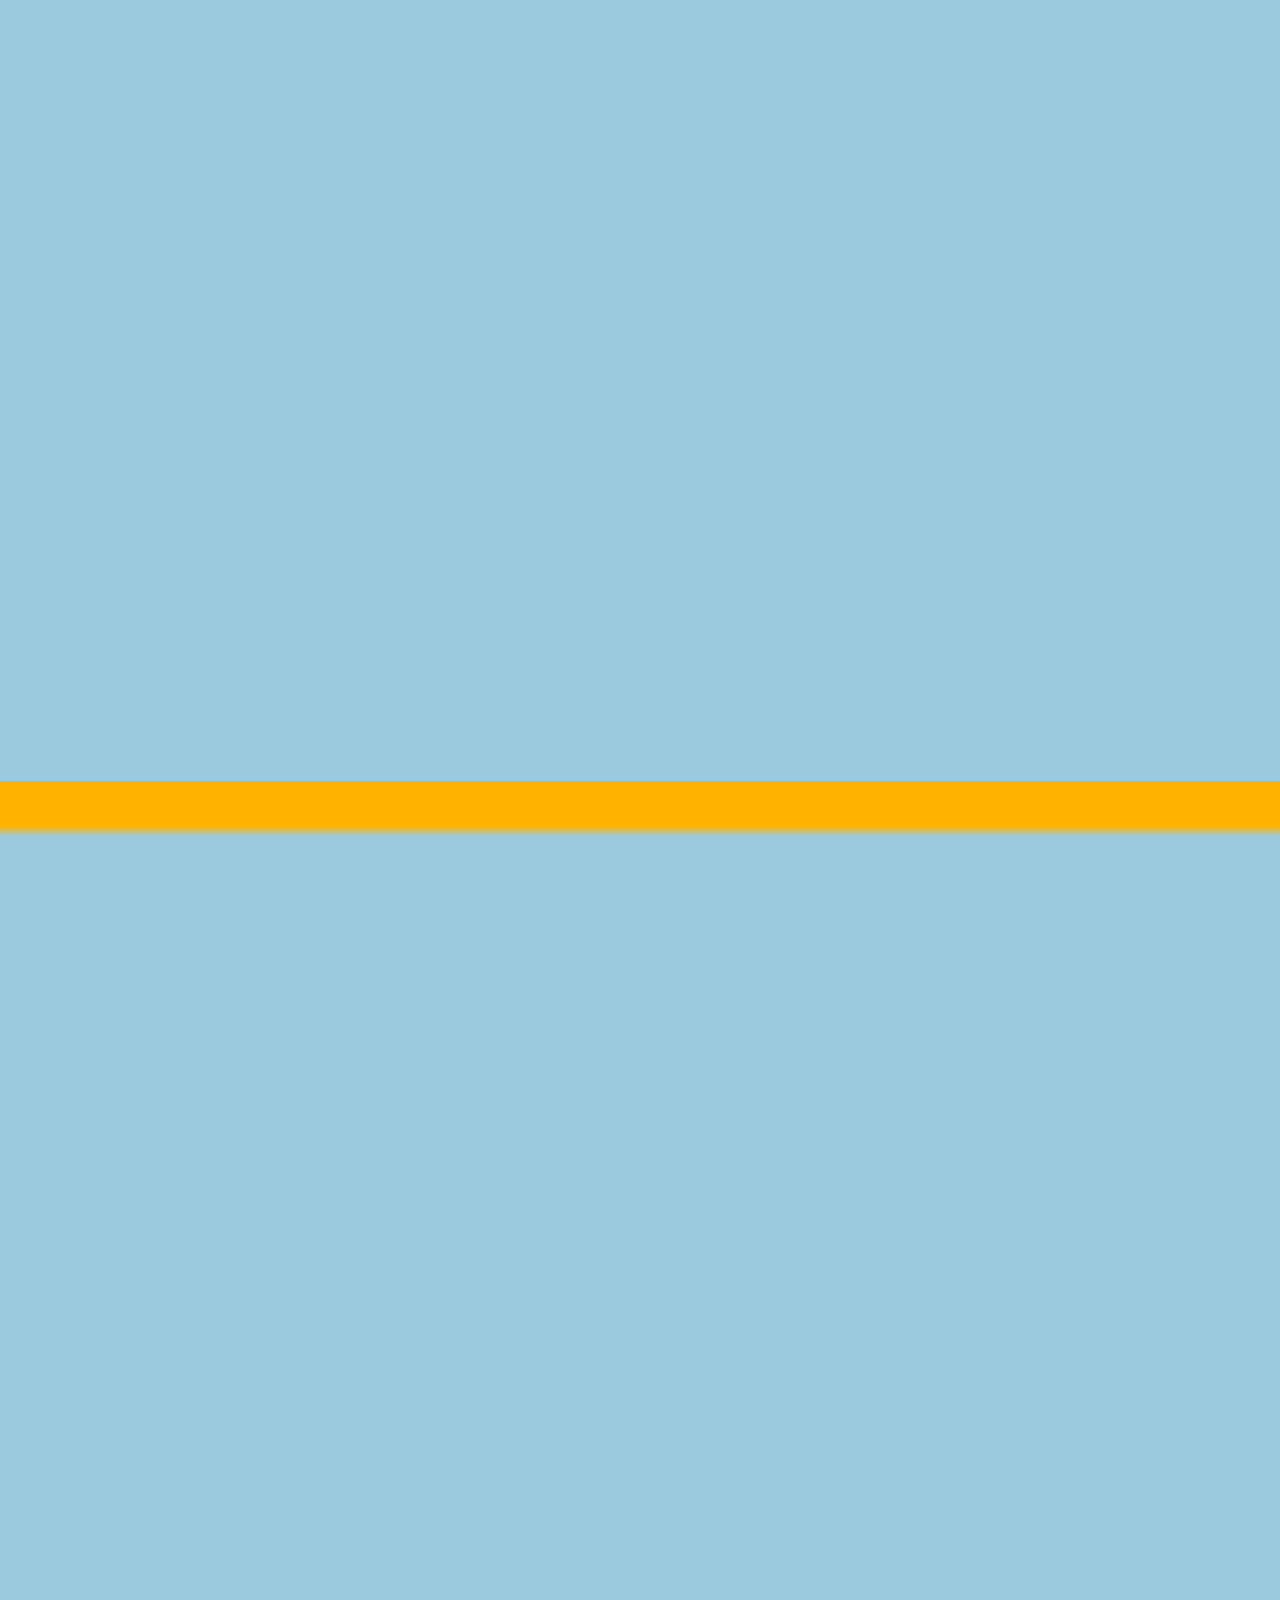
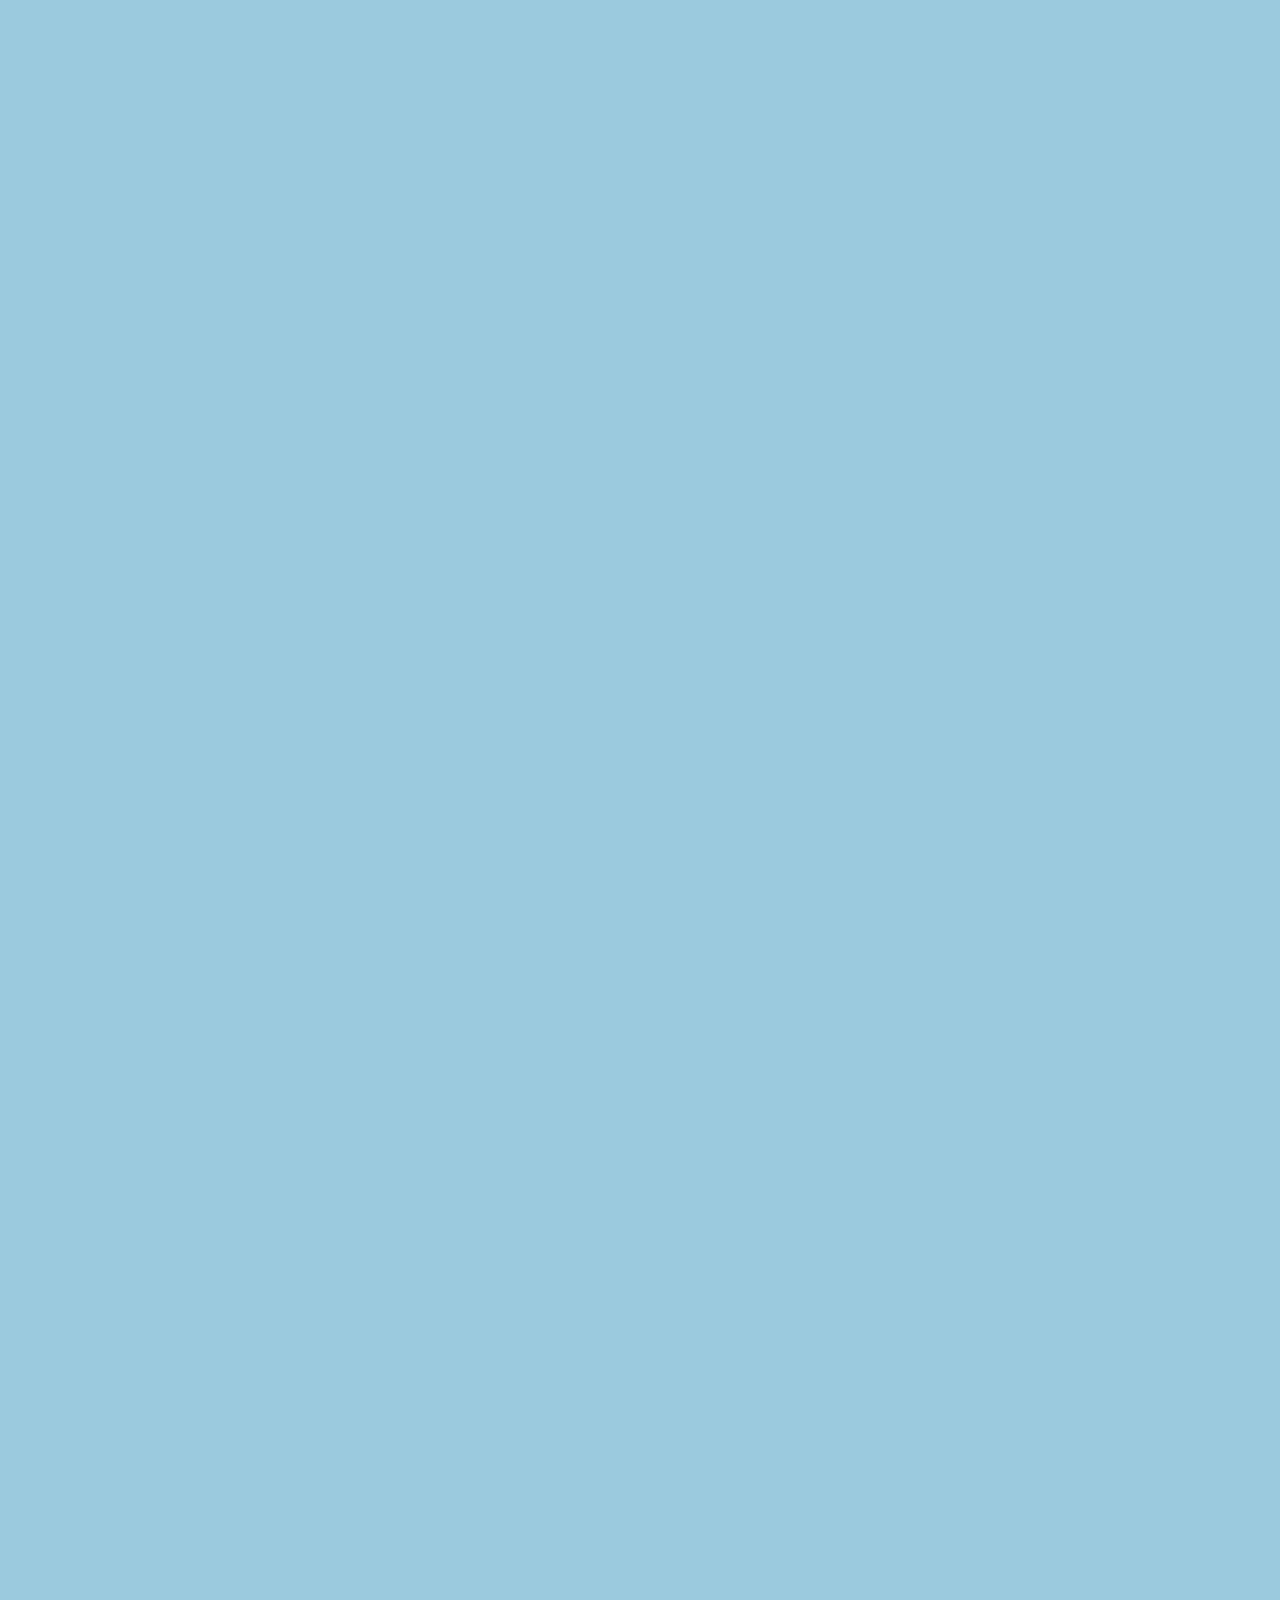
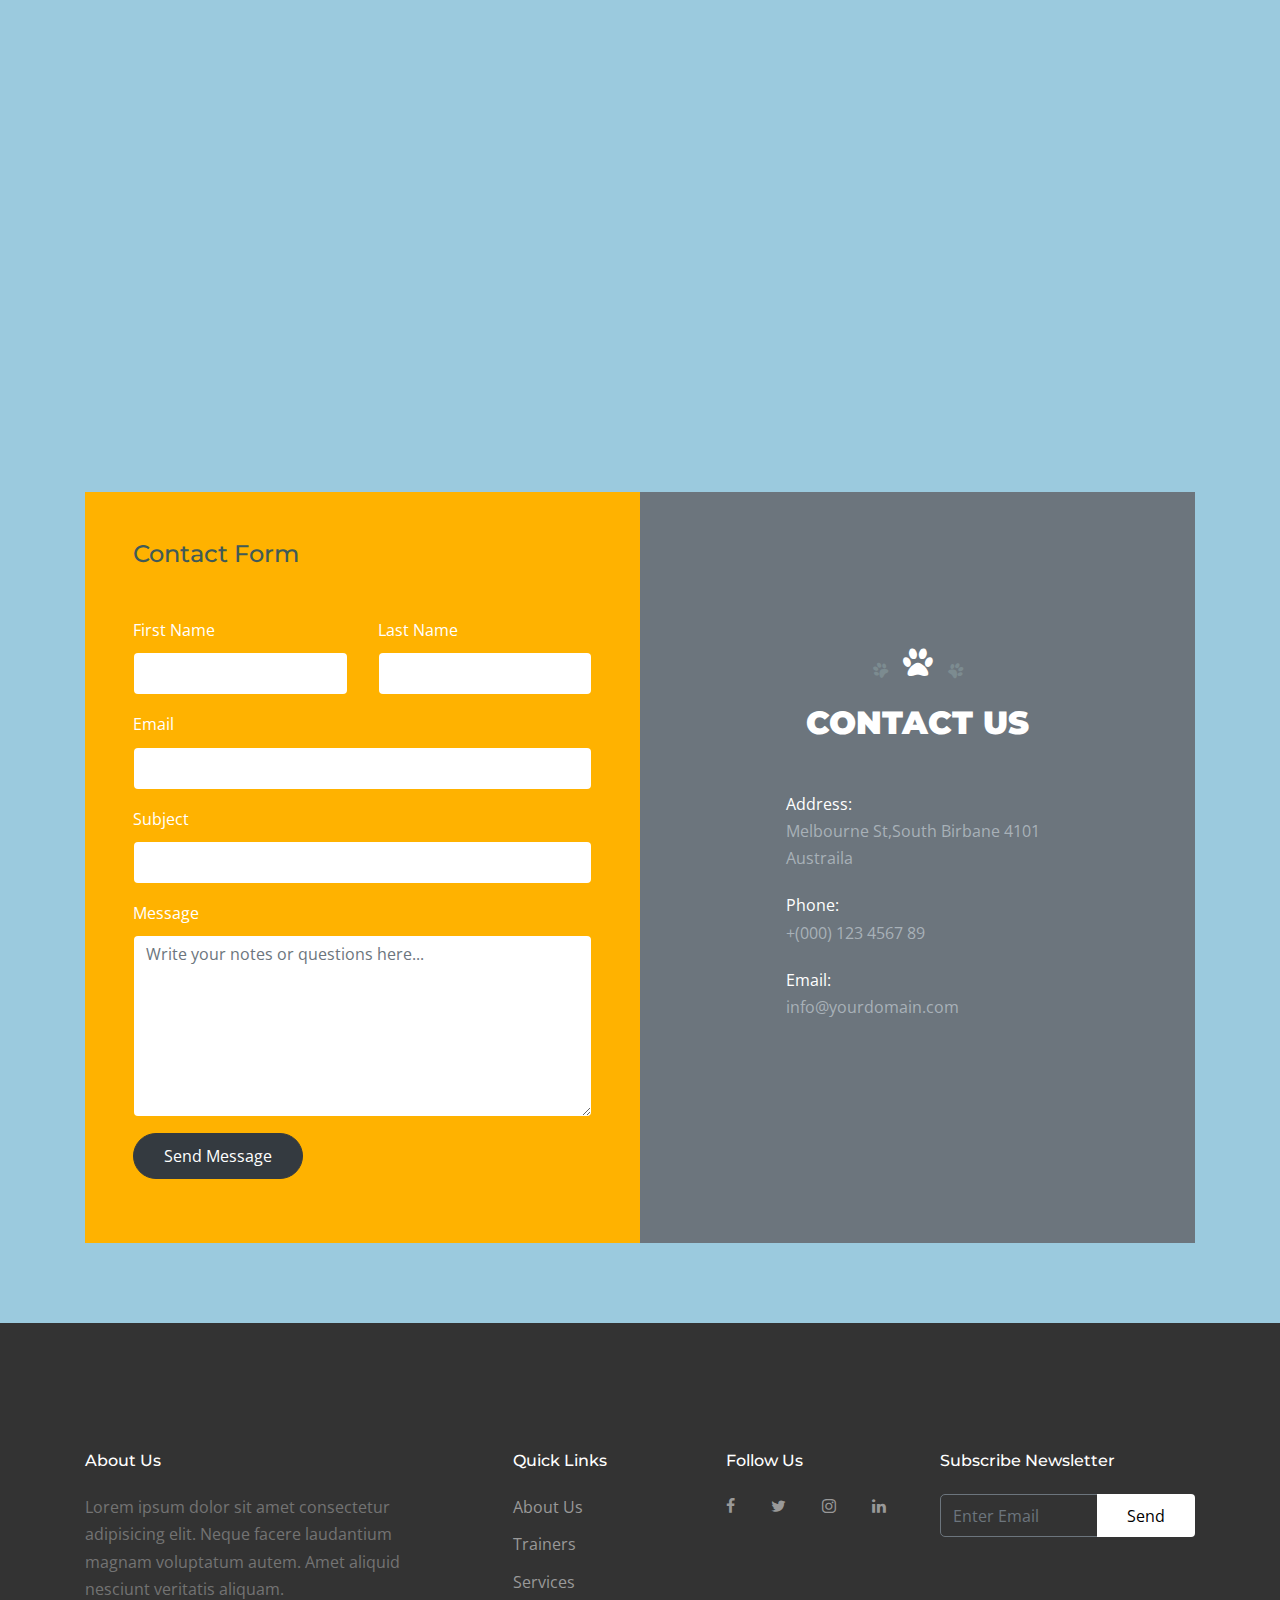
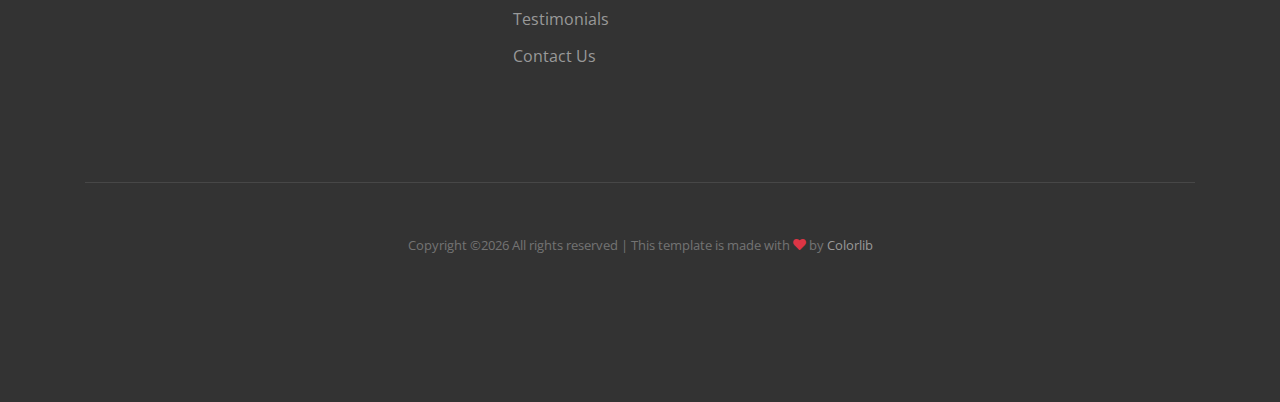
==== commit b78ebf47: "Update index.html" ====
--- a/index.html
+++ b/index.html
@@ -116,7 +116,9 @@
     </section>
 -->
 
+   <section class="site-blocks-cover overflow-hidden bg-light">
     <img src="images/banner.jpg" alt="Image" class="img-fluid cover-img">
+   </section>
 
     <section class="site-section">
       <div class="container">
@@ -855,4 +857,4 @@
 
   
   </body>
-</html>+</html>
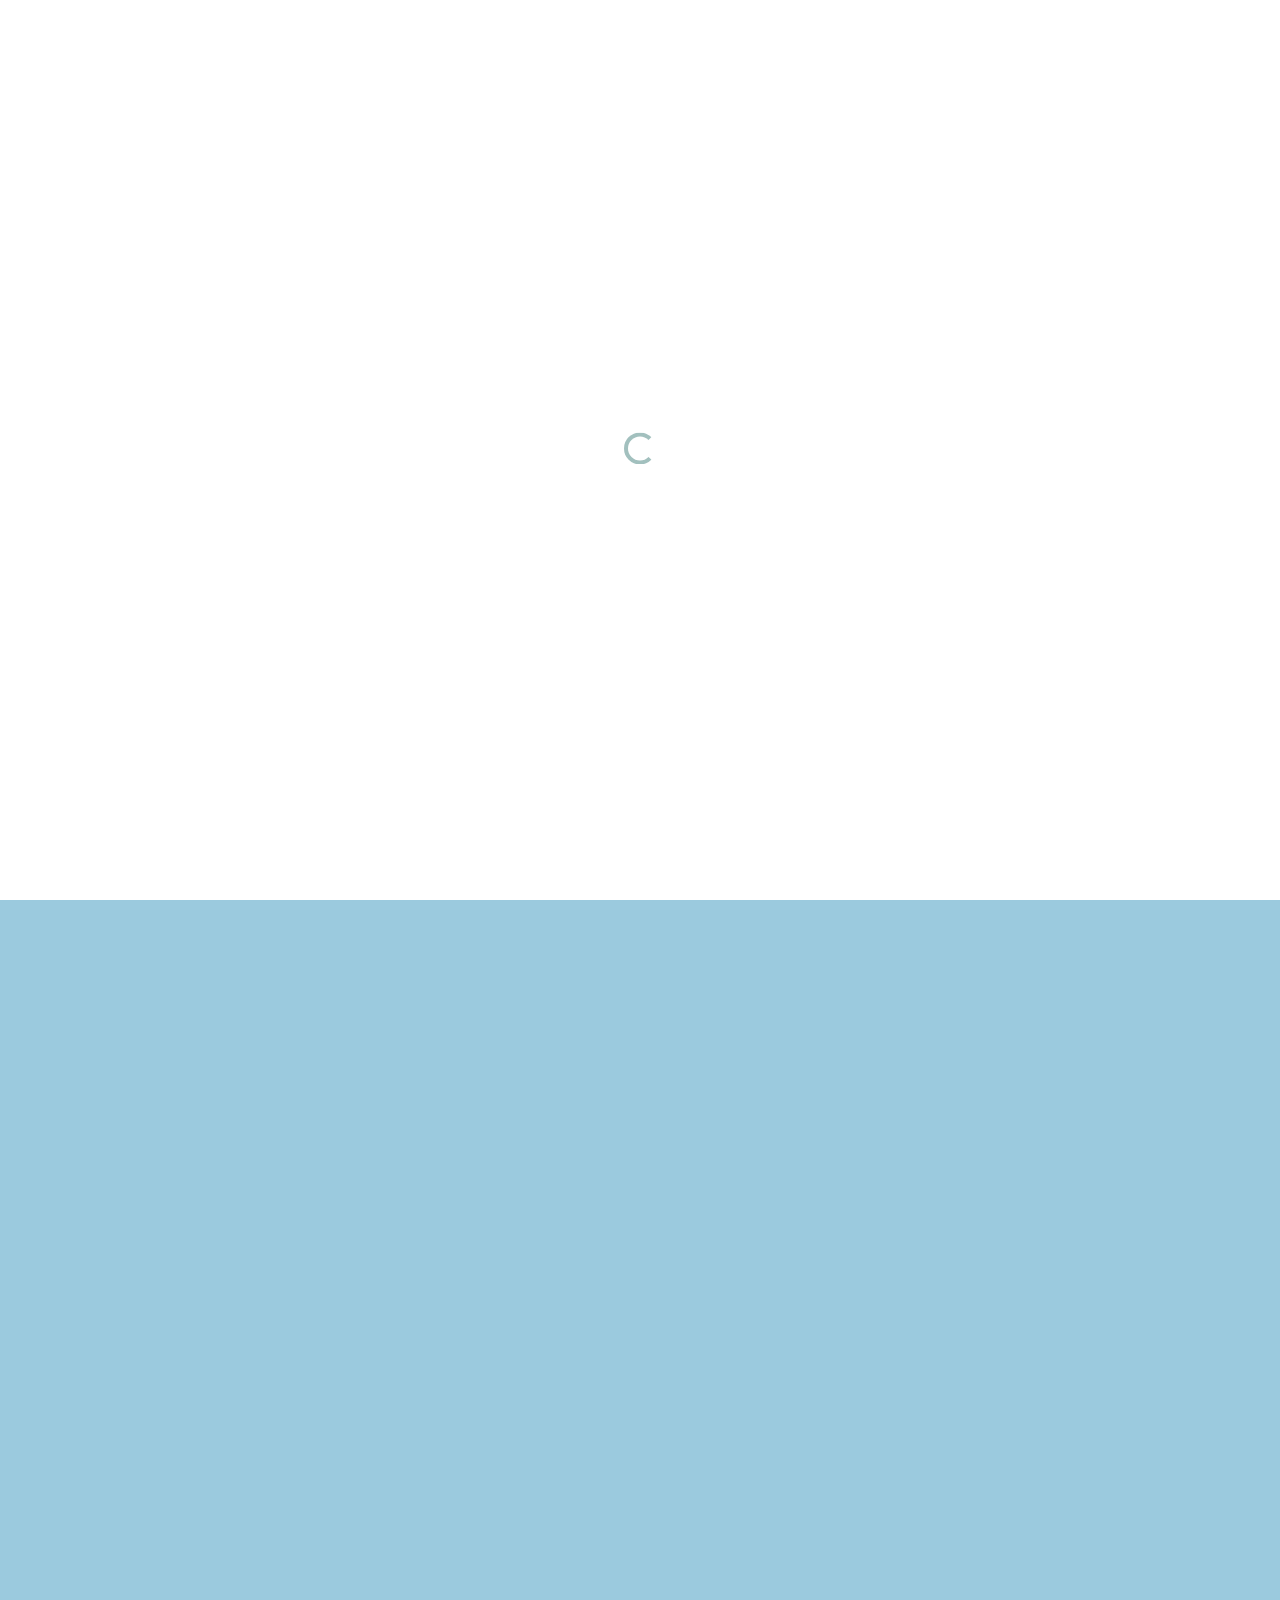
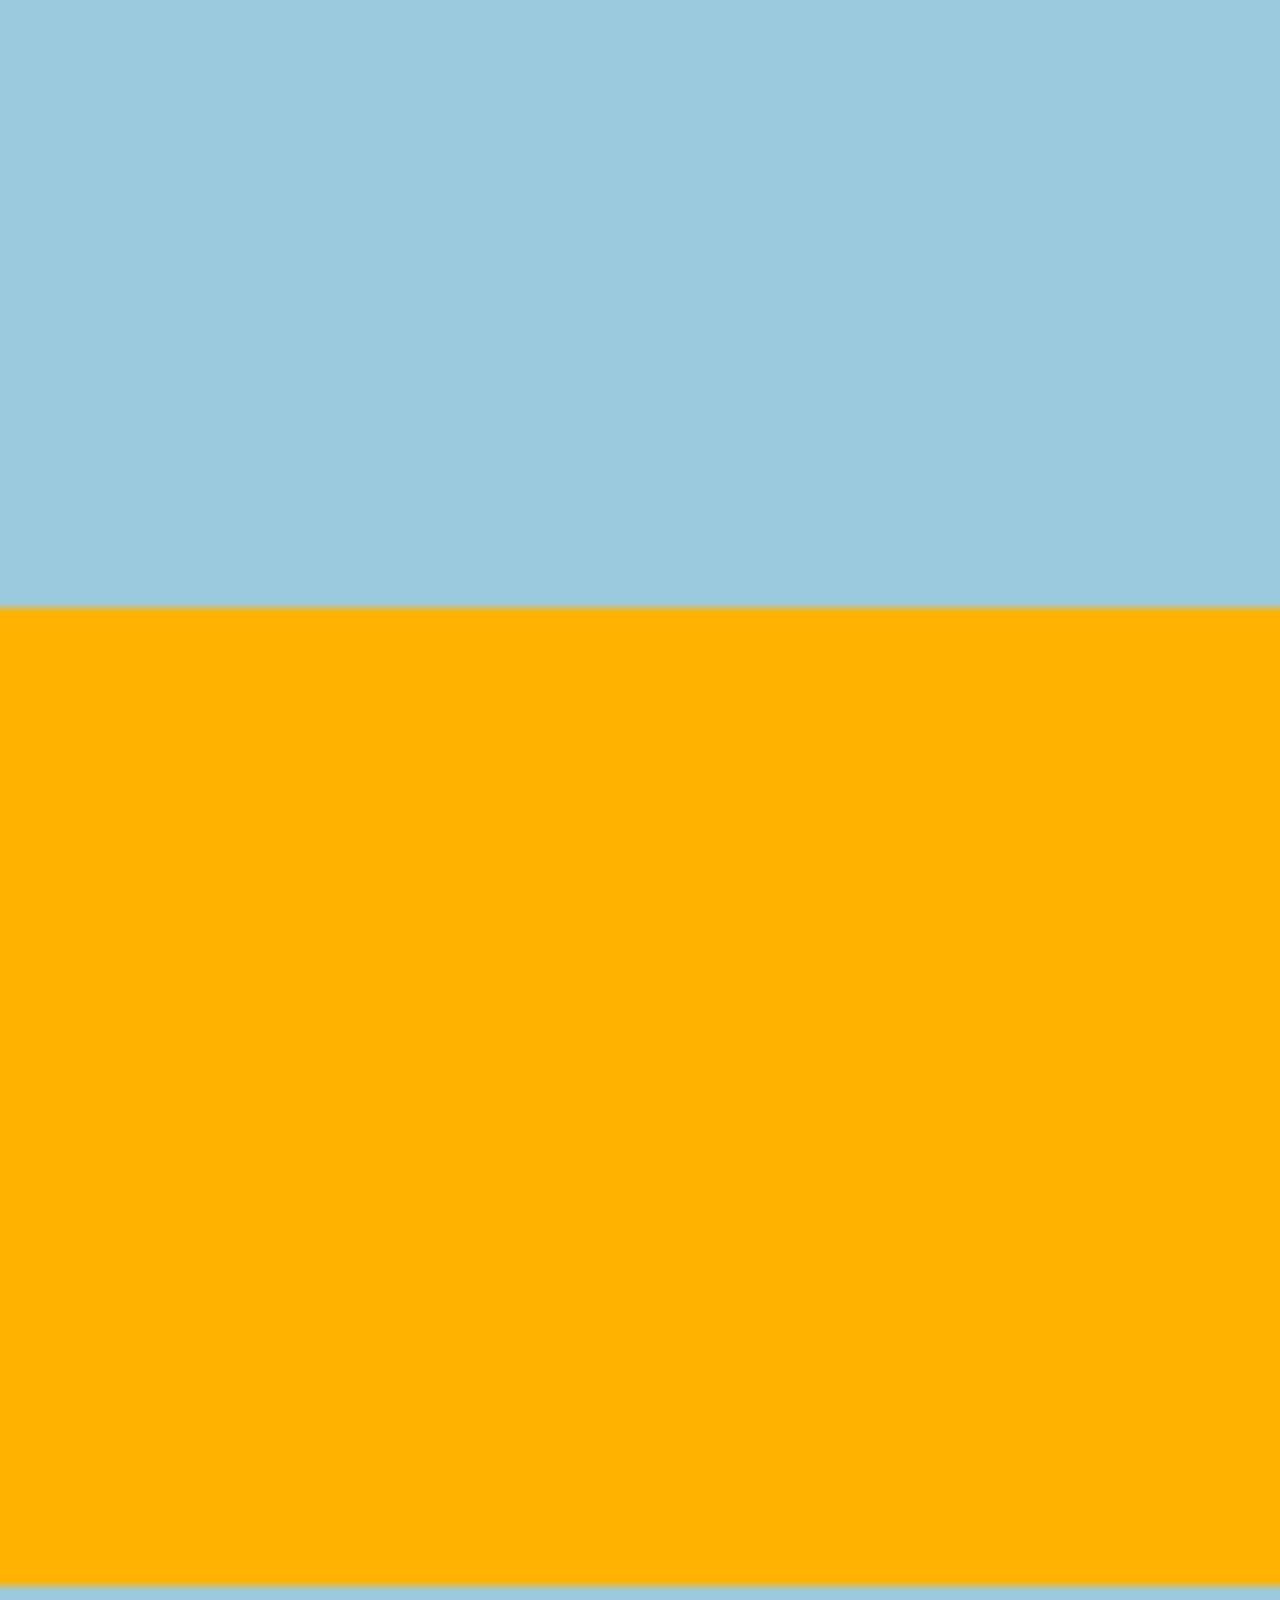
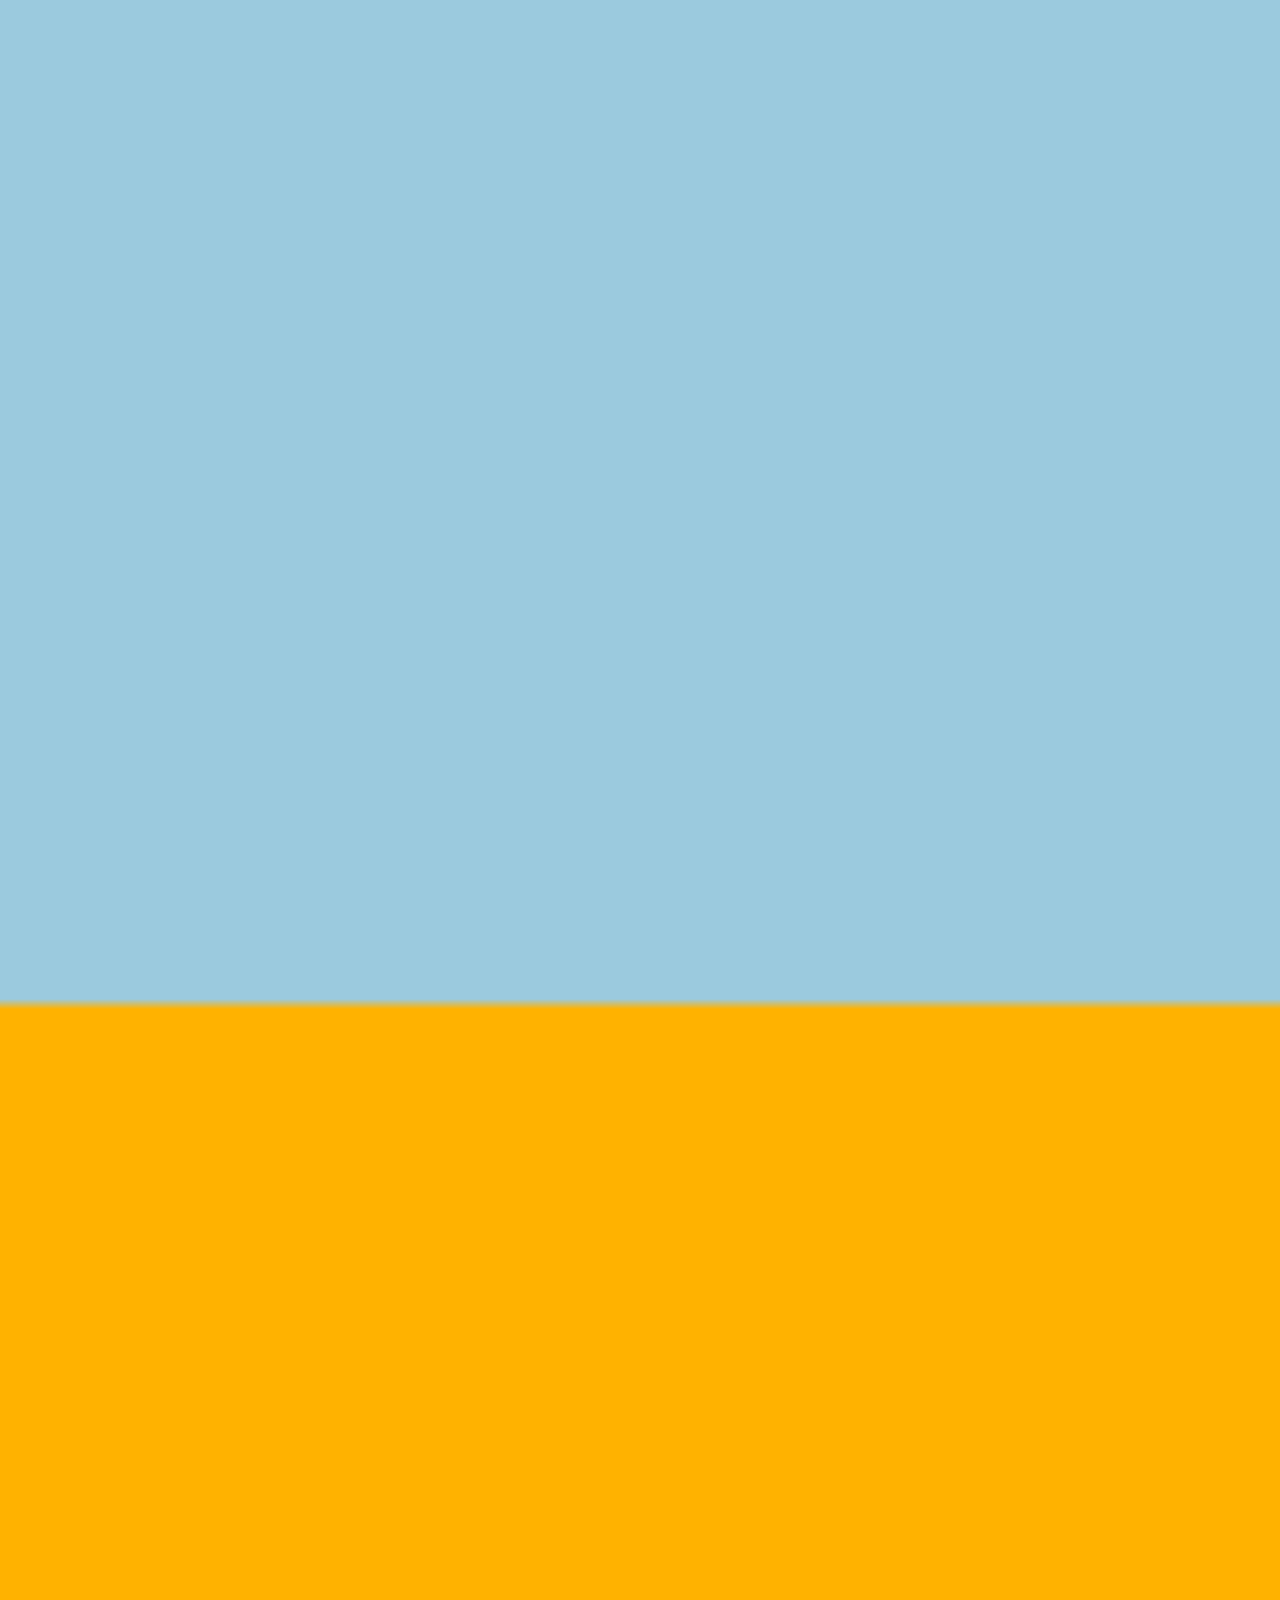
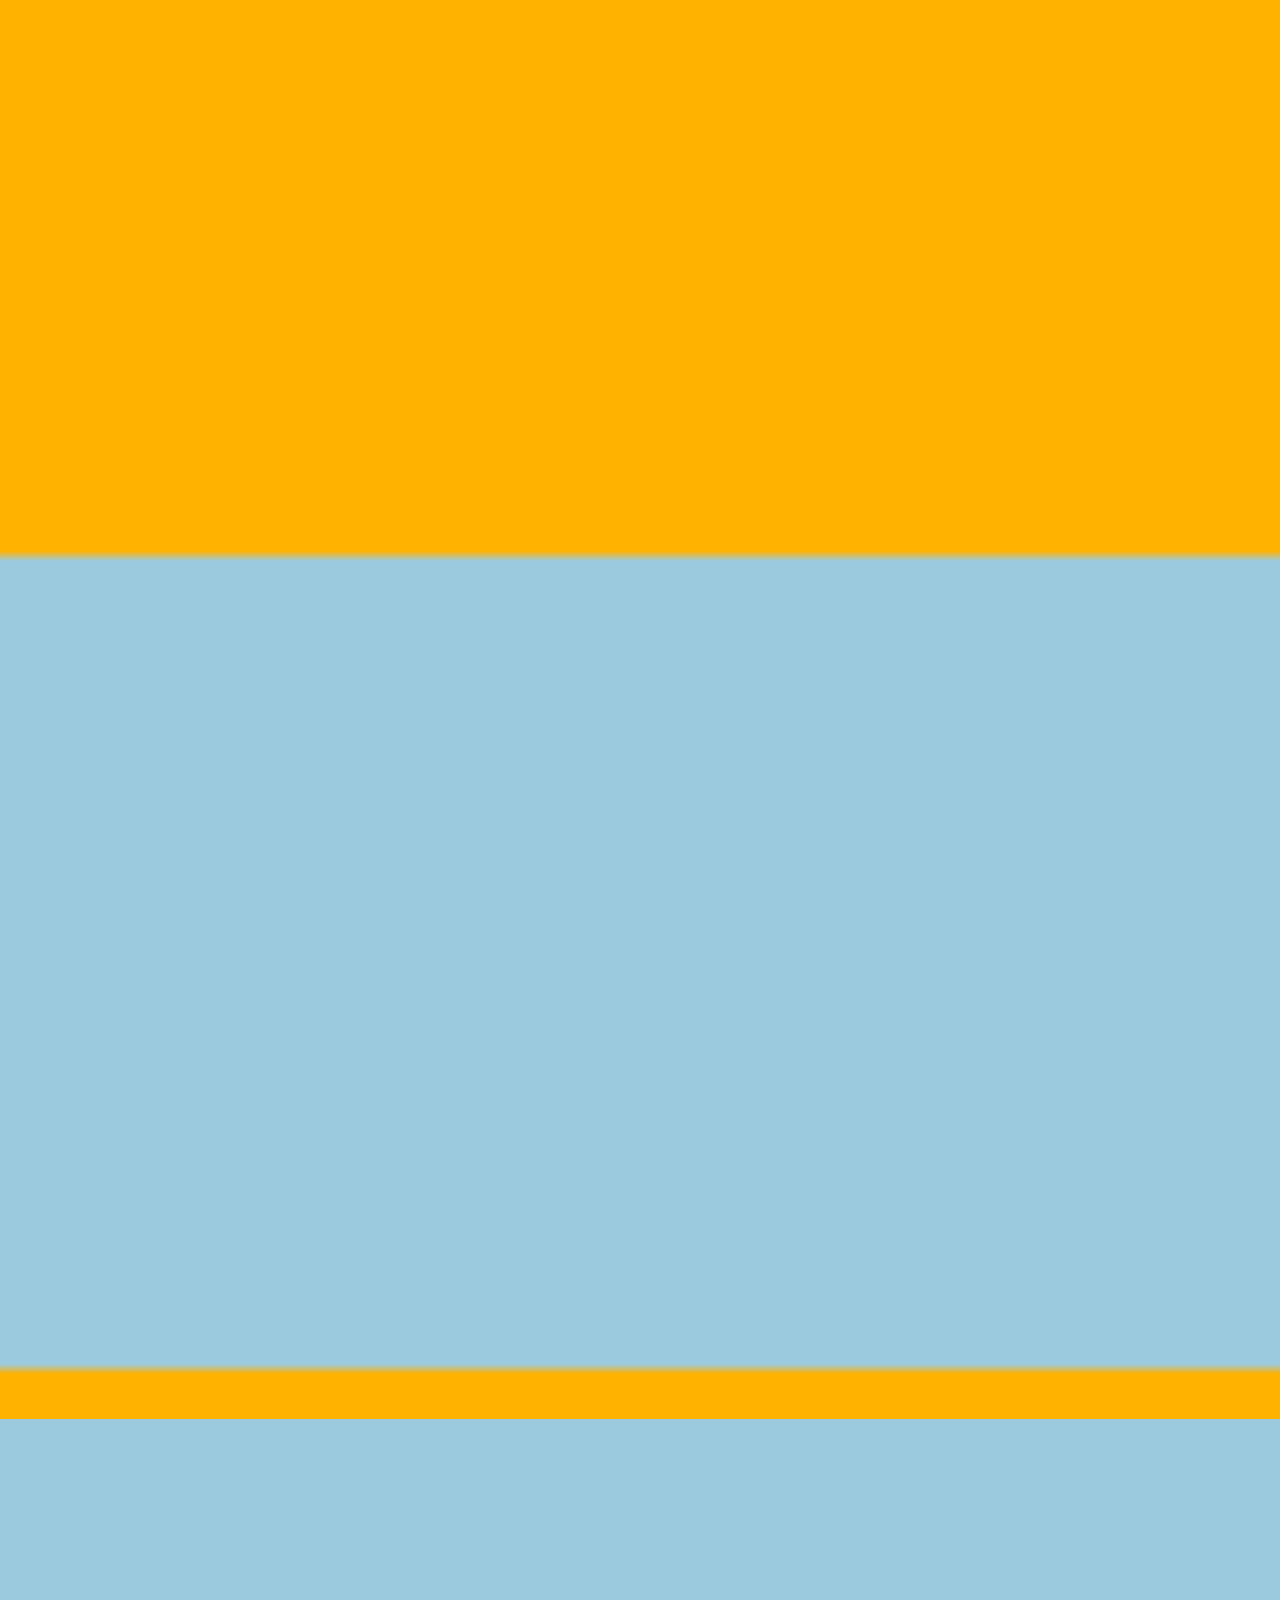
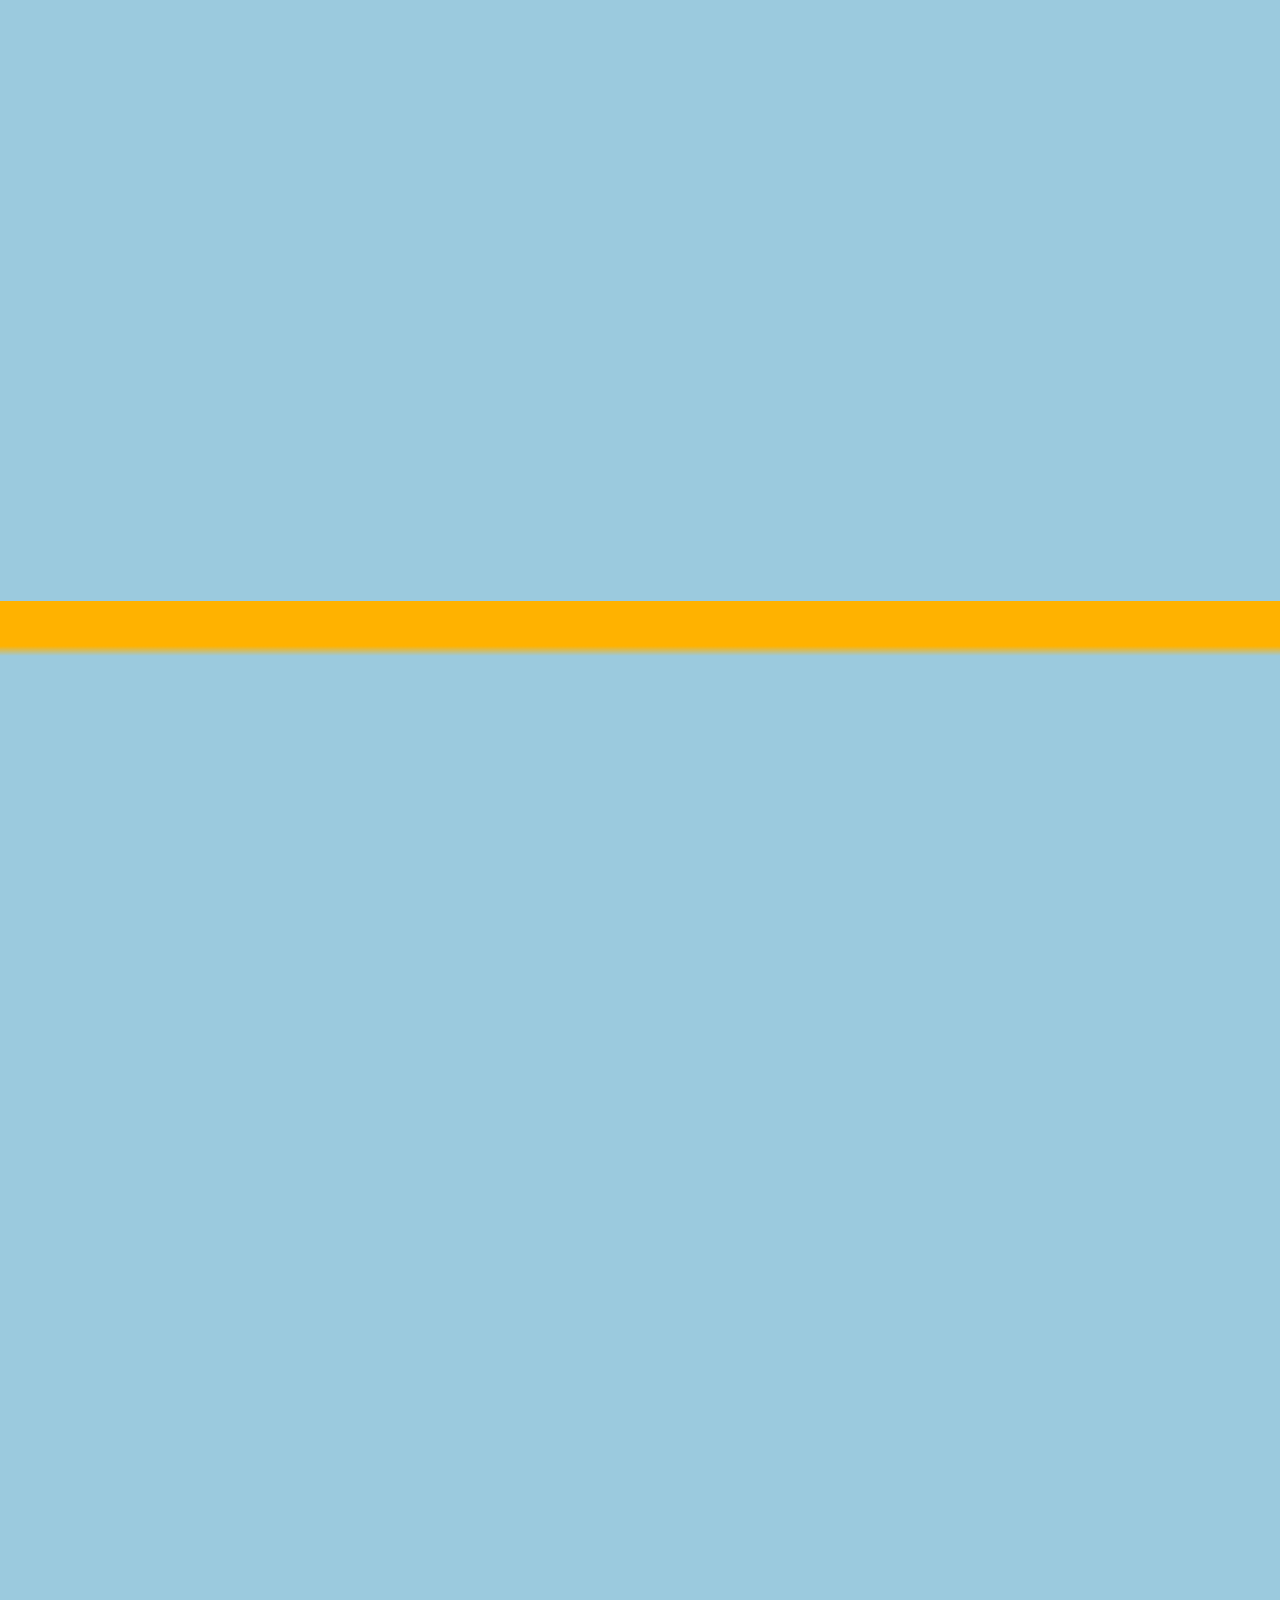
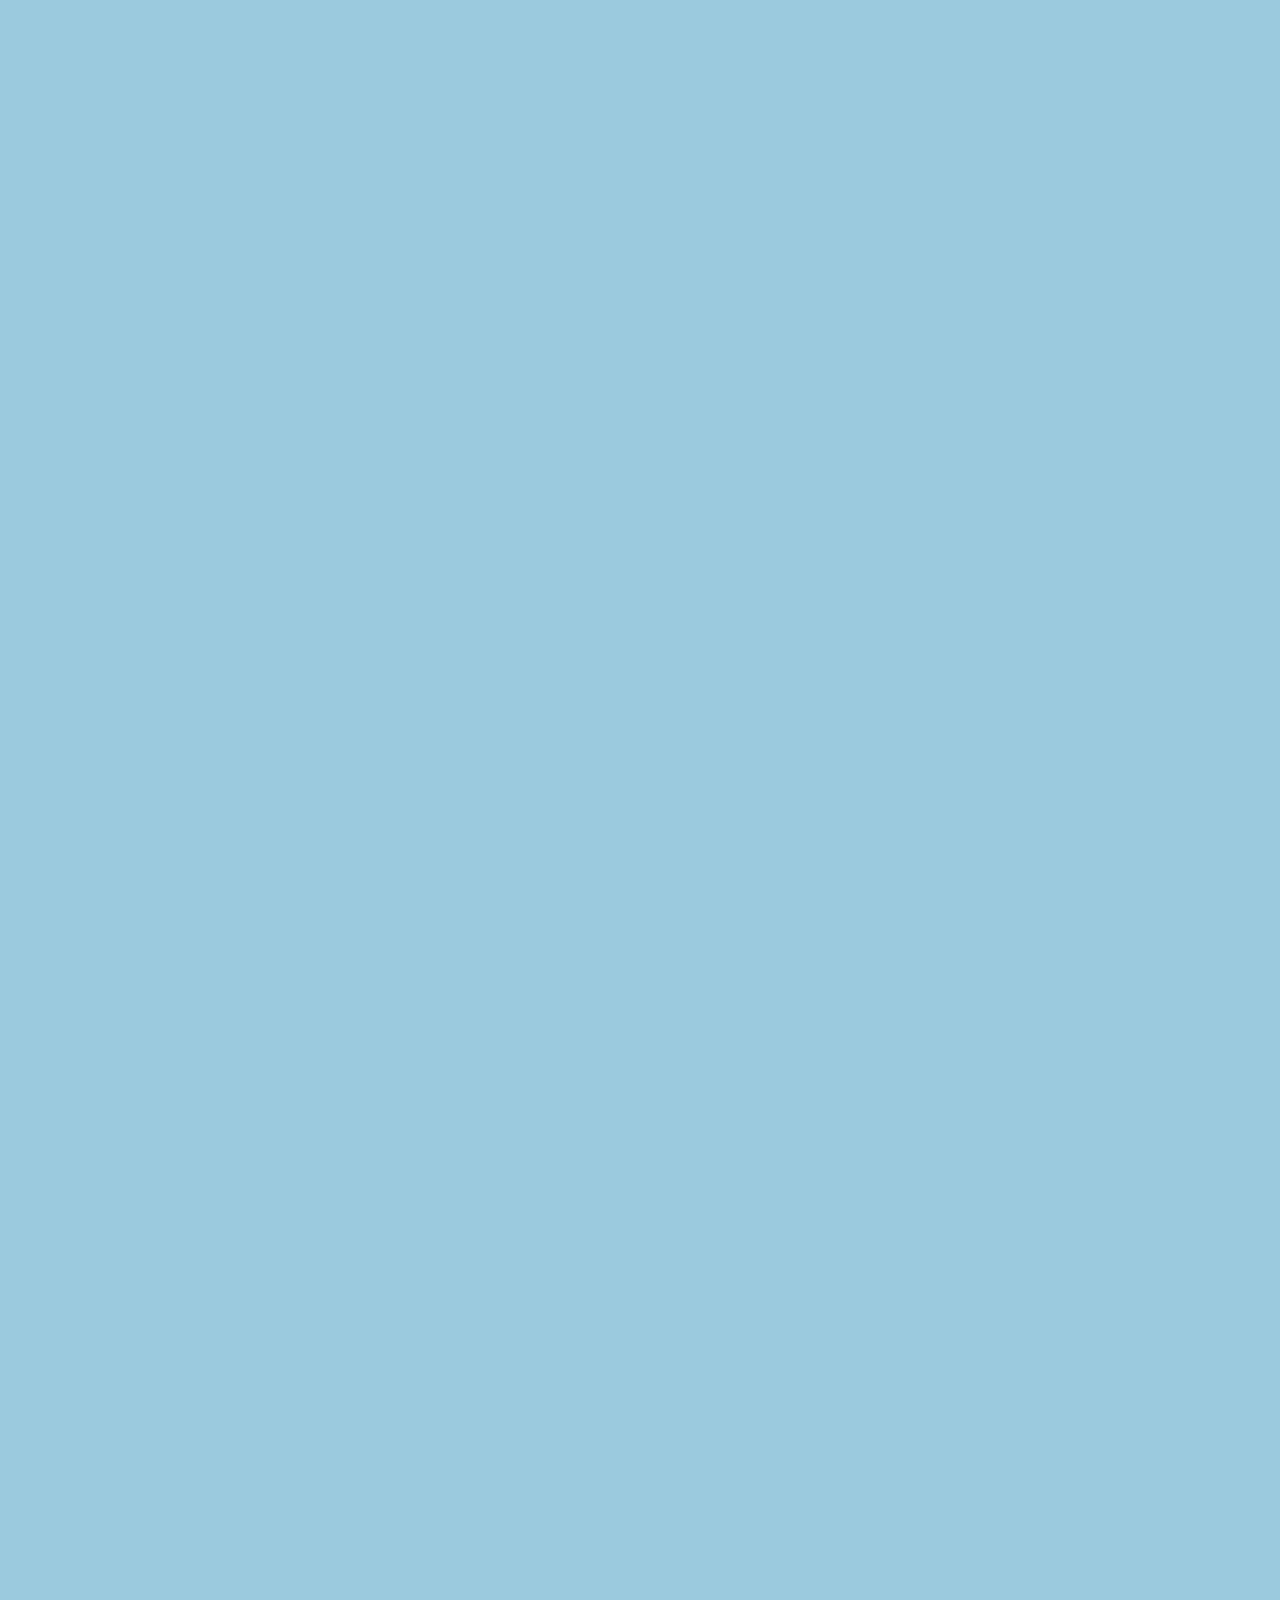
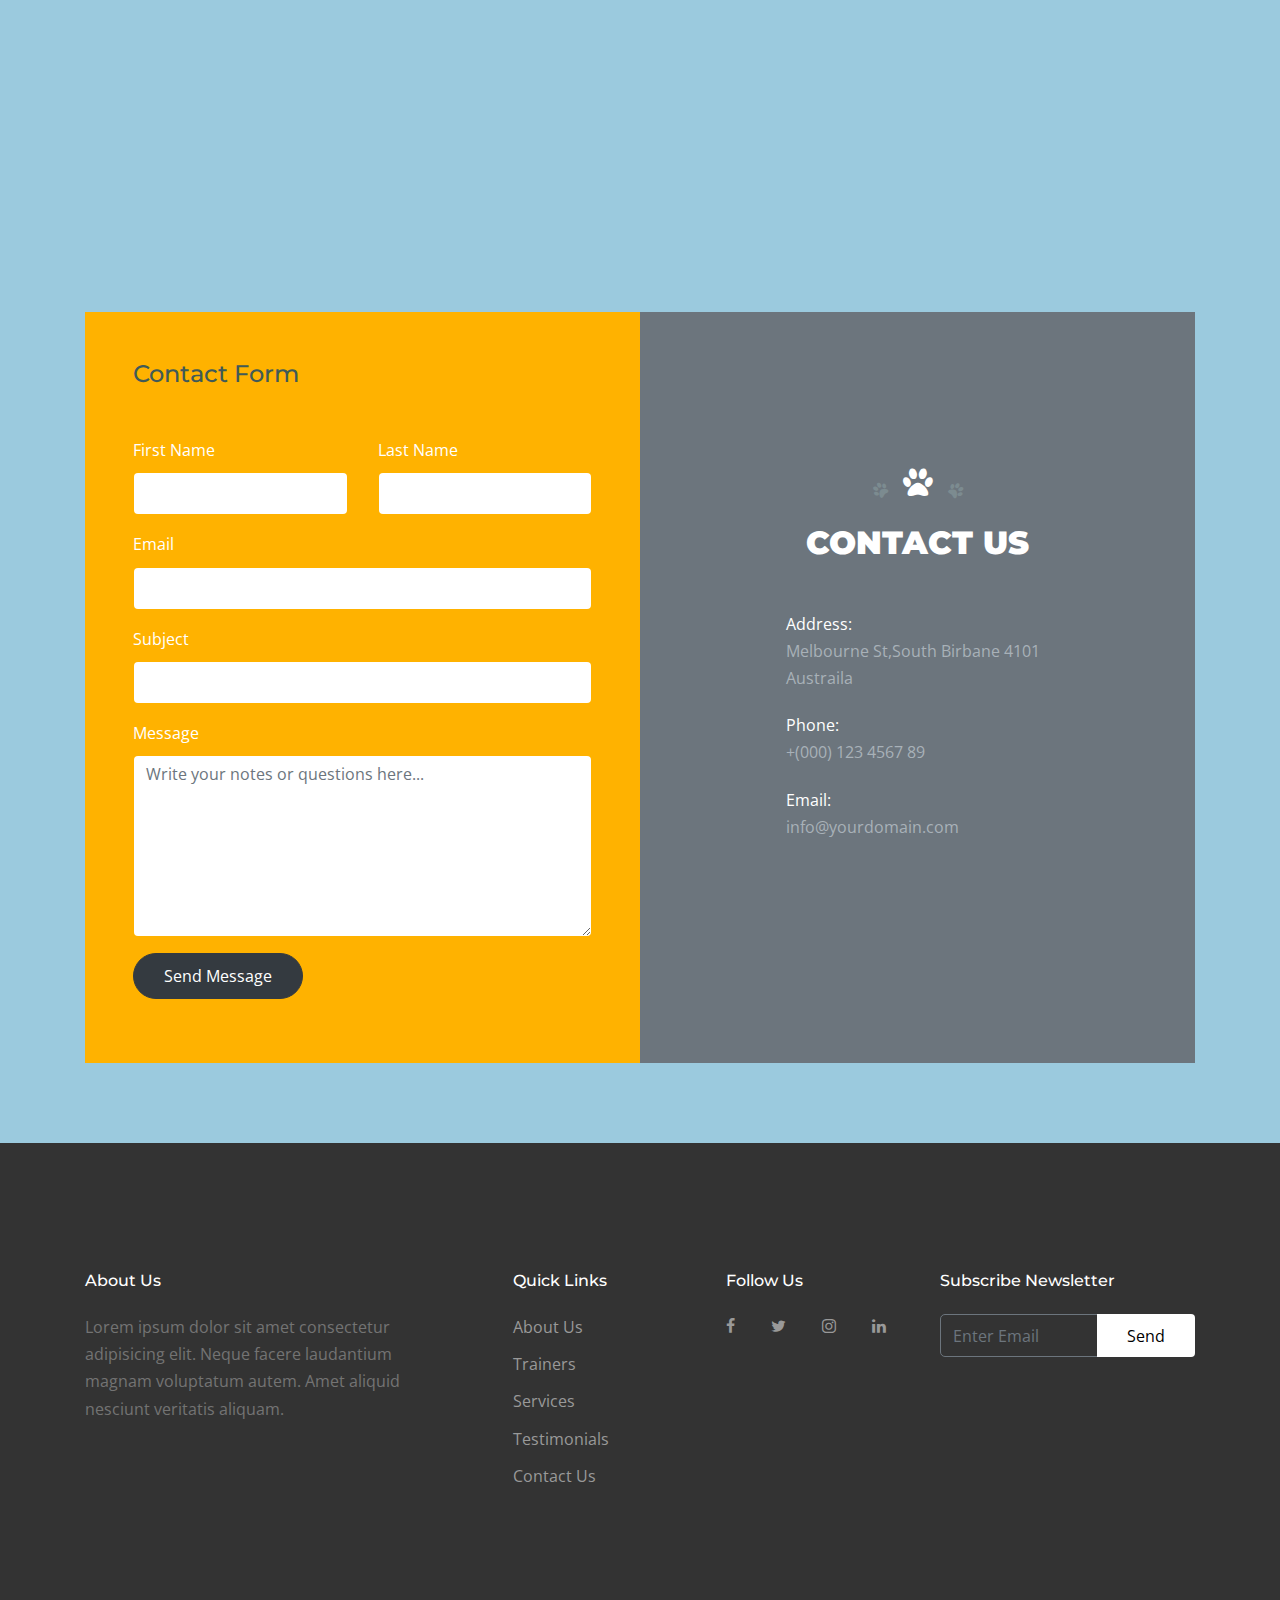
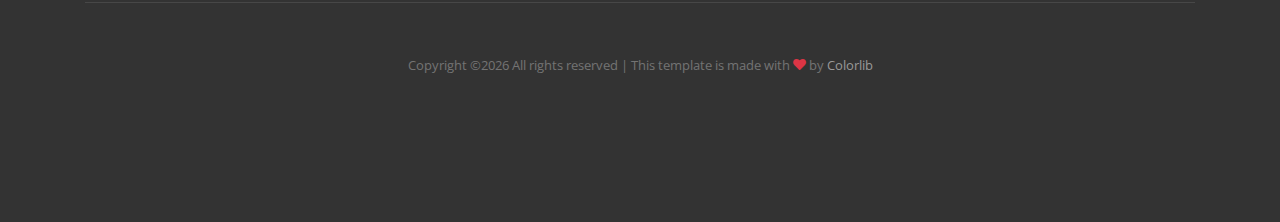
==== commit 32d93716: "Update index.html" ====
--- a/index.html
+++ b/index.html
@@ -116,9 +116,9 @@
     </section>
 -->
 
-   <section class="site-blocks-cover overflow-hidden bg-light">
+   <!-- <section class="site-blocks-cover overflow-hidden bg-light"> -->
     <img src="images/banner.jpg" alt="Image" class="img-fluid cover-img">
-   </section>
+   <!-- </section> -->
 
     <section class="site-section">
       <div class="container">
